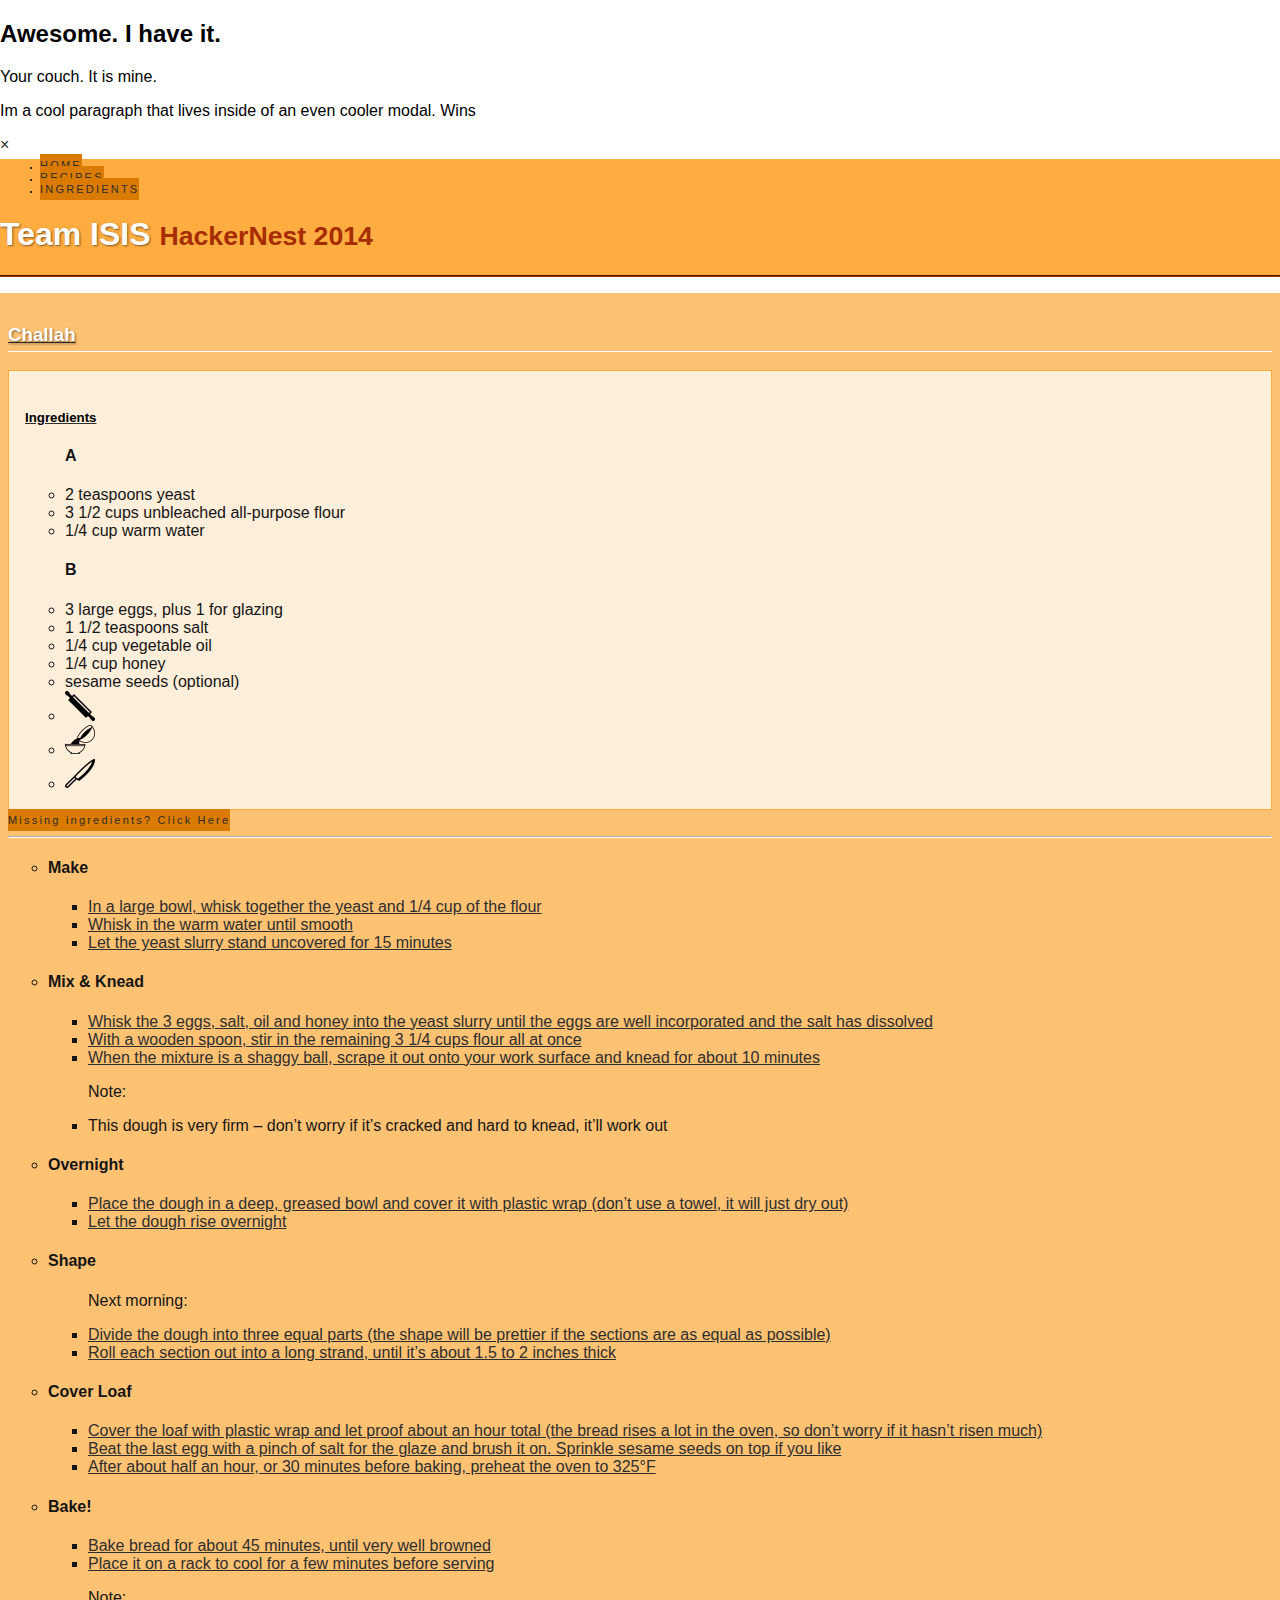
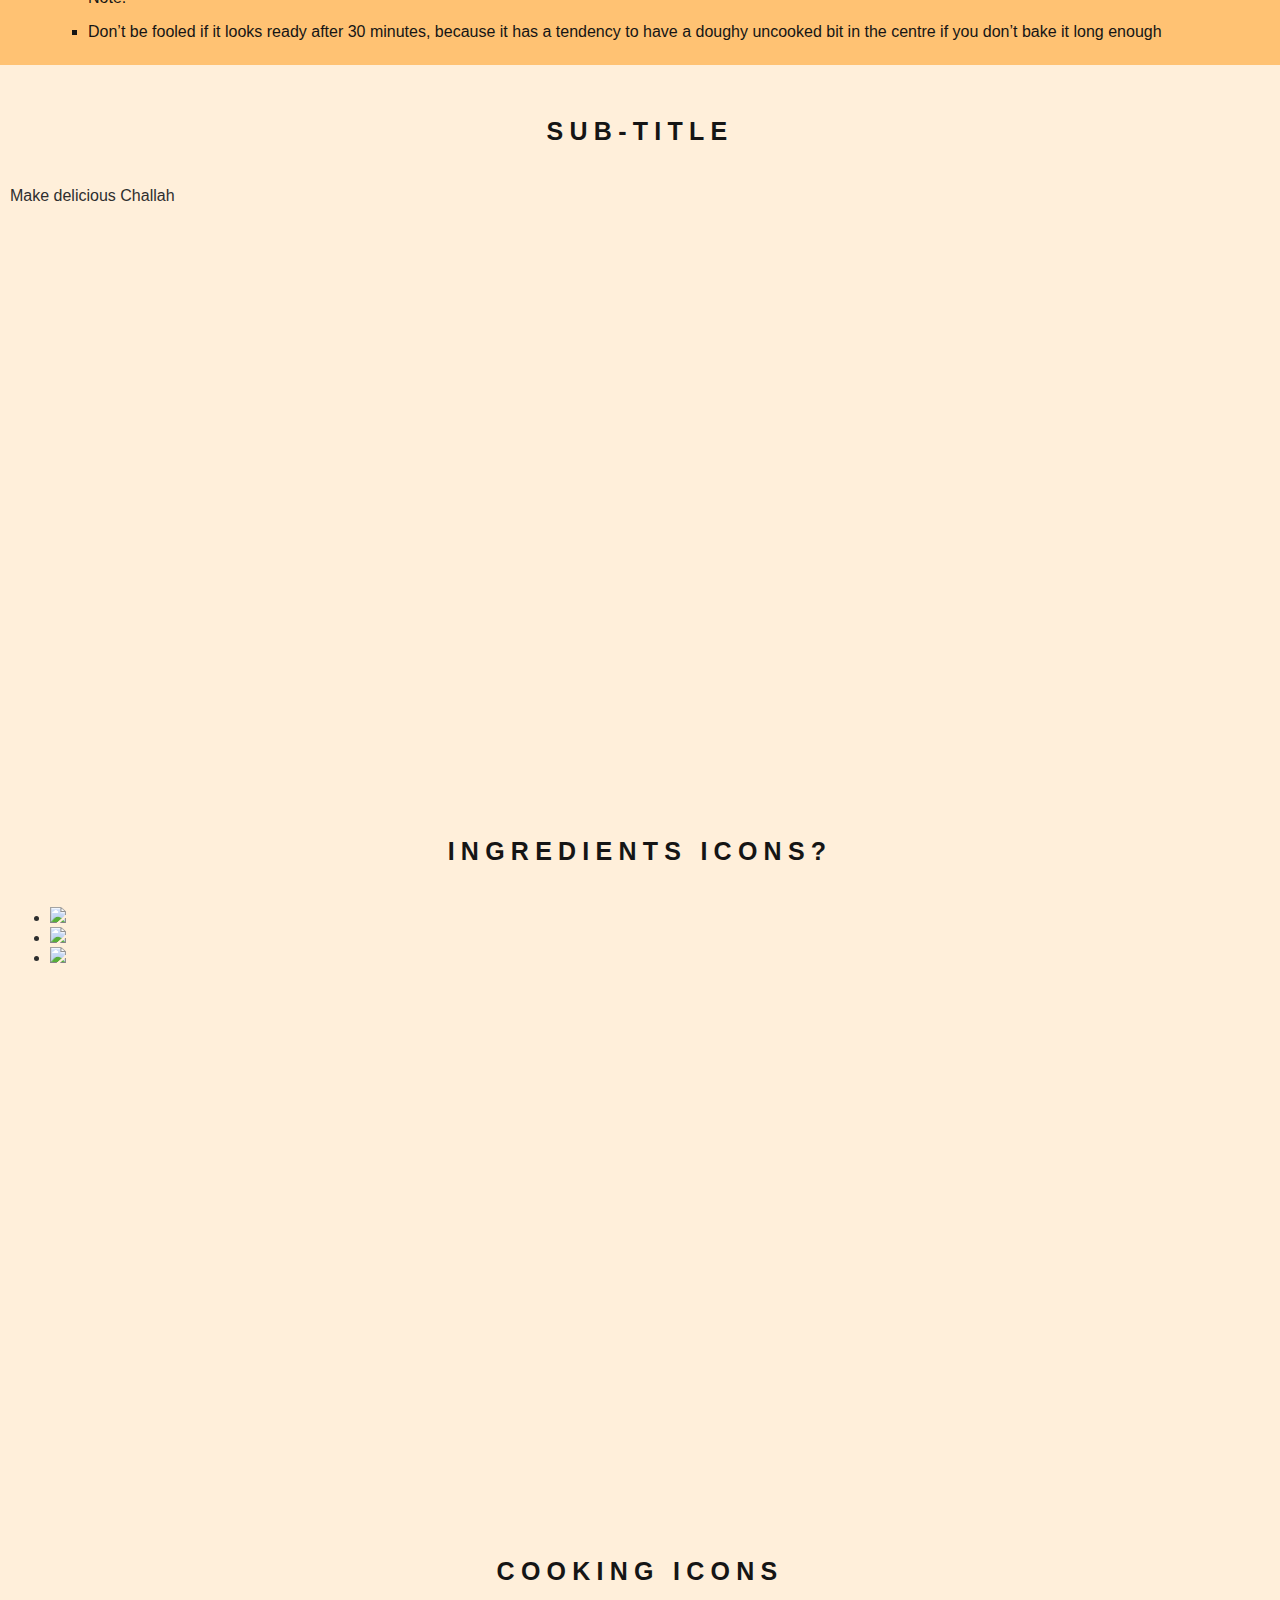
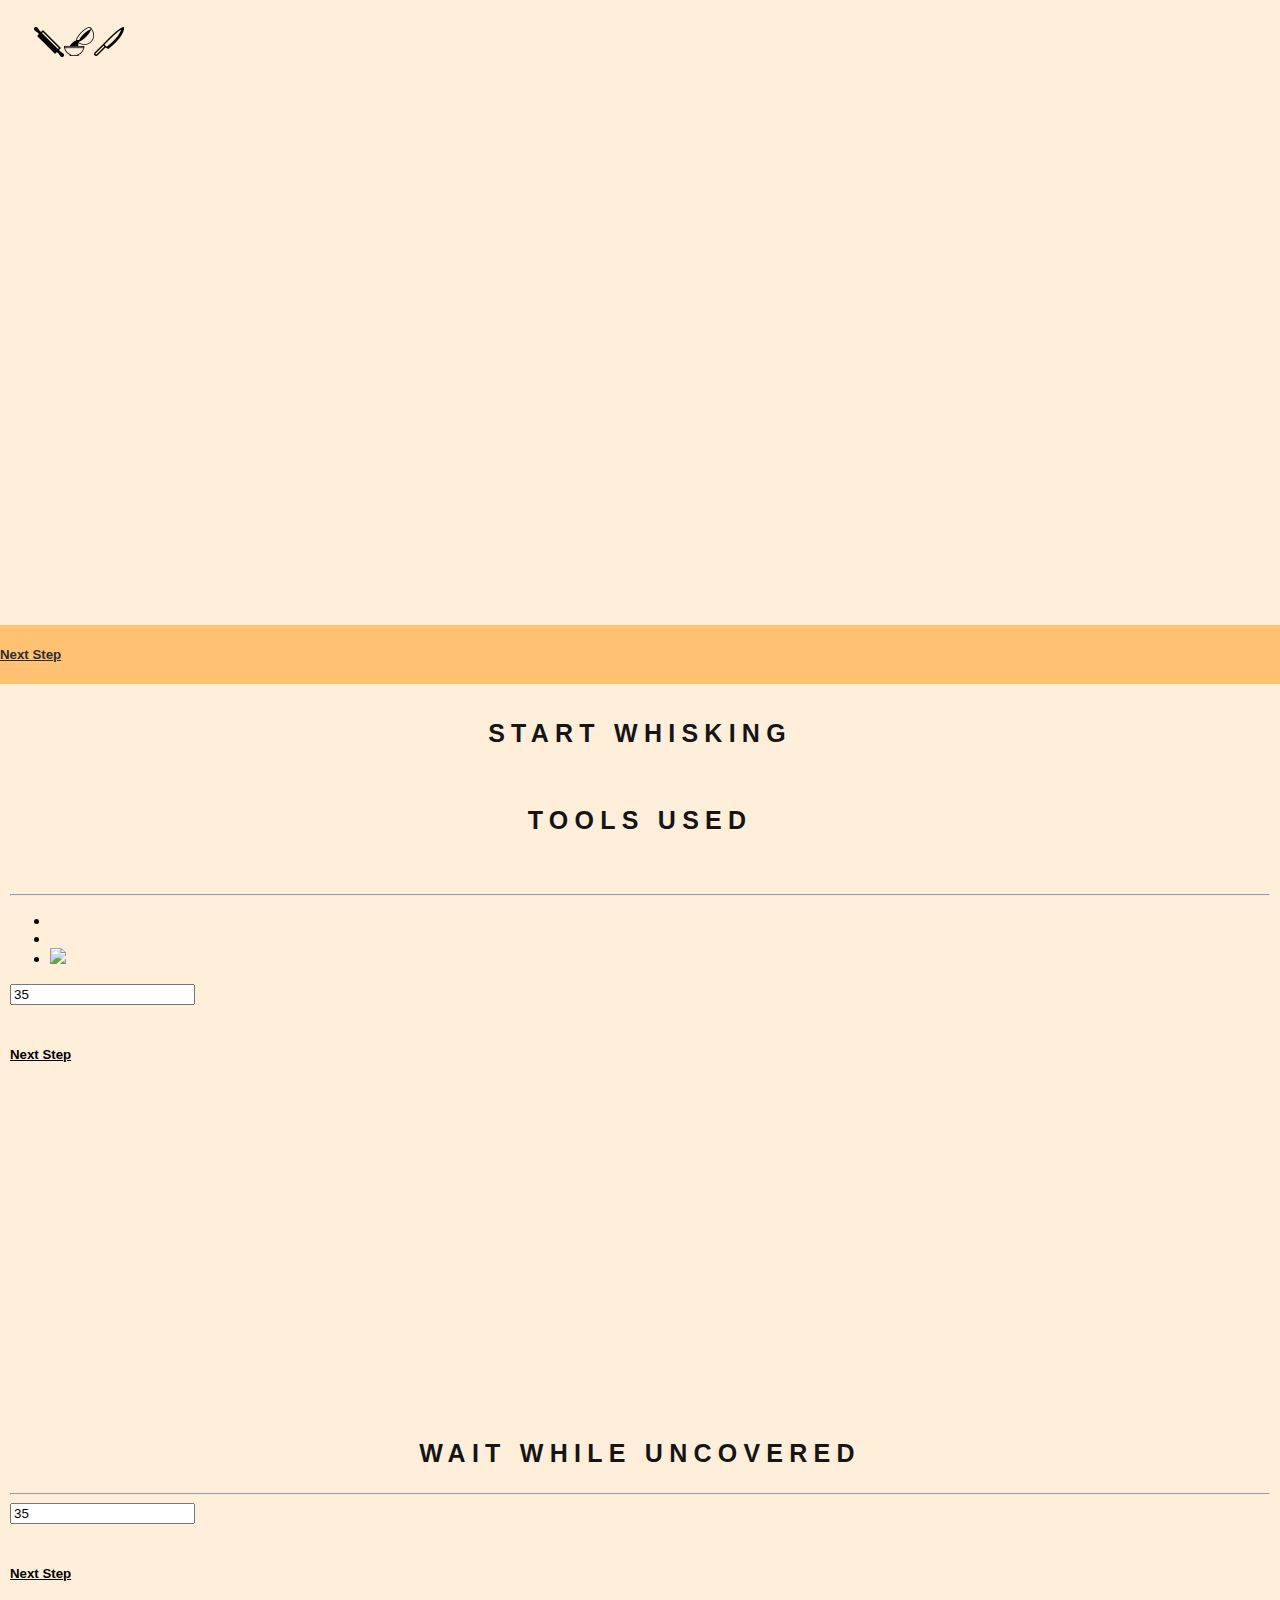
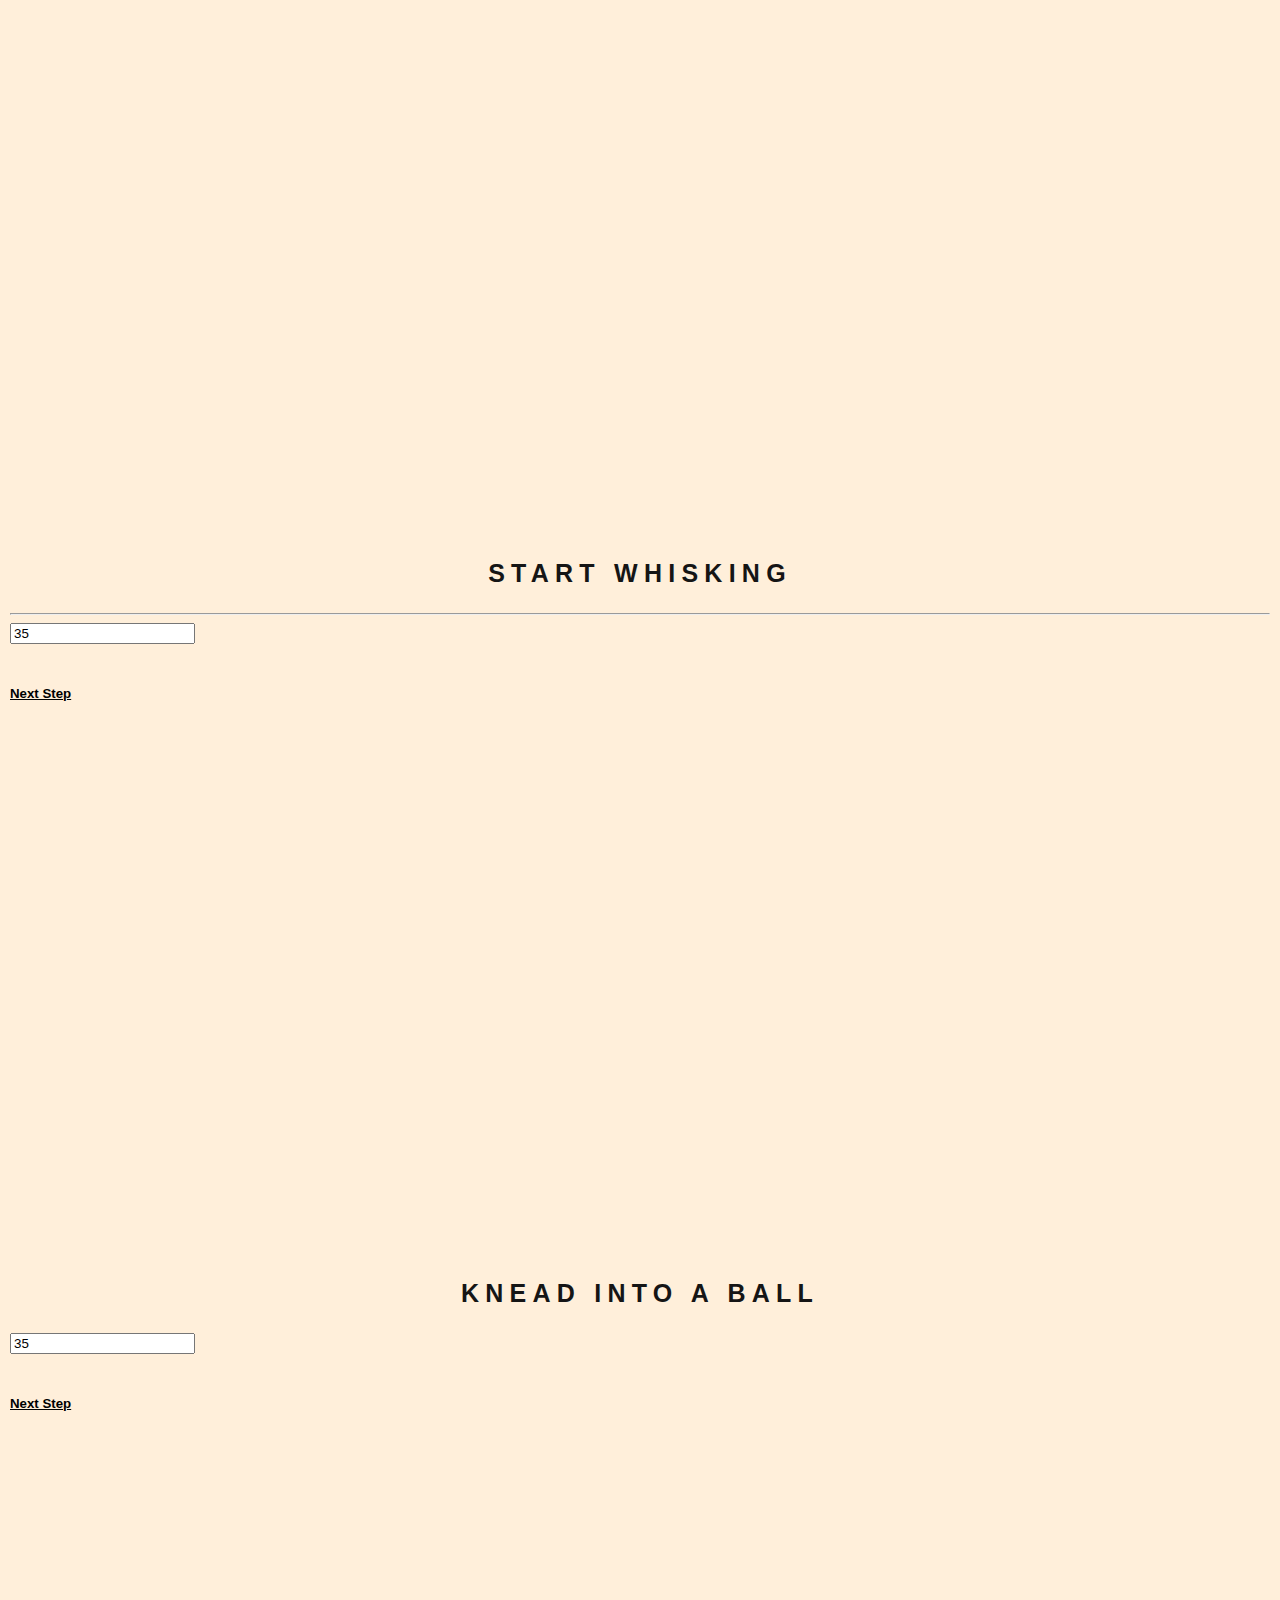
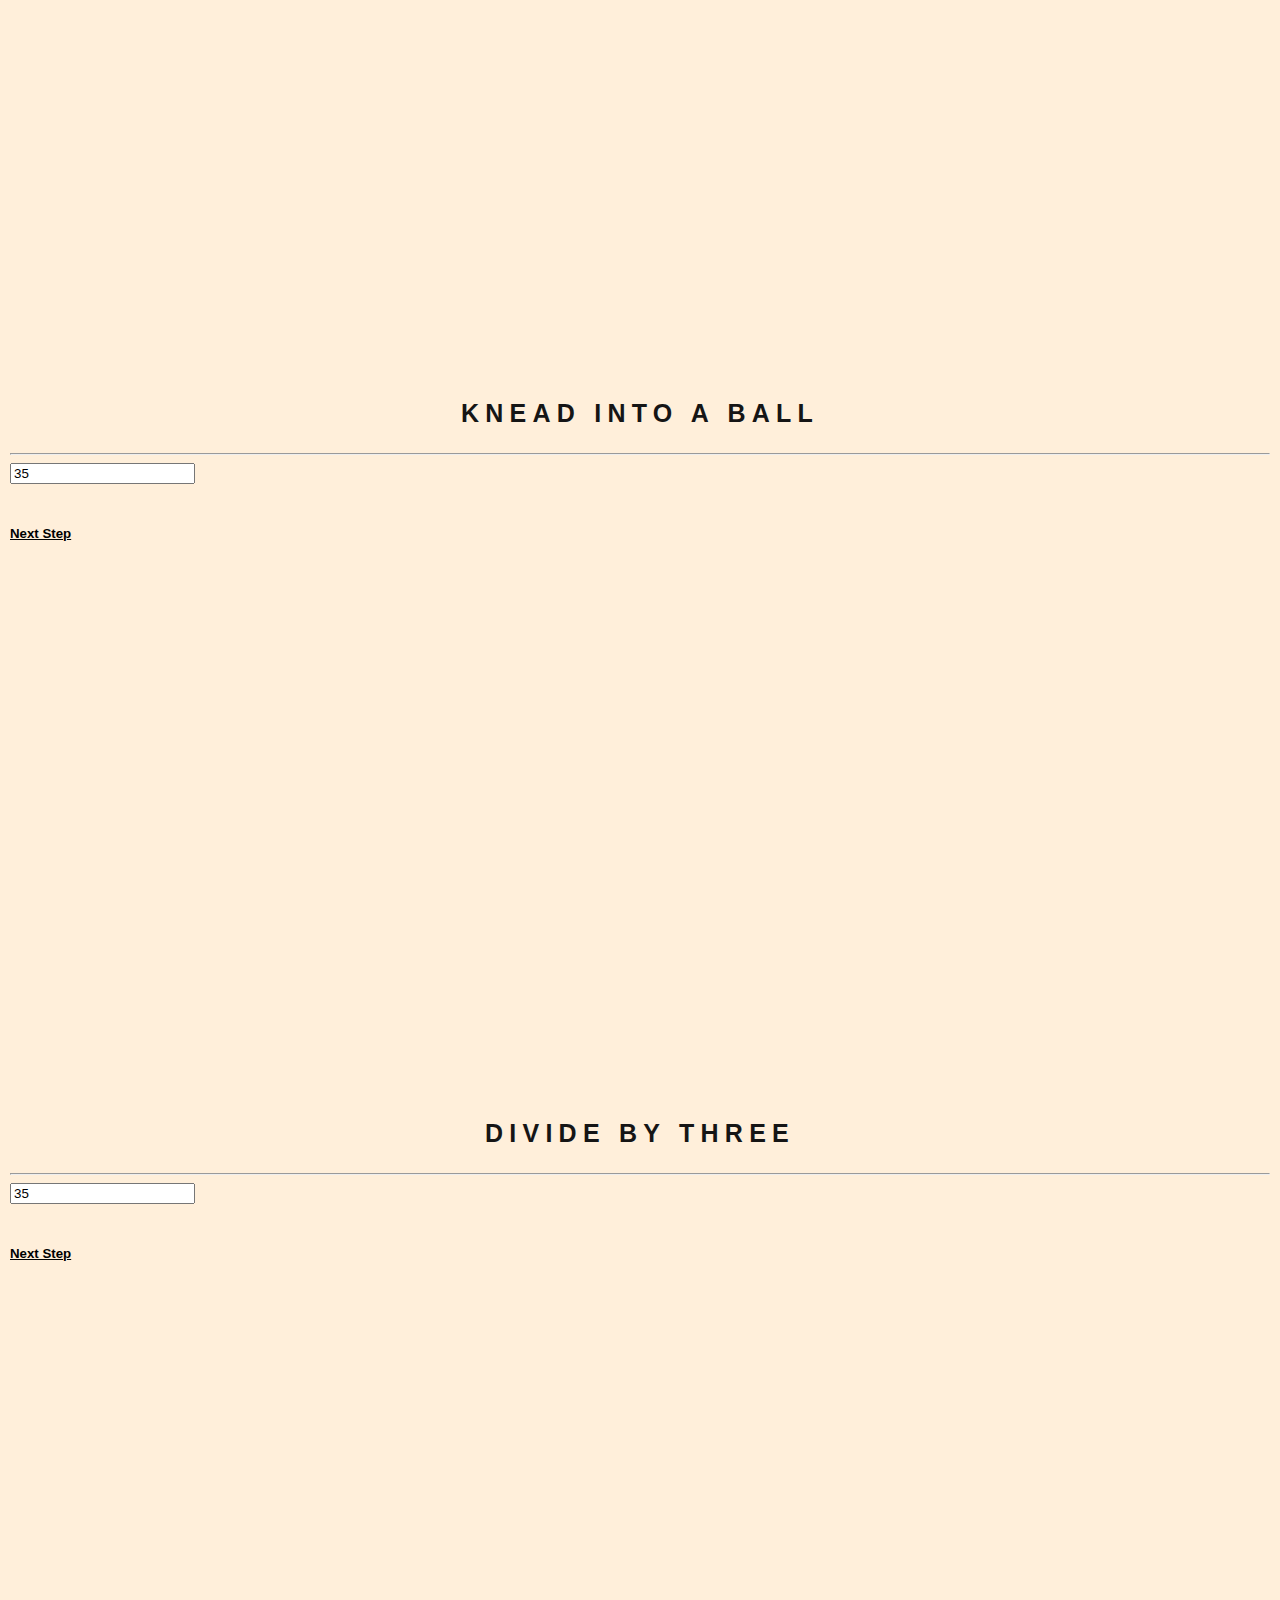
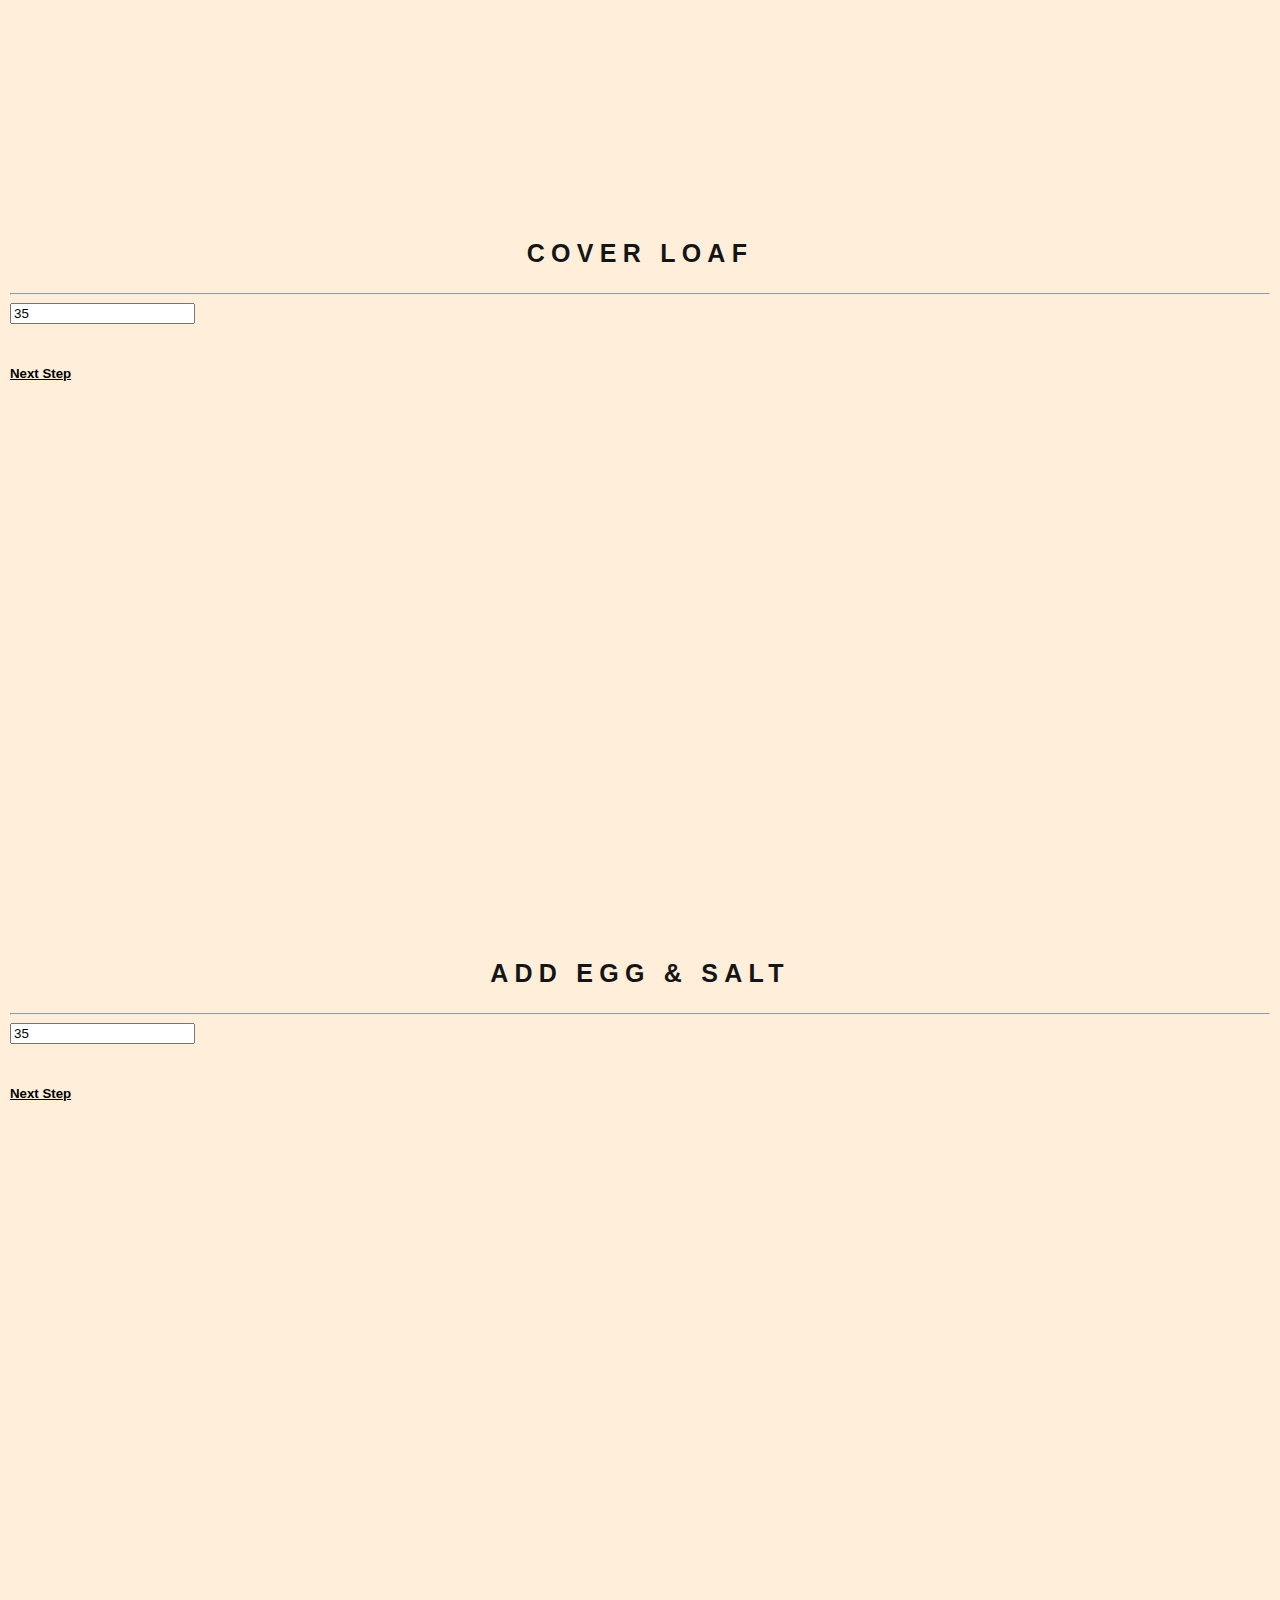
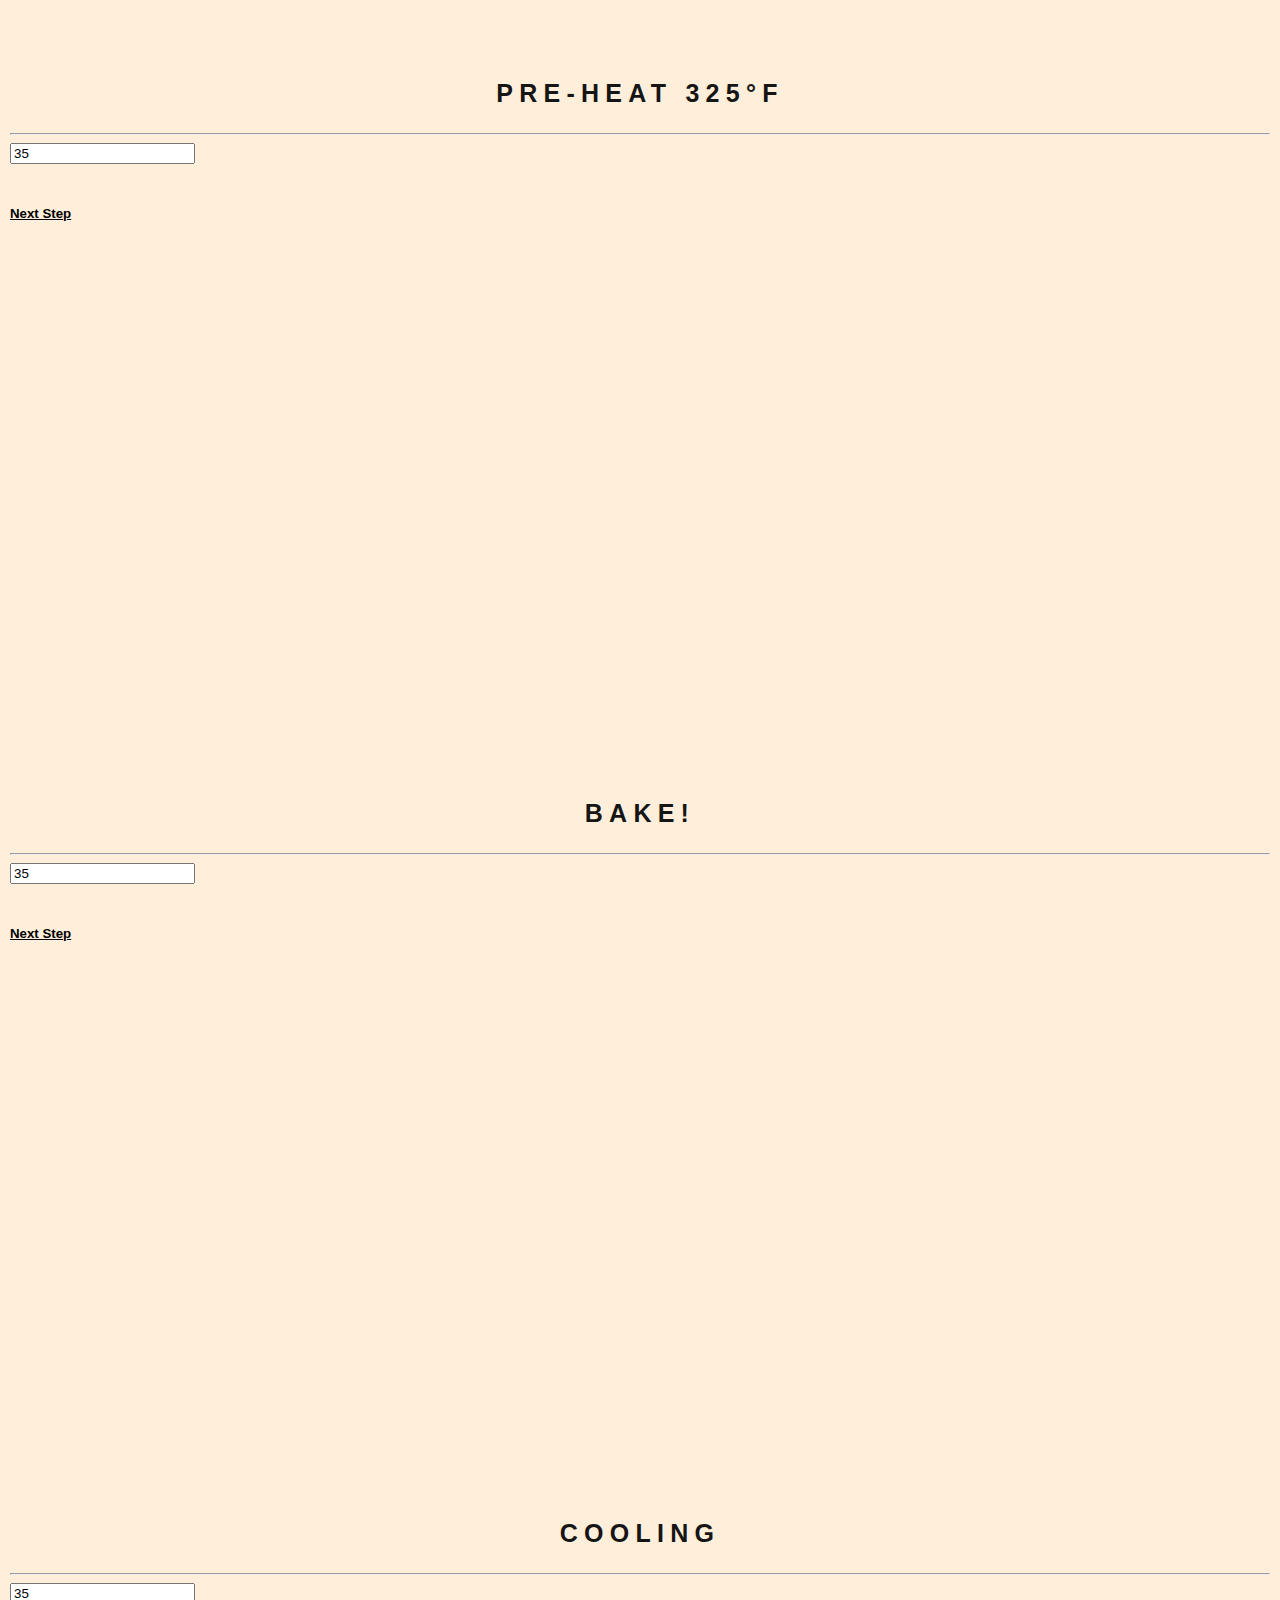
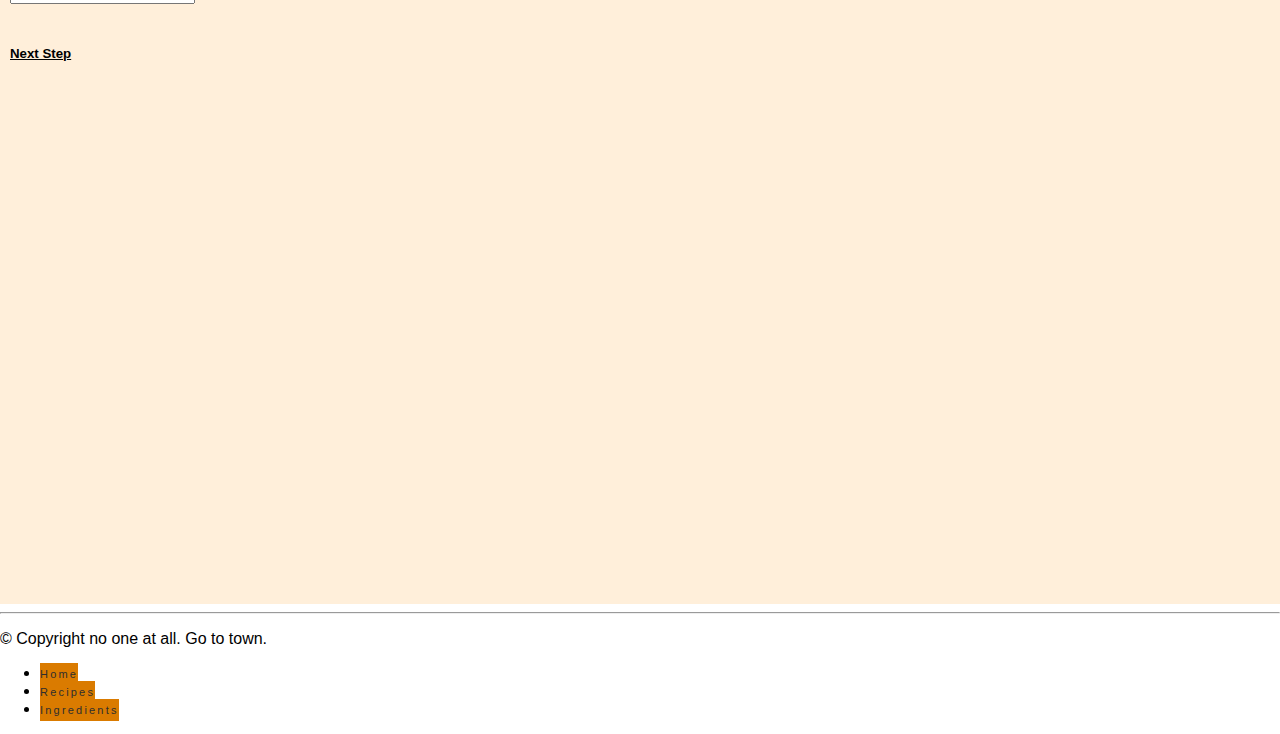
==== index.html @ 108ad9f0 "Missing Ingredients Button" ====
<!doctype html>
<html class="no-js" lang="en">
  <head>
    <meta charset="utf-8" />
    <meta http-equiv="X-UA-Compatible" content="IE=edge,chrome=1"> 
    <meta name="viewport" content="width=device-width, initial-scale=1.0" />
    <title>Team ISIS</title>
    <link rel="stylesheet" href="css/foundation.css" />
    <link rel="stylesheet" href="css/foundation.min.css" />
    <link rel="stylesheet" href="css/normalize.css" />
    <link rel="stylesheet" type="text/css" href="NestedAccordion/css/default.css" />
    <link rel="stylesheet" type="text/css" href="NestedAccordion/css/component.css" />
    <link rel="stylesheet" href="css/custom.css" />

    <script src="js/vendor/modernizr.js"></script>
  </head>
  <body>
  
  <div id="yellowpages-modal" class="reveal-modal" data-reveal>
  <h2>Awesome. I have it.</h2>
  <p class="lead">Your couch.  It is mine.</p>
  <p>Im a cool paragraph that lives inside of an even cooler modal. Wins</p>
  <a class="close-reveal-modal">&#215;</a>
  </div>

  <!-- Nav Bar -->
 
  <div class="row" id="isis-header-div">
    <a href="#top"></a>
    <div class="large-12 columns">
      <div class="nav-bar right">
       <ul class="button-group">
         <li><a href="#" class="button">Home</a></li>
         <li><a href="#" class="button">Recipes</a></li>
         <li><a href="#" class="button">Ingredients</a></li>
        </ul>
      </div>
      <h1><span class="isis-foods-nocircle-whisk-nocircle"></span> Team ISIS <small>HackerNest 2014</small></h1>
      <hr />
    </div>
  </div>
 
  <!-- End Nav -->
  
  <div class="row" id="isis-head-side">

  <!-- End Header, Body, Footer -->

    <!-- Sidebar -->
 
    <aside class="large-4 small-5 columns">

      <!-- NestedAccordion -->
      <!-- http://tympanus.net/Blueprints/NestedAccordion/ -->
      <ul id="cbp-ntaccordion" class="cbp-ntaccordion">

          <!-- Recipe Header -->

          <div class="recipe-header">
            <a href="#recipe-header"><h3>Challah</h3></a>
          </div>
          
          
          <!-- End Recipe Title -->

          <!-- Ingredients Panel -->

          <div class="ingredients-panel">
            <a href="#ingredients-panel">
              <h5>Ingredients</h5>
            </a>

              <ul class="side-nav">
                
                <section class="side-nav-part-a">
                  <h4>A</h4>
                    <li>2 teaspoons yeast</li>
                    <li>3 1/2 cups unbleached all-purpose flour</li>
                    <li>1/4 cup warm water</li>
                </section>

                <section class="side-nav-part-a">
                  <h4>B</h4>
                    <li>3 large eggs, plus 1 for glazing</li>
                    <li>1 1/2 teaspoons salt</li>
                    <li>1/4 cup vegetable oil</li>
                    <li>1/4 cup honey</li>
                    <li>sesame seeds (optional)</li>
                </section>

              </ul>
                      <!-- Cooking Tools Used -->

          <div class="cooking-tools">
              <ul>
              		<li><img src="img/rollingpin-black.png" /></li>
              		<li><img src="img/bowls-black.png" /></li>
              		<li><img src="img/knife-black.png" /></li>
              </ul>      
          </div>
          
          </div>
     
          <!-- End Ingredients Panel -->

			<div class="row">
				<div class="columns large-12 small-12">
					<a class="button" href="#" data-reveal-id="yellowpages-modal">Missing ingredients? Click Here</a>
				</div>
			</div>


          <!-- End Cooking Tools Used -->

          <hr />

          <!-- * NestedAccordion Starts * -->

            <!-- Recipe Directions / Instructions -->

            <ul class="cbp-ntsubaccordion">

            <!-- Header Tag & Detailed Directions -->

              <!-- Step 01 : Detailed Directions -->

              <li>
                <h4 class="cbp-nttrigger">Make<!-- Donut pastry --></h4>
                <div class="cbp-ntcontent">
                  <ul class="cbp-ntsubaccordion">
                    <li><a href="#start-whisking">In a large bowl, whisk together the yeast and 1/4 cup of the flour</a></li>
                    <li><a href="#start-whisking">Whisk in the warm water until smooth</a></li>
                    <li><a href="#wait-uncover">Let the yeast slurry stand uncovered for 15 minutes</a></li>
                  </ul>
                </div>
              </li>

              <!-- End Step 01 : Detailed Directions -->

              <!-- Step 02 : Detailed Directions -->

              <li>
                <h4 class="cbp-nttrigger">Mix &amp; Knead<!-- Carrot cake --></h4>
                <div class="cbp-ntcontent">
                  <ul class="cbp-ntsubaccordion">
                    <li><a href="#whisk-to-dissolve">Whisk the 3 eggs, salt, oil and honey into the yeast slurry until the eggs are well incorporated and the salt has dissolved</a></li>
                    <li><a href="#whisk-to-dissolve">With a wooden spoon, stir in the remaining 3 1/4 cups flour all at once</a></li>
                    <li><a href="#shaggy-ball">When the mixture is a shaggy ball, scrape it out onto your work surface and knead for about 10 minutes</a></li>
                    <p>Note:</p>
                    <li>This dough is very firm – don’t worry if it’s cracked and hard to knead, it’ll work out</li>
                  </ul>
                </div>
              </li>

              <!-- End Step 02 : Detailed Directions -->

              <!-- Step 03 : Detailed Directions -->

              <li>
                <h4 class="cbp-nttrigger">Overnight<!-- Carrot cake --></h4>
                <div class="cbp-ntcontent">
                  <ul class="cbp-ntsubaccordion">
                    <li><a href="#dryout-overnight">Place the dough in a deep, greased bowl and cover it with plastic wrap (don’t use a towel, it will just dry out)</a></li>
                    <li><a href="#dryout-overnight">Let the dough rise overnight</a></li>
                  </ul>
                </div>
              </li>

              <!-- End Step 03 : Detailed Directions -->

              <!-- Step 04 : Detailed Directions -->

              <li>
                <h4 class="cbp-nttrigger">Shape<!-- Donut pastry --></h4>
                <div class="cbp-ntcontent">
                  <ul class="cbp-ntsubaccordion">
                    <p>Next morning:</p>
                    <li><a href="#two-inch-divide-by-three">Divide the dough into three equal parts (the shape will be prettier if the sections are as equal as possible)</a></li>
                    <li><a href="#two-inch-divide-by-three">Roll each section out into a long strand, until it’s about 1.5 to 2 inches thick</a></li>
                  </ul>
                </div>
              </li>

              <!-- End Step 04 : Detailed Directions -->

              <!-- Step 05 : Detailed Directions -->

              <li>
                <h4 class="cbp-nttrigger">Cover Loaf<!-- Carrot cake --></h4>
                <div class="cbp-ntcontent">
                  <ul class="cbp-ntsubaccordion">
                    <li><a href="#cover-loaf">Cover the loaf with plastic wrap and let proof about an hour total (the bread rises a lot in the oven, so don’t worry if it hasn’t risen much)</a></li>
                    <li><a href="#cover-loaf-egg-salt">Beat the last egg with a pinch of salt for the glaze and brush it on. Sprinkle sesame seeds on top if you like</a></li>
                    <li><a href="#325F-preheat">After about half an hour, or 30 minutes before baking, preheat the oven to 325°F</a></li>
                    
                  </ul>
                 </div>
              </li>

              <!-- Step 05 : Detailed Directions -->

              <!-- Step 06 : Detailed Directions -->

              <li>
                <h4 class="cbp-nttrigger">Bake!<!-- Carrot cake --></h4>
                <div class="cbp-ntcontent">
                  <ul class="cbp-ntsubaccordion">
                    <li><a href="#45m-bake">Bake bread for about 45 minutes, until very well browned</a></li>
                    <li><a href="#baked-cooling">Place it on a rack to cool for a few minutes before serving</a></li>
                    <p>Note:</p>
                    <li>Don’t be fooled if it looks ready after 30 minutes, because it has a tendency to have a doughy uncooked bit in the centre if you don’t bake it long enough</a></li>
                  </ul>
                 </div>
              </li>

              <!-- Step 06 : Detailed Directions -->

            <!-- End Header Tag & Detailed Directions -->

            </ul>

            <!-- End Recipe Directions / Instructions -->
          
          <!-- * NestedAccordion Starts * -->

      </ul>
   
      <!-- End Recipe Directions / Instructions -->

    </aside>

    <!-- End NestedAccordion -->
    <!-- End Sidebar -->

    <!-- Main Page Content -->

    <div class="large-8 small-7 columns" role="content">
 
     <!-- Recipe Header -->

      <a name="recipe-header">
        <article class="article-background" class="recipe-article-header-background">   
          <div class="row">
            <div class="large-6 columns">
              <div class="panel" class="recipe-feature-text"></div>
              <h5 class="article-title">Sub-Title</h5>
              <p>Make delicious Challah</p>
            </div>
          </div>    
        </article>
      </a>

    <!-- End Recipe Header -->

    <!-- Ingredients Panel -->

      <a name="#ingredients-panel">
        <article class="article-background" class="ingredients-panel-background">
   
          <div class="panel">
            <h5 class="article-title">Ingredients Icons?</h5>
            <ul>
              <li><img src="http://placehold.it/30x30" /></li>
              <li><img src="http://placehold.it/30x30" /></li>
              <li><img src="http://placehold.it/30x30" /></li>
            </ul>   
          </div>

        </article>
      </a>
      
     <!-- End Ingredients Panel -->

    <!-- Cooking Tools -->

      <a name="#cooking-tools">
        <article class="article-background">
   
          <div class="panel cooking-tools-background">
            <h5 class="article-title">Cooking Icons</h5>
            <ul>
              <li><img src="img/rollingpin-black.png" /></li>
              <li><img src="img/bowls-black.png" /></li>
              <li><img src="img/knife-black.png" /></li>
            </ul>   
          </div>

        </article>
      </a>

      <a href="#top"><h5>Next Step</h5></a>

      
     <!-- End Ingredients Panel -->

     <!-- * Knob Counters start below -->

    <!-- Right Panel - Step 01/A : Detailed Directions -->

      <a name="#start-whisking">
        <article class="article-background" class="start-whisking-background">
   
        <h3 class="article-title">Start Whisking</h3>
        <h6 class="article-title">Tools Used</h6>
        <hr />
          <div class="row">
            <div class="large-6 columns">
              <ul>
              <li>
                <span class="isis-foods-nocircle-bowls-nocircle"></span>
                <span class="isis-foods-nocircle-bowls-nocircle"></span>
              </li>
              <li>
                <span class="isis-foods-whisk"></span>
                <span class="isis-foods-whisk"></span>
              </li>
              <li><img src="http://placehold.it/30x30" /></li>
            </ul>  
               <div class="knob-counter">
                  <!-- See http://anthonyterrien.com/knob/ for more info -->
                  <!-- need help! knob counter not working -->
                  <!-- functions: tap counter to start, pause and stop -->
                  <!-- pre-start counter time: 3s, task duration: 2m -->
                  <input type="text" class="knob" data-width="400" data-height="400" data-displayInput=false value="35" data-thickness=".4" data-fgColor="#a62d00" data-fgColor="#ff9973" data-fgColor="#fff" data-readOnly=true >
                  <!-- ding sound when time is up -->
                </div>
              </div>
          </div>
   
          <div class="panel">
            <a href="#top"><h5>Next Step</h5></a>
          </div>
        </article>
      </a>
      
    <!-- End Right Panel - Step 01/A : Start Whisking - Detailed Directions -->
 
    <!-- Right Panel - Step 01/B : Cover-up - Detailed Directions -->

      <a name="#wait-uncover">
        <article class="article-background" class="wait-uncover-background">
        <h3 class="article-title">Wait While Uncovered</h3>
        <hr />
          <div class="row">
            <div class="large-6 columns">
               <div class="knob-counter" >
                  <!-- See http://anthonyterrien.com/knob/ for more info -->
                  <!-- need help! knob counter not working -->
                  <!-- pre-start counter time: 0s, task duration: 15m -->
                  <input type="text" class="knob" data-width="500" data-displayInput=false value="35" data-thickness=".4" data-fgColor="chartreuse" data-readOnly=true >
                  <!-- ding sound when time is up -->
                </div>
              </div>
          </div>
   
          <div class="panel">
            <a href="#top"><h5>Next Step</h5></a>
          </div>
        </article>
      </a>
      
    <!-- End Right Panel - Step 01/B : Cover-up - Detailed Directions -->

    <!-- Right Panel - Step 02/A : Whisk to Dissolve - Detailed Directions -->

      <a name="#whisk-to-dissolve">
        <article class="article-background" class="whisk-to-dissolve-background">
        <h3 class="article-title">Start Whisking</h3>
        <hr />
          <div class="row">
            <div class="large-6 columns">
               <div class="knob-counter" >
                  <!-- See http://anthonyterrien.com/knob/ for more info -->
                  <!-- need help! knob counter not working -->
                  <!-- pre-start counter time: 0s, task duration: 15m -->
                  <input type="text" class="knob" data-width="500" data-displayInput=false value="35" data-thickness=".4" data-fgColor="chartreuse" data-readOnly=true >
                  <!-- ding sound when time is up -->
                </div>
              </div>
          </div>
   
          <div class="panel">
            <a href="#top"><h5>Next Step</h5></a>
          </div>
        </article>
      </a>
      
    <!-- End Right Panel - Step 02/A : Whisk to Dissolve - Detailed Directions -->

    <!-- Right Panel - Step 02/B : Knead into a Ball - Detailed Directions -->

      <a name="#shaggy-ball">
        <article class="article-background" class="shaggy-ball-background">
        <h3 class="article-title">Knead into a Ball</h3>
          <div class="row">
            <div class="large-6 columns">
               <div class="knob-counter" >
                  <!-- See http://anthonyterrien.com/knob/ for more info -->
                  <!-- need help! knob counter not working -->
                  <!-- pre-start counter time: 0s, task duration: 15m -->
                  <input type="text" class="knob" data-width="500" data-displayInput=false value="35" data-thickness=".4" data-fgColor="chartreuse" data-readOnly=true >
                  <!-- ding sound when time is up -->
                </div>
              </div>
          </div>
   
          <div class="panel">
            <a href="#top"><h5>Next Step</h5></a>
          </div>
        </article>
      </a>
      
    <!-- End Right Panel - Step 02/B : Knead into a Ball - Detailed Directions -->

    <!-- Right Panel - Step 03 : Overnight & Rise - Detailed Directions -->

      <a name="#dryout-overnight">
        <article class="article-background" class="dryout-overnight-background">
   
        <h3 class="article-title">Knead into a Ball</h3>
        <hr />
          <div class="row">
            <div class="large-6 columns">
               <div class="knob-counter" >
                  <!-- See http://anthonyterrien.com/knob/ for more info -->
                  <!-- need help! knob counter not working -->
                  <!-- pre-start counter time: 0s, task duration: 15m -->
                  <input type="text" class="knob" data-width="500" data-displayInput=false value="35" data-thickness=".4" data-fgColor="chartreuse" data-readOnly=true >
                  <!-- ding sound when time is up -->
                </div>
              </div>
          </div>
   
          <div class="panel">
            <a href="#top"><h5>Next Step</h5></a>
          </div>
        </article>
      </a>
      
    <!-- End Right Panel - Step 03 : Overnight & Rise - Detailed Directions -->

    <!-- Right Panel - Step 04 : Divide by Three - Detailed Directions -->

    <a name="#two-inch-divide-by-three">
      <article class="article-background" class="two-inch-divide-by-three-background">
 
      <h3 class="article-title">Divide by Three</h3>
      <hr />
        <div class="row">
          <div class="large-6 columns">
             <div class="knob-counter" >
                <!-- See http://anthonyterrien.com/knob/ for more info -->
                <!-- need help! knob counter not working -->
                <!-- pre-start counter time: 0s, task duration: 15m -->
                <input type="text" class="knob" data-width="500" data-displayInput=false value="35" data-thickness=".4" data-fgColor="chartreuse" data-readOnly=true >
                <!-- ding sound when time is up -->
              </div>
            </div>
        </div>
 
        <div class="panel">
          <a href="#top"><h5>Next Step</h5></a>
        </div>
      </article>
    </a>
    
    <!-- End Right Panel - Step 04 : Divide by Three - Detailed Directions -->

    <!-- Right Panel - Step 05/A : Cover Loaf - Detailed Directions -->

    <a name="#cover-loaf">
      <article class="article-background" class="cover-loaf-background">
 
      <h3 class="article-title">Cover Loaf</h3>
      <hr />
        <div class="row">
          <div class="large-6 columns">
             <div class="knob-counter" >
                <!-- See http://anthonyterrien.com/knob/ for more info -->
                <!-- need help! knob counter not working -->
                <!-- pre-start counter time: 0s, task duration: 15m -->
                <input type="text" class="knob" data-width="500" data-displayInput=false value="35" data-thickness=".4" data-fgColor="chartreuse" data-readOnly=true >
                <!-- ding sound when time is up -->
              </div>
            </div>
        </div>
 
        <div class="panel">
          <a href="#top"><h5>Next Step</h5></a>
        </div>
      </article>
    </a>
    
    <!-- End Right Panel - Step 05/A : Cover Loaf - Detailed Directions -->

        <!-- Right Panel - Step 05/B : Add Egg & Salt - Detailed Directions -->

    <a name="#cover-loaf-egg-salt">
      <article class="article-background" class="cover-loaf-egg-salt-background">
 
      <h3 class="article-title">Add Egg & Salt</h3>
      <hr />
        <div class="row">
          <div class="large-6 columns">
             <div class="knob-counter" >
                <!-- See http://anthonyterrien.com/knob/ for more info -->
                <!-- need help! knob counter not working -->
                <!-- pre-start counter time: 0s, task duration: 15m -->
                <input type="text" class="knob" data-width="500" data-displayInput=false value="35" data-thickness=".4" data-fgColor="chartreuse" data-readOnly=true >
                <!-- ding sound when time is up -->
              </div>
            </div>
        </div>
 
        <div class="panel">
          <a href="#top"><h5>Next Step</h5></a>
        </div>
      </article>
    </a>
    
    <!-- End Right Panel - Step 05/B : Add Egg & Salt - Detailed Directions -->

        <!-- Right Panel - Step 05/C : Pre-heat 325F - Detailed Directions -->

    <a name="#325F-preheat">
      <article class="article-background" class="325F-preheat-background">
 
      <h3 class="article-title">Pre-heat 325&deg;F</h3>
      <hr />
        <div class="row">
          <div class="large-6 columns">
             <div class="knob-counter" >
                <!-- See http://anthonyterrien.com/knob/ for more info -->
                <!-- need help! knob counter not working -->
                <!-- pre-start counter time: 0s, task duration: 15m -->
                <input type="text" class="knob" data-width="500" data-displayInput=false value="35" data-thickness=".4" data-fgColor="chartreuse" data-readOnly=true >
                <!-- ding sound when time is up -->
              </div>
            </div>
        </div>
 
        <div class="panel">
          <a href="#top"><h5>Next Step</h5></a>
        </div>
      </article>
    </a>
    
    <!-- End Right Panel - Step 05/C : Pre-heat 325F - Detailed Directions -->

    <!-- Right Panel - Step 06/A : Bake - Detailed Directions -->

    <a name="#45m-bake">
      <article class="article-background" class="45m-bake-background">
 
      <h3 class="article-title">Bake!</h3>
      <hr />
        <div class="row">
          <div class="large-6 columns">
             <div class="knob-counter" >
                <!-- See http://anthonyterrien.com/knob/ for more info -->
                <!-- need help! knob counter not working -->
                <!-- pre-start counter time: 0s, task duration: 15m -->
                <input type="text" class="knob" data-width="500" data-displayInput=false value="35" data-thickness=".4" data-fgColor="chartreuse" data-readOnly=true >
                <!-- ding sound when time is up -->
              </div>
            </div>
        </div>
 
        <div class="panel">
          <a href="#top"><h5>Next Step</h5></a>
        </div>
      </article>
    </a>
    
    <!-- End Right Panel - Step 06/A : Bake - Detailed Directions -->

   <!-- Right Panel - Step 06/B : Cooling - Detailed Directions -->

    <a name="#baked-cooling">
      <article class="article-background" class="baked-cooling-background">
 
      <h3 class="article-title">Cooling</h3>
      <hr />
        <div class="row">
          <div class="large-6 columns">
             <div class="knob-counter" >
                <!-- See http://anthonyterrien.com/knob/ for more info -->
                <!-- need help! knob counter not working -->
                <!-- pre-start counter time: 0s, task duration: 15m -->
                <input type="text" class="knob" data-width="500" data-displayInput=false value="35" data-thickness=".4" data-fgColor="chartreuse" data-readOnly=true >
                <!-- ding sound when time is up -->
              </div>
            </div>
        </div>
 
        <div class="panel">
          <a href="#top"><h5>Next Step</h5></a>
        </div>
      </article>
    </a>
    
    <!-- End Right Panel - Step 06/B : Cooling - Detailed Directions -->

 


    </div>
 
    <!-- End Main Content -->
 
  </div>
 
  <!-- End Main Content and Sidebar -->
 
 
  <!-- Footer -->
 
  <footer class="row">
    <div class="large-12 columns">
      <hr />
      <div class="row">
        <div class="large-6 columns">
          <p>© Copyright no one at all. Go to town.</p>
        </div>
        <div class="large-6 columns">
          <ul class="inline-list right">
         <li><a href="#" class="button">Home</a></li>
         <li><a href="#" class="button">Recipes</a></li>
         <li><a href="#" class="button">Ingredients</a></li>
          </ul>
        </div>
      </div>
    </div>
  </footer>

  <!-- End Header, Body, Footer -->

  <!-- JavaScript -->

    <!-- Zurb Foundation JS -->

    <script src="js/vendor/jquery.js"></script>
    <script src="js/foundation.min.js"></script>
  <script src="js/motion/socket.io.js"></script>
  <script src="js/motion/api.js"></script>
  <script src="js/motion/data.js"></script>
  <script src="js/motion/dtw.js"></script>
  <!--<script src="js/motion/index.js"></script>-->


    <script>
      $(document).foundation();
    </script>    

    <!-- End Zurb Foundation JS -->

    <!-- NestedAccordion JS -->

    <script src="NestedAccordion/js/jquery.cbpNTAccordion.min.js"></script>
  <script src="js/knob/jquery.knob.js"></script>
    <script>
      $( function() {
        /*
        - how to call the plugin:
        $( selector ).cbpNTAccordion( [options] );
        - destroy:
        $( selector ).cbpNTAccordion( 'destroy' );
        */

        $( '#cbp-ntaccordion' ).cbpNTAccordion();

		  $(".knob").knob();

      } );
    </script>

    <!-- * End NestedAccordion JS -->

  <!-- End JavaScript -->

  </body>
</html>
---- css/custom.css ----
html body {
	font-family: "Avant Garde", "Futura", sans-serif;
	margin: 0;
}

a {
	color: #2E2E2E;
}

article {
	height: 700px;
	padding: 10px;
}

.nav-bar {
	text-transform: uppercase;
	font-size: 5px;
}

.button {
	text-decoration: none;
	font-weight: normal;
	background-color: #da7b00;
	-webkit-transition: background-color 300ms ease-out;
	-moz-transition: background-color 300ms ease-out;
	transition: background-color 300ms ease-out;
	margin-top: 35px;
	font-size: 11px;
	letter-spacing: 0.2em;
	padding-bottom: 5px;
	padding-top: 5px;
	}

/* NestedAccordion Side Menu*/

.cbp-ntaccordion {
	color: #151515;
}

#cbp-ntaccordion {
	color: #151515;
}

.knob-counter {
	/*background-image: url('img/knob.png');*/
	background-size: 100%;
	background-position: center center;
	background-repeat: no-repeat;
	margin: 0 auto;
	display: block;
	padding-bottom: 20px;
	vertical-align: middle;
}

.article-background {
	background-position: top center;
	background-repeat: repeat;
	background-size: 500px 700px;

}

.article-title {
	text-transform: uppercase;
	text-align: center;
	font-size: 25px;
	font-weight: bolder;
	letter-spacing: 0.25em;
	color: #151515;
}

/* feature text in articles */

.recipe-feature-text {
	float: right;
	padding: 10px;
	margin-right: 10px;
	bottom: 0;
}

#recipe-article-header-background {
	background: url('http://placehold.it/300&text=[]');
}

#ingredients-panel-background {
	background: url('http://placehold.it/300&text=[Ingredients]');
}

#cooking-tools-background {
	background: url('http://placehold.it/300&text=[Cooking Tools]');
}

#start-whisking-background {
	background: url('http://placehold.it/300&text=[Start-Whisking]');
}

#wait-uncover-background {
	background: url('http://placehold.it/300&text=[Wait While Uncovered]');
}

#whisk-to-dissolve-background {
	background: url('http://placehold.it/300&text=[Whisk to Dissolve]');
}

#shaggy-ball-background {
	background: url('http://placehold.it/300&text=[Make a Shaggy Ball]');
}

/*-- Accordian CSS --*/

#cbp-ntaccordion {
	background-color: #ffc273;
	padding: 0.5em;
}

#cbp-ntaccordion > div.ingredients-panel {
	background-color: #ffefda;
	padding: 1em;
	border: 1px solid #ffac40;
}

.cbp-ntaccordion h5 {
	color: black;
}

.cbp-ntaccordion h3 {
	color: white;
	padding: 0.25em 0;
	font-weight: 600;
	border-bottom: 1px solid white;
	text-shadow: 1px 1px 2px rgba(0,0,0,0.5);
}

#cbp-ntaccordion > hr {
	border-color: white;
}

/*-- Header CSS --*/

#isis-header-div {
	background-color: #ffac40;
}

#isis-header-div hr {
	border-color: #a62d00;
}

#isis-header-div .isis-foods-nocircle-whisk-nocircle {
	color: white;
	text-shadow: 1px 1px 2px rgba(0,0,0,0.5);
}

#isis-header-div h1 {
	font-weight: 600;
	color: white;
	text-shadow: 1px 1px 2px rgba(0,0,0,0.5);
}

#isis-header-div h1 small {
	color: #a62d00;
	text-shadow: none;
}

/*-- Info Window CSS --*/

.article-background {
	background-color: #ffefda;
}

#isis-head-side {
	background-color: #ffc273;
}

.article-background a {
	color: black;
	font-weight: 600;
}

/*-- Cooking Tool List Items --*/

.panel.cooking-tools-background {
	height: 6em;
	}

.panel.cooking-tools-background li:first-child {
	margin-left: -1em;
}

.panel.cooking-tools-background li {
	float: left;
	list-style: none;
}

#cbp-ntaccordion > div.cooking-tools li:first-child {
	margin-left: 0em;
}

#cbp-ntaccordion > div.cooking-tools li {
	float: left;
	margin-right: 0.5em;
	margin-bottom: 0.5em;
	list-style: none;
}

#dryout-overnight-background {
	background: url('http://placehold.it/300&text=[Overnight & Rise]');
}

#two-inch-divide-by-three {
	background: url('http://placehold.it/300&text=[Divide by Three]');	
}

#cover-loaf-background {
	background: url();
}

.cover-loaf-egg-salt-background {

}

.325F-preheat-background {

}

.45m-bake {

}

.baked-cooling-background {

}
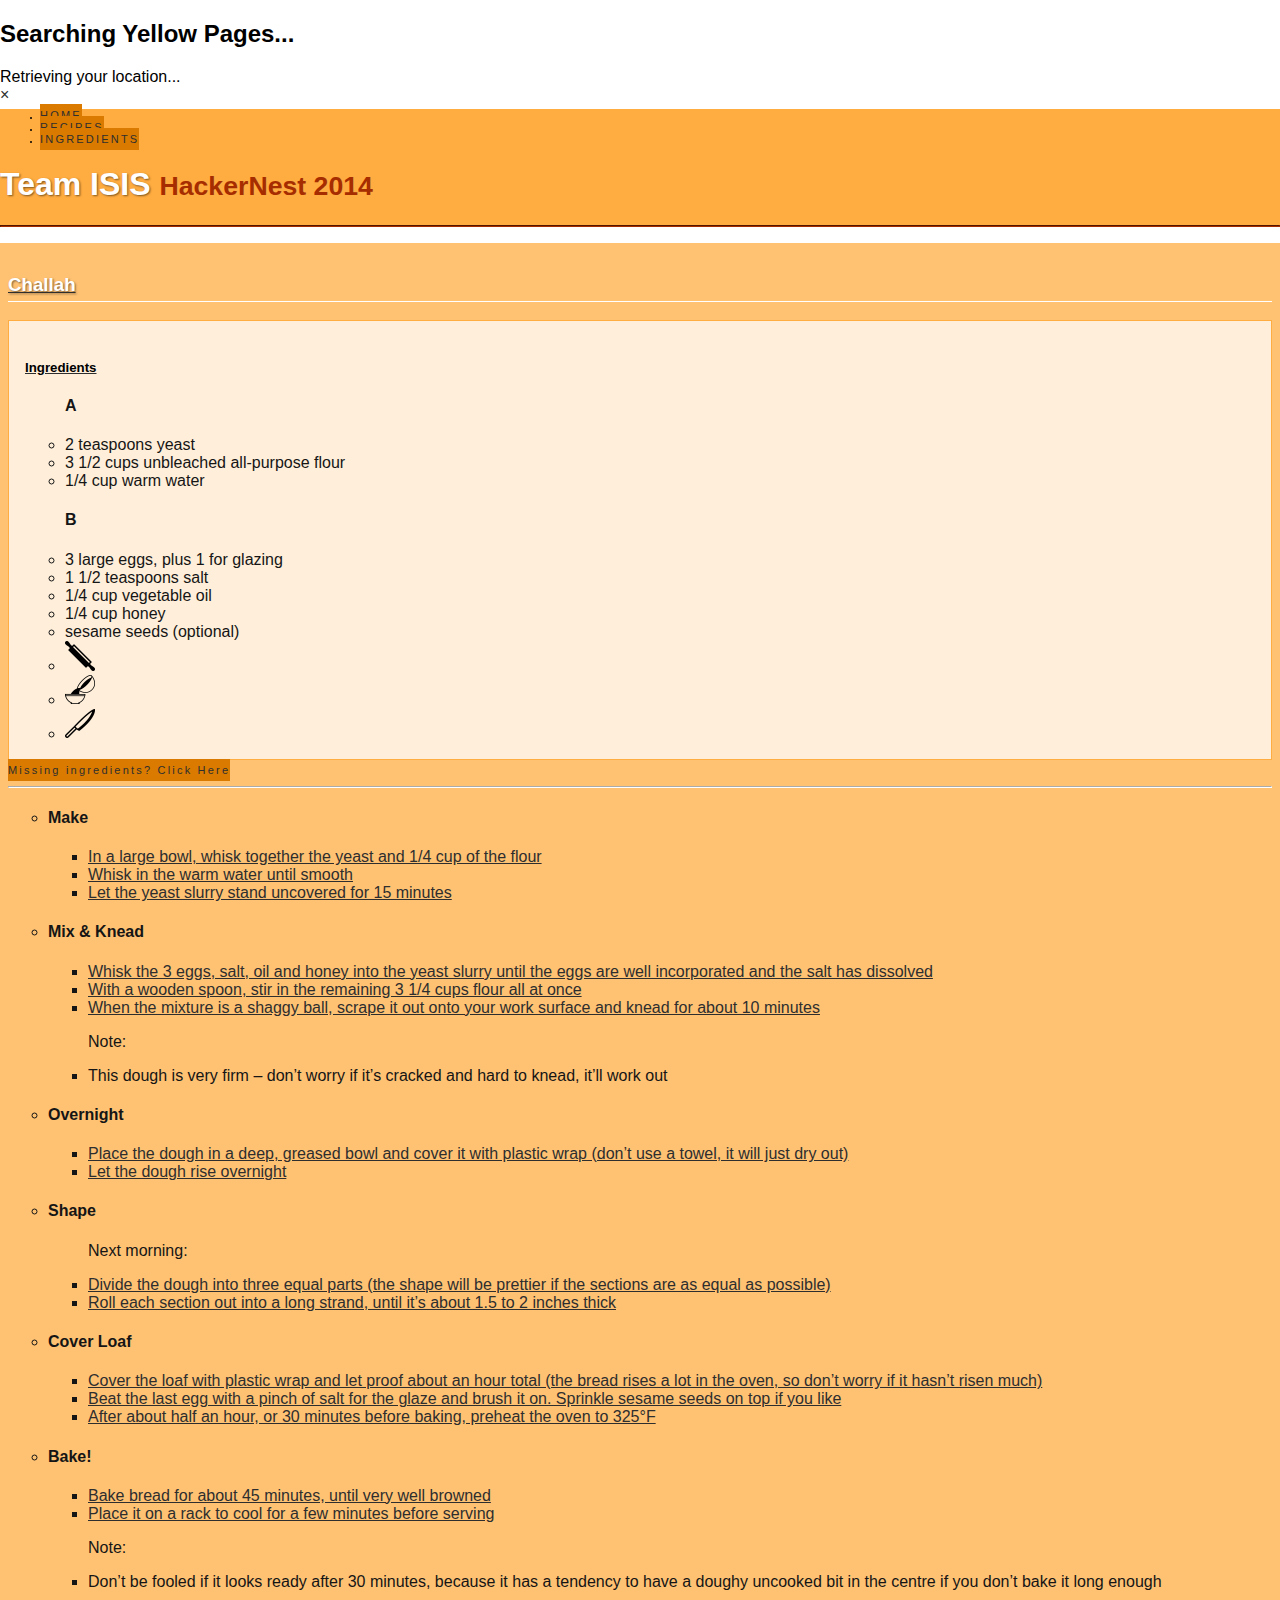
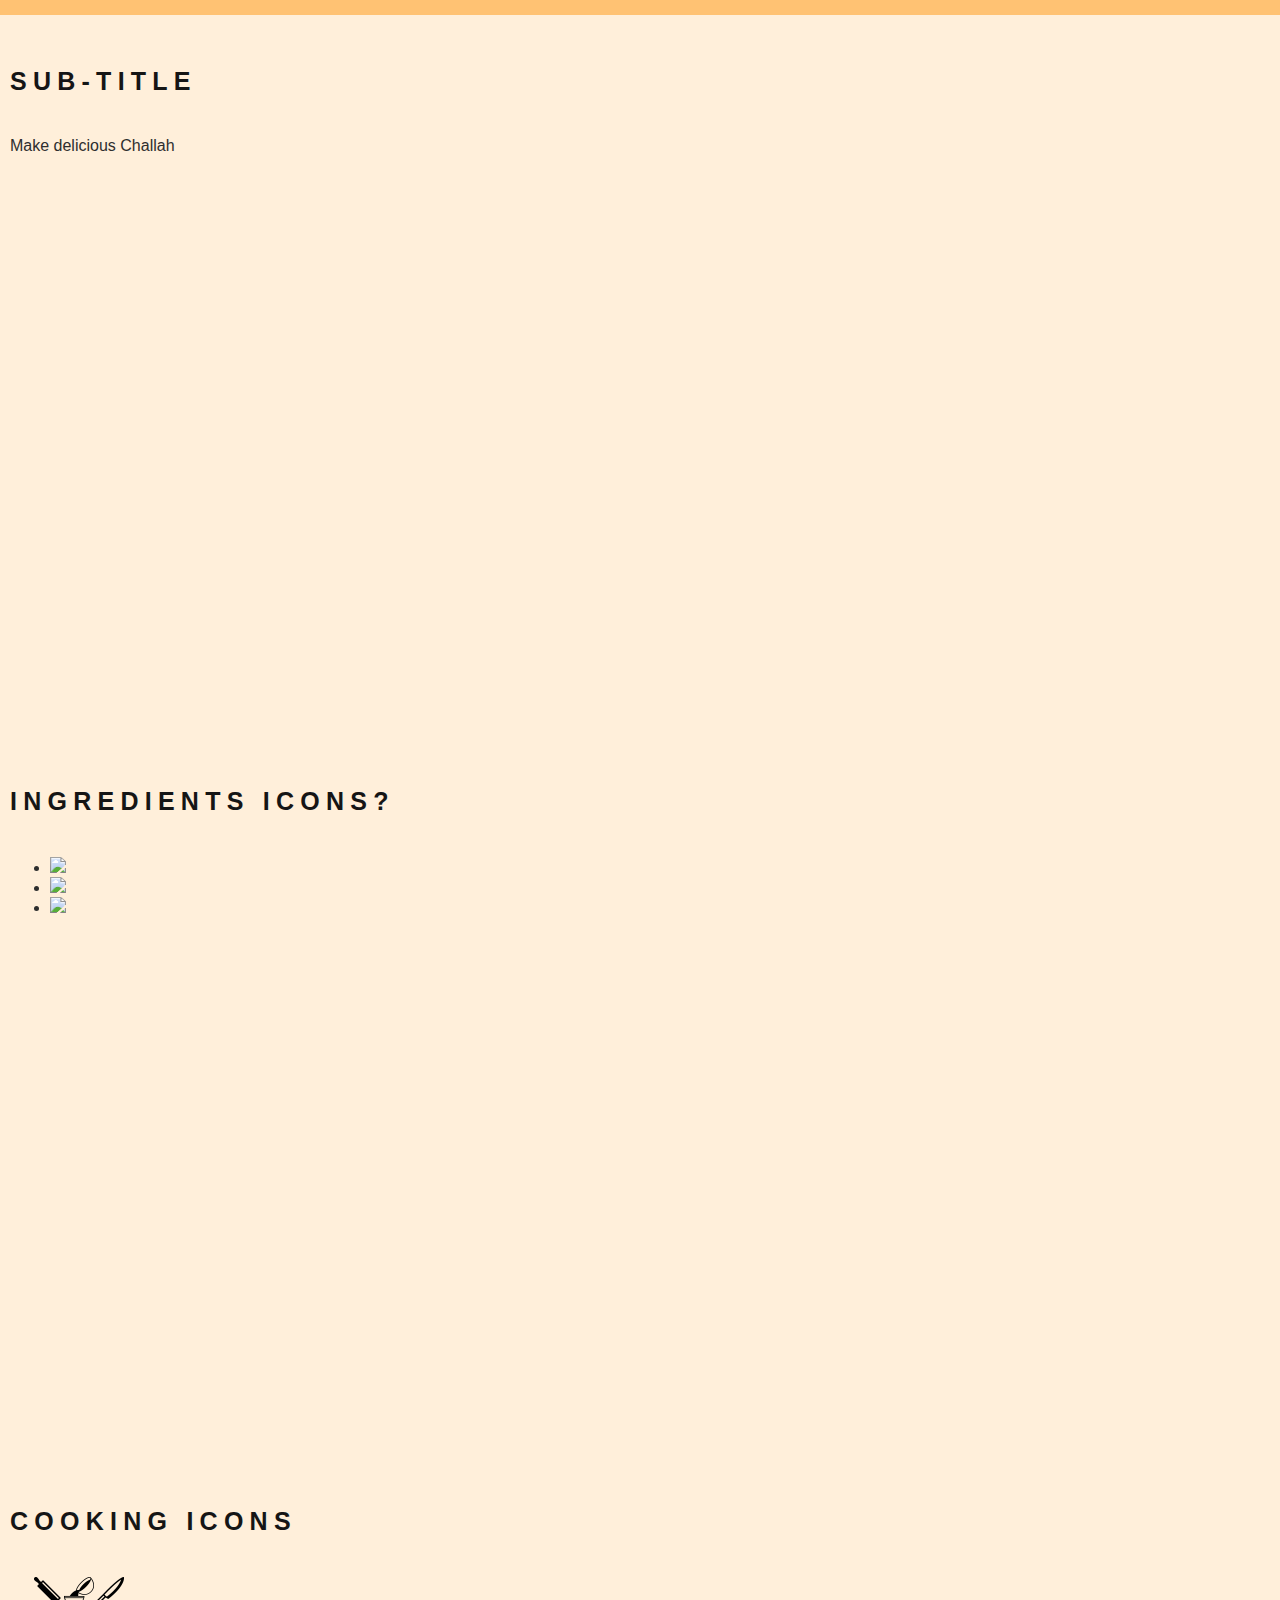
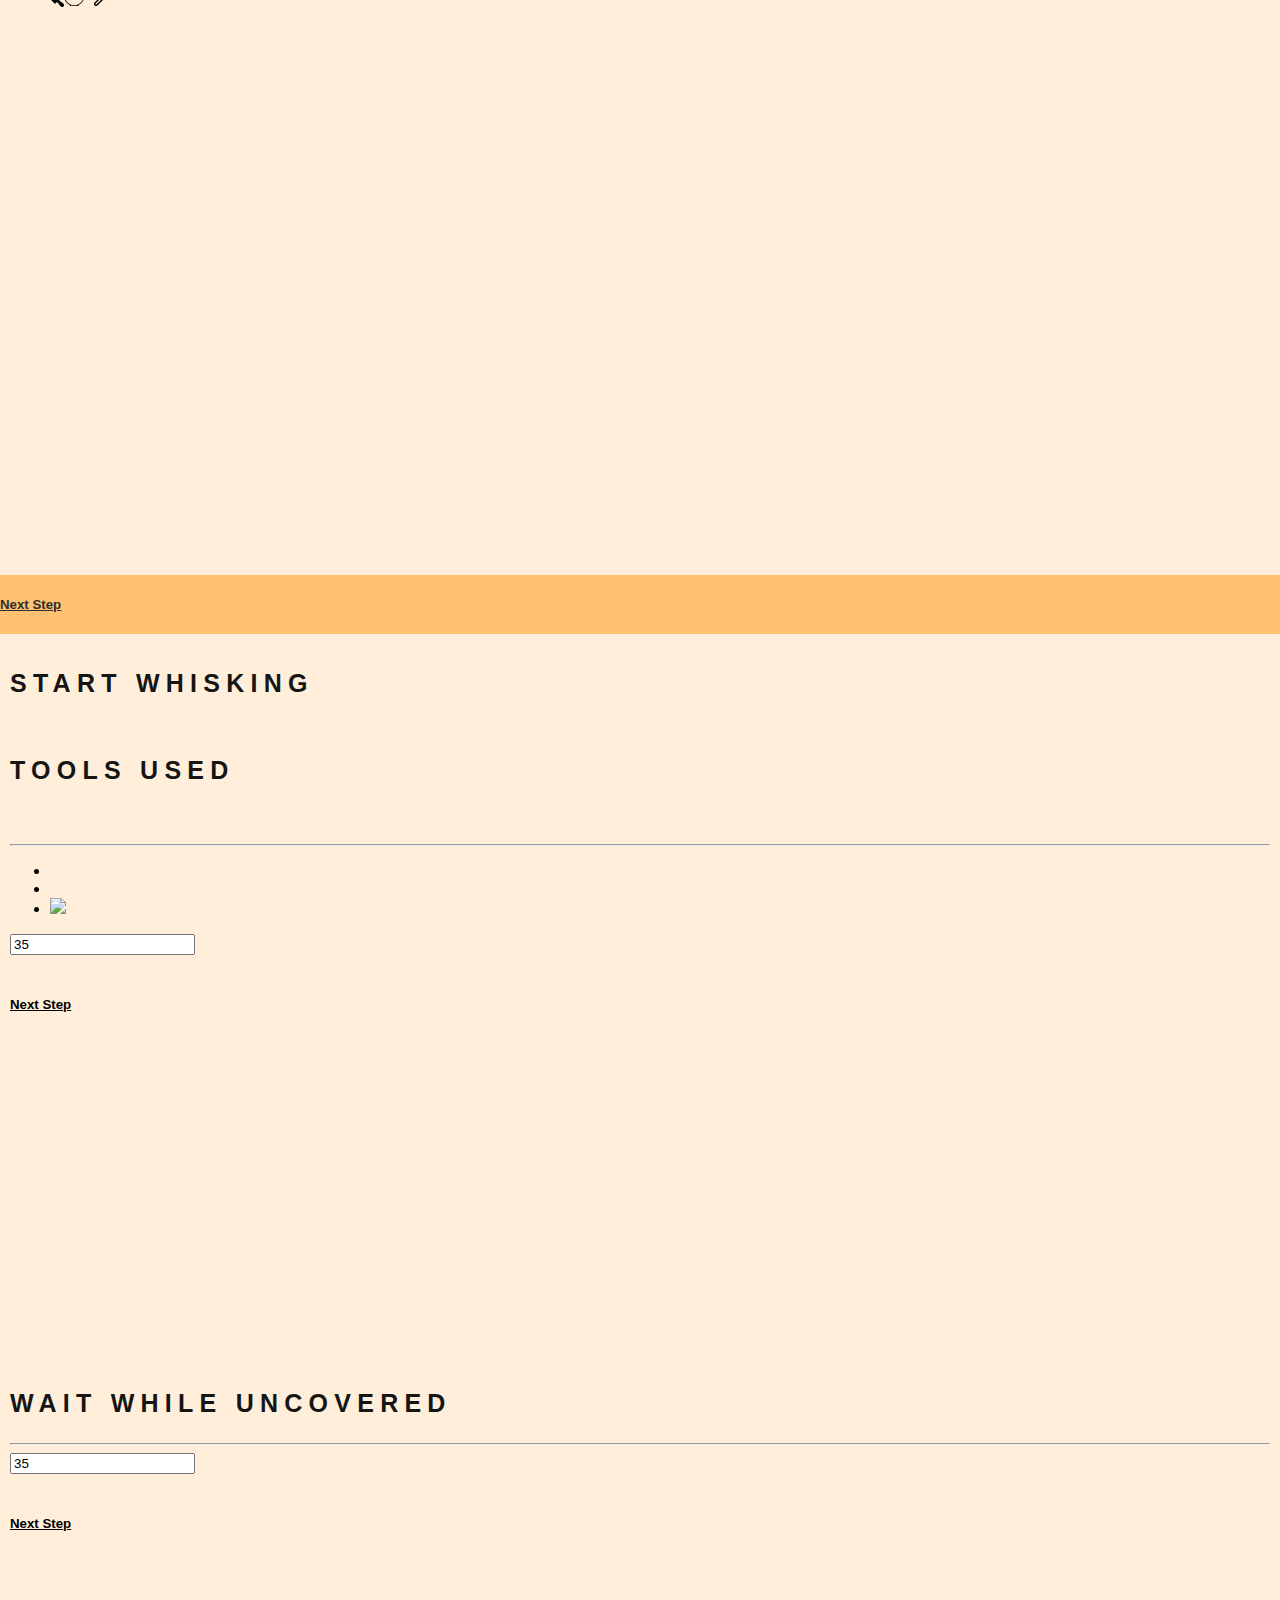
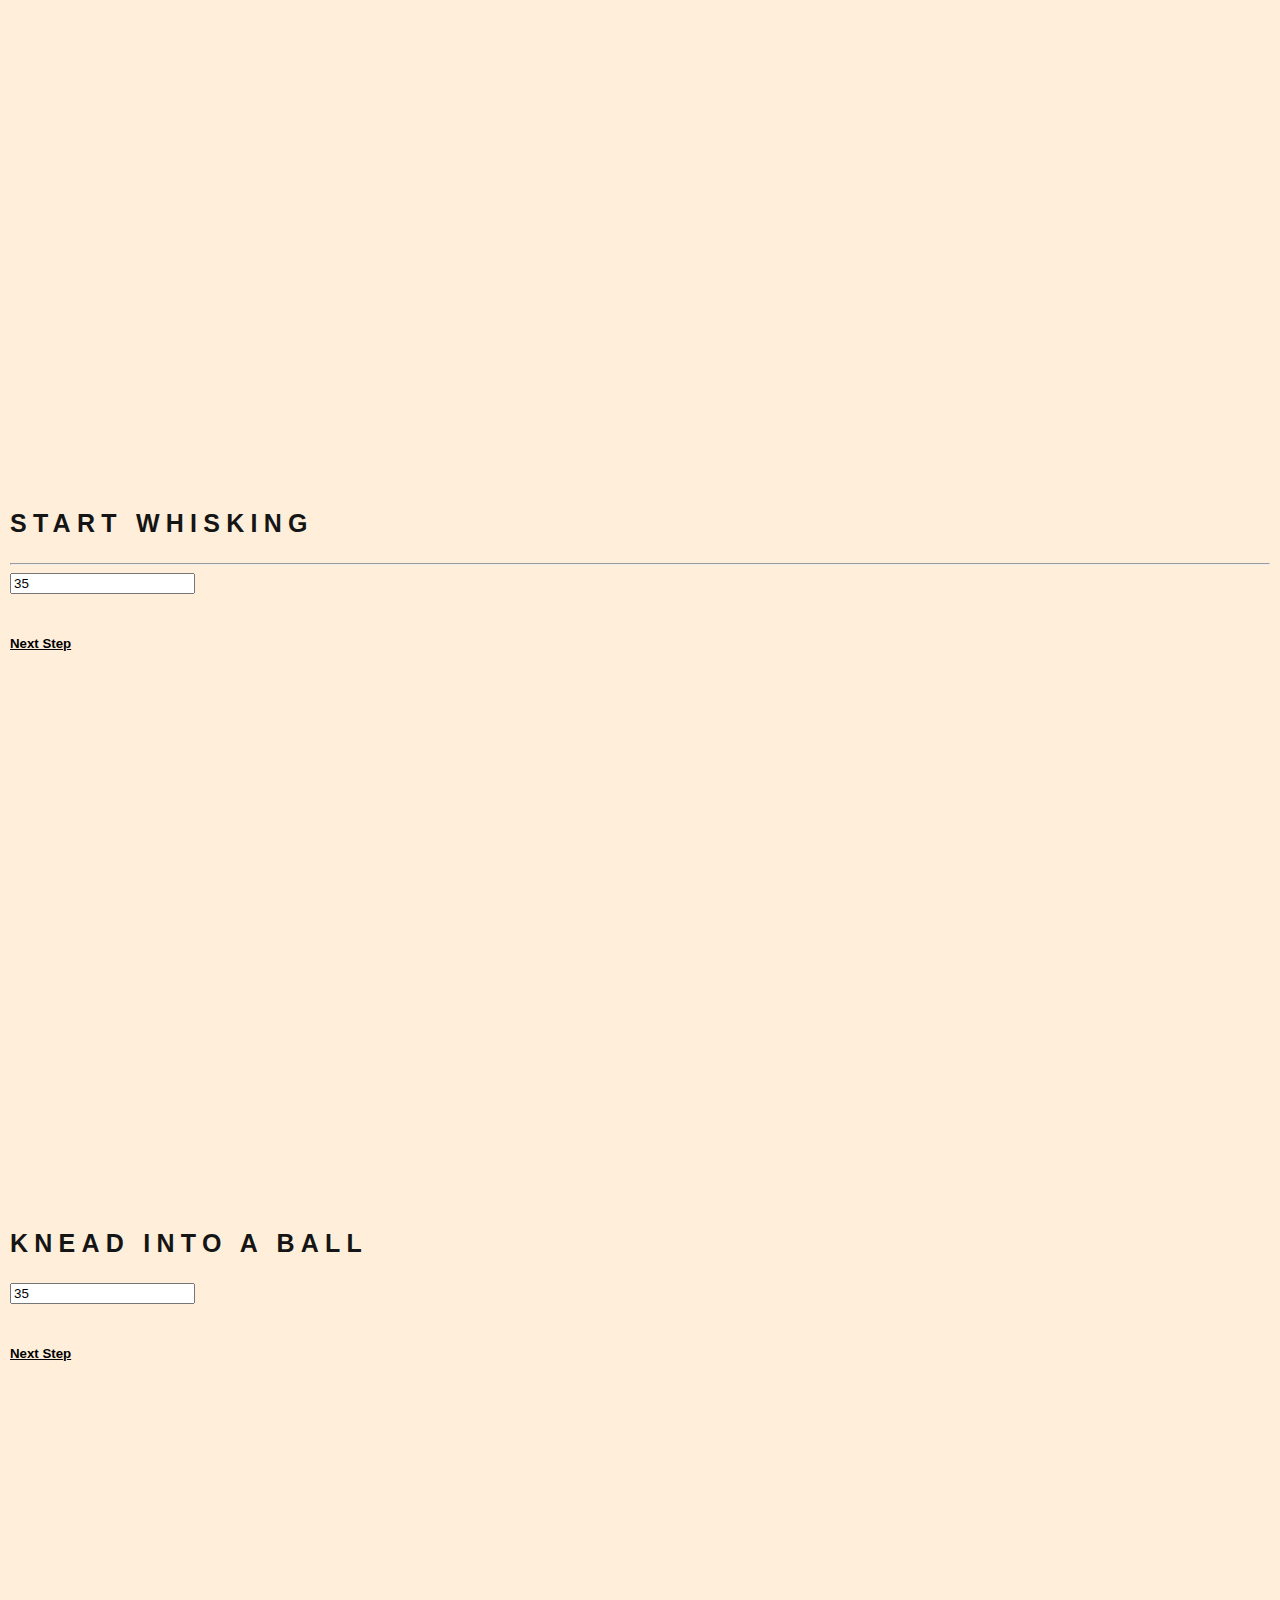
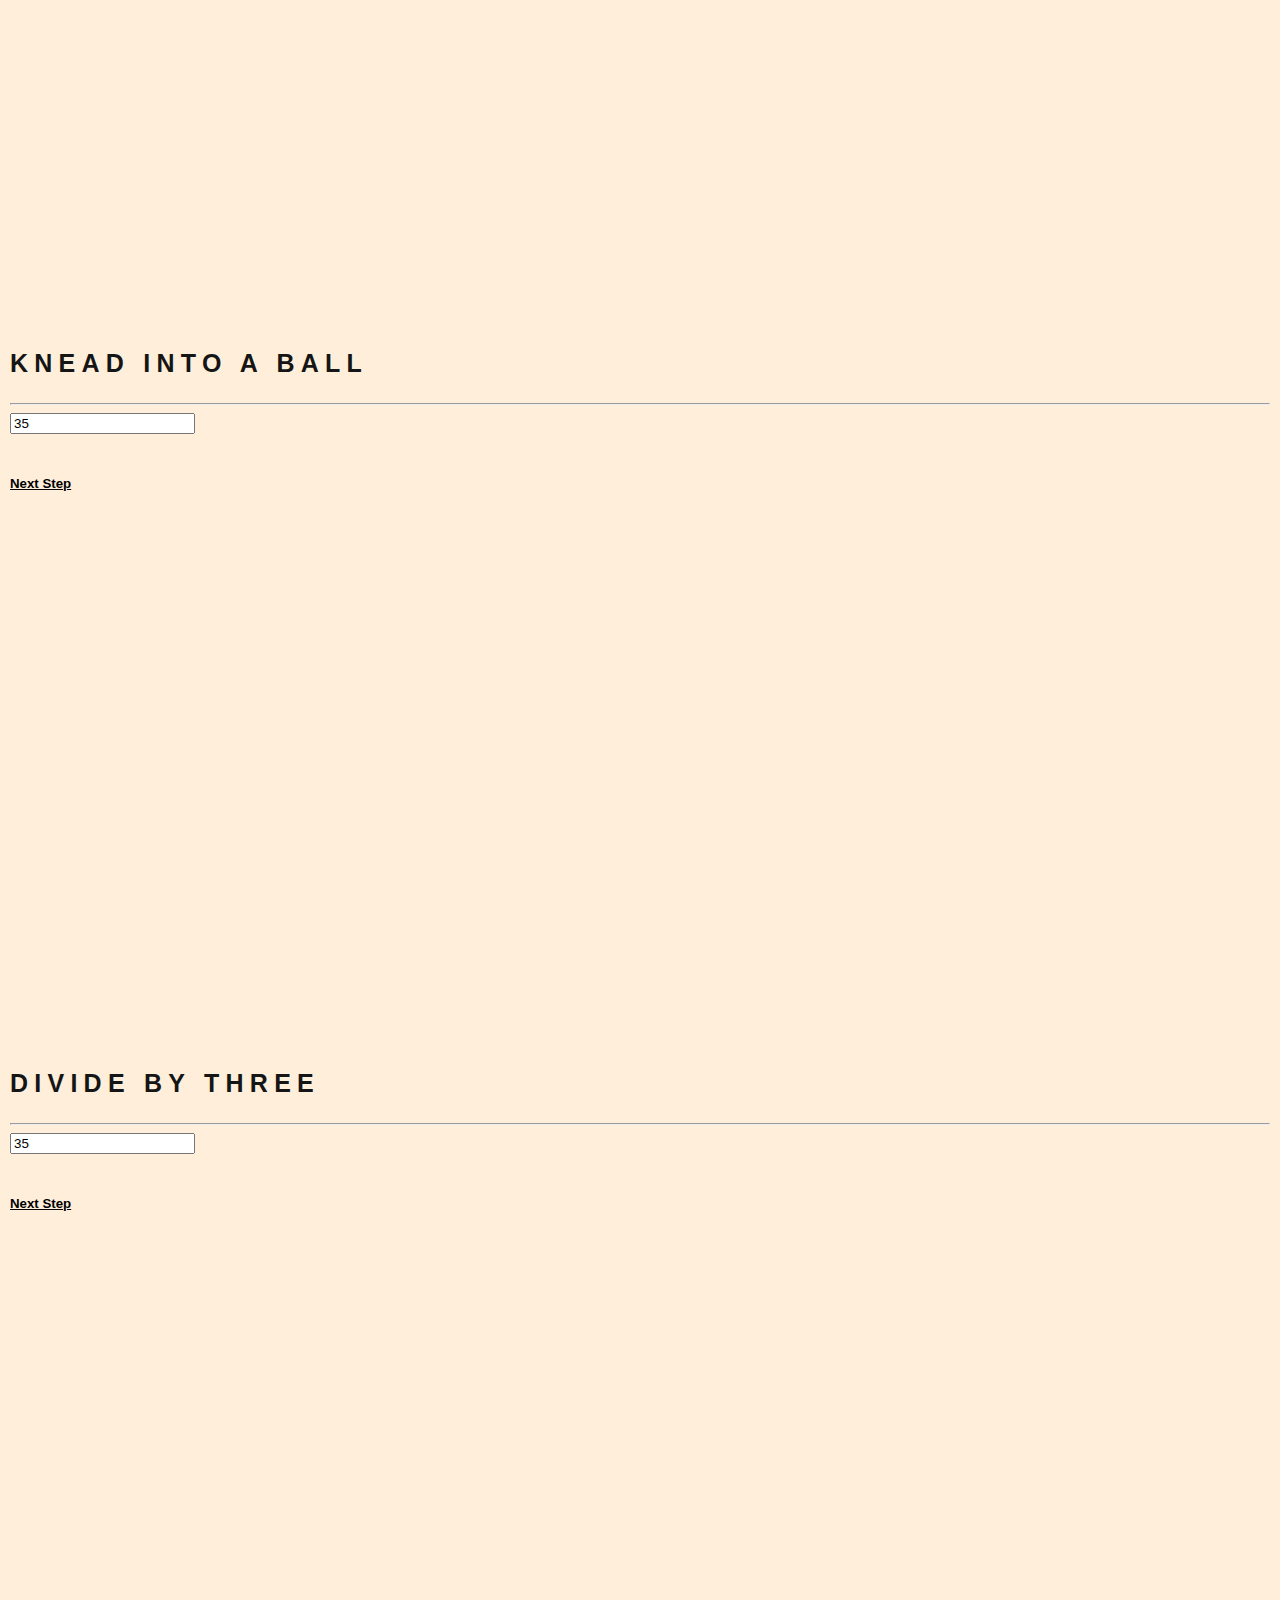
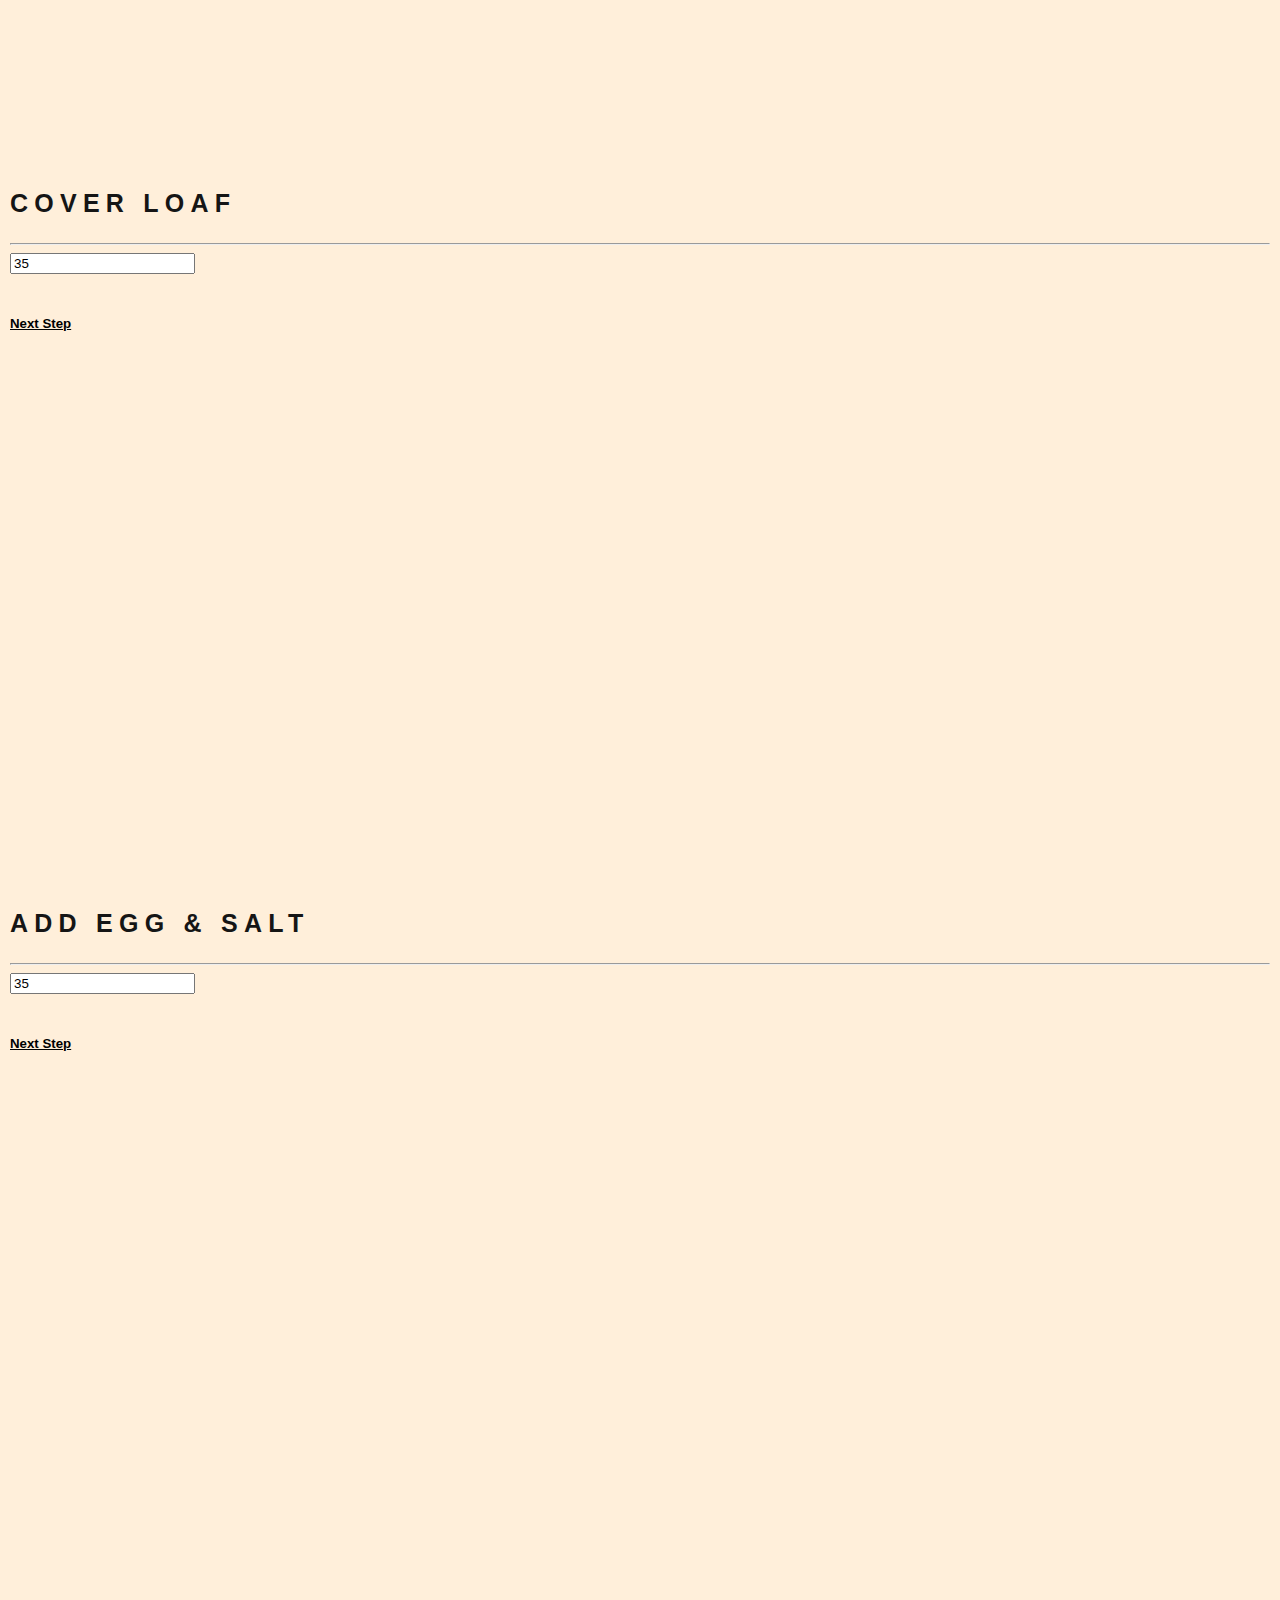
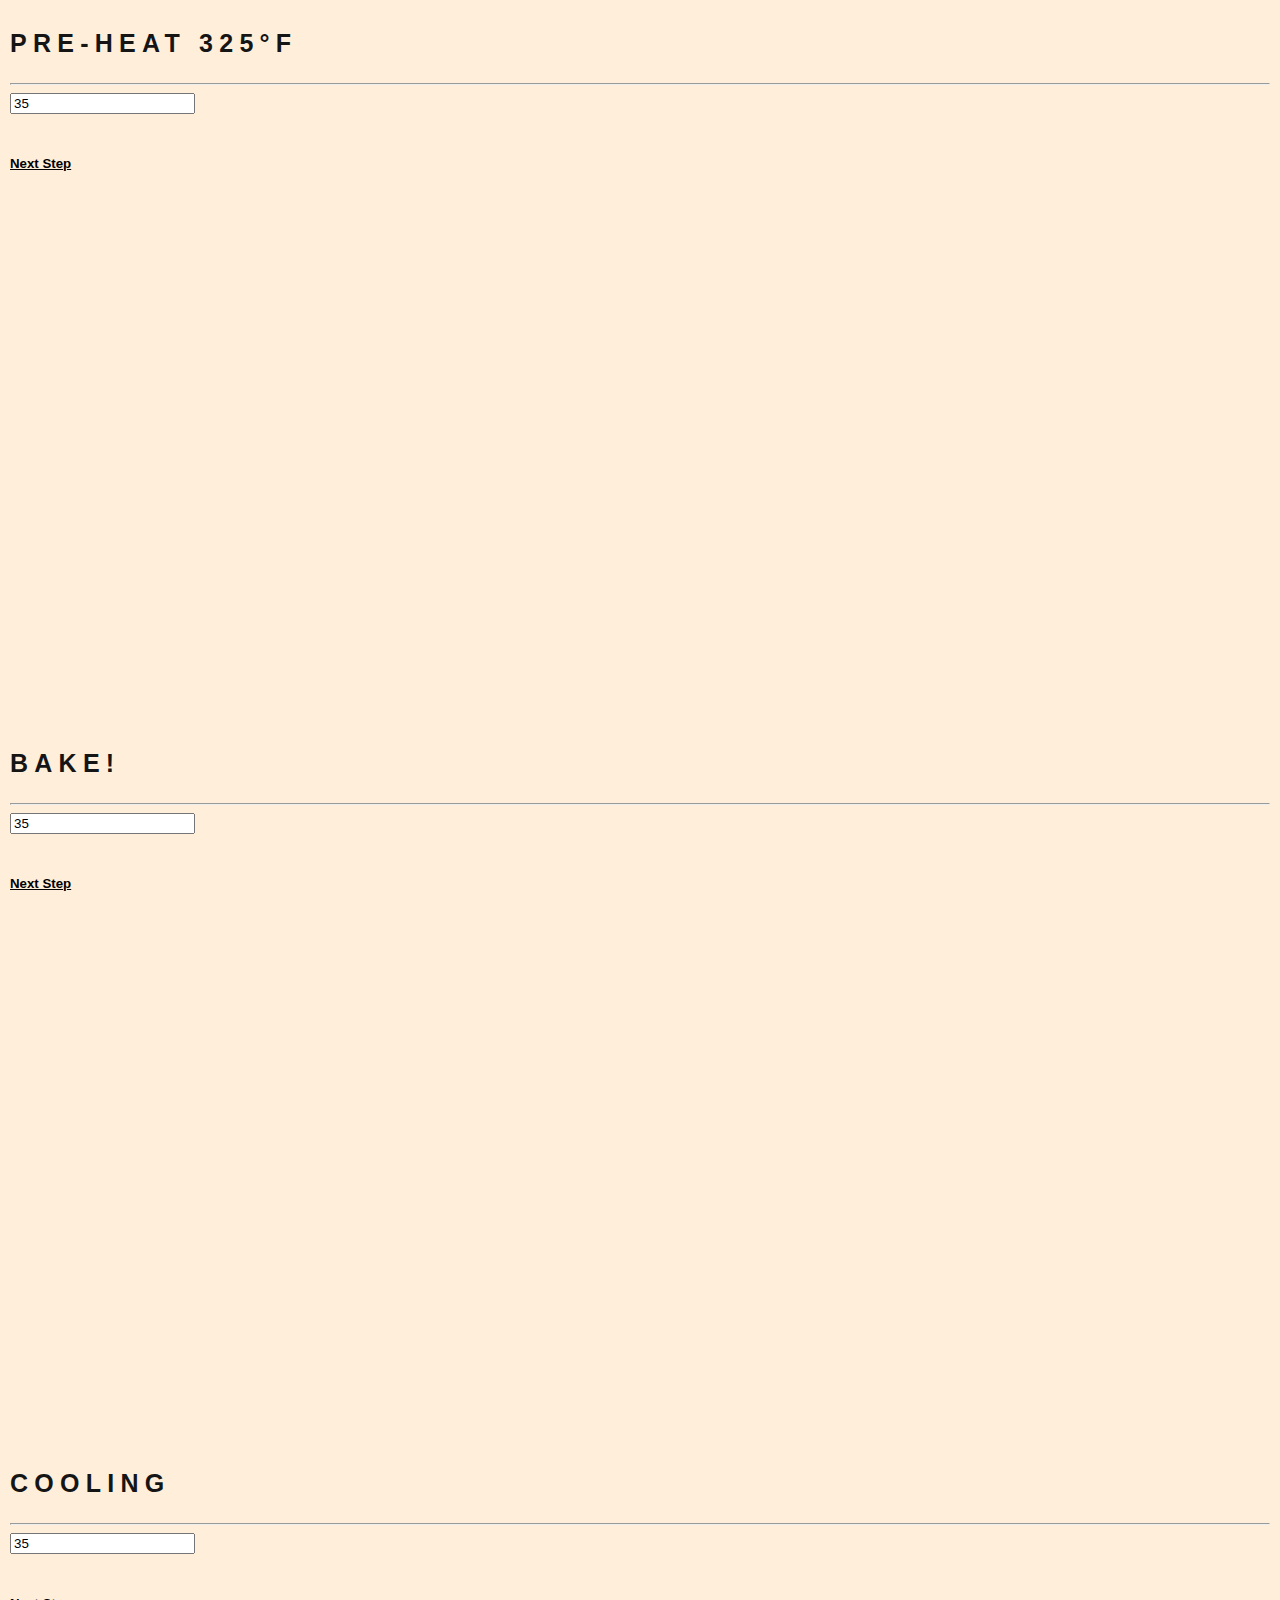
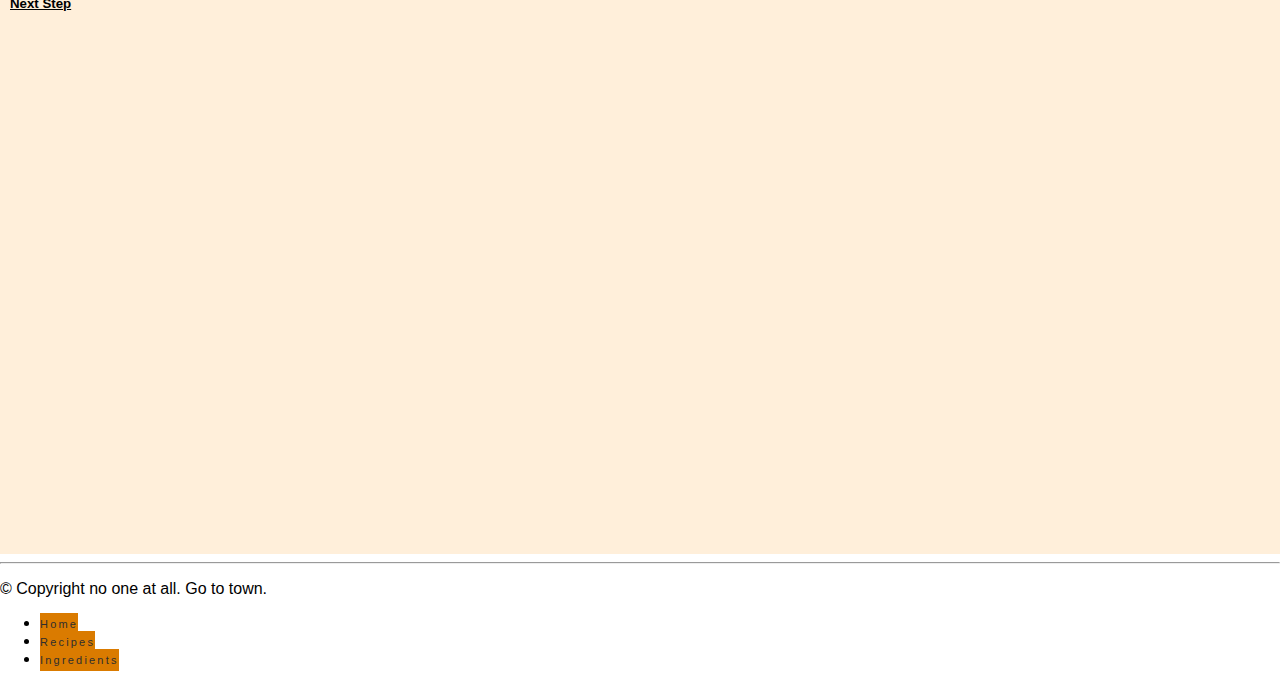
==== commit fb8865c7: "Merge branch 'master' of https://github.com/ggutenberg/isis" ====
--- a/index.html
+++ b/index.html
@@ -17,10 +17,9 @@
   <body>
   
   <div id="yellowpages-modal" class="reveal-modal" data-reveal>
-  <h2>Awesome. I have it.</h2>
-  <p class="lead">Your couch.  It is mine.</p>
-  <p>Im a cool paragraph that lives inside of an even cooler modal. Wins</p>
-  <a class="close-reveal-modal">&#215;</a>
+	  <h2>Searching Yellow Pages...</h2>
+	  <div id="yellowpages-results">Retrieving your location...</div>
+	  <a class="close-reveal-modal">&#215;</a>
   </div>
 
   <!-- Nav Bar -->
@@ -105,7 +104,7 @@
 
 			<div class="row">
 				<div class="columns large-12 small-12">
-					<a class="button" href="#" data-reveal-id="yellowpages-modal">Missing ingredients? Click Here</a>
+					<a id="missing-ingredients-button" class="button" href="#" data-reveal-id="yellowpages-modal">Missing ingredients? Click Here</a>
 				</div>
 			</div>
 
@@ -321,7 +320,23 @@
                   <!-- need help! knob counter not working -->
                   <!-- functions: tap counter to start, pause and stop -->
                   <!-- pre-start counter time: 3s, task duration: 2m -->
-                  <input type="text" class="knob" data-width="400" data-height="400" data-displayInput=false value="35" data-thickness=".4" data-fgColor="#a62d00" data-fgColor="#ff9973" data-fgColor="#fff" data-readOnly=true >
+                  <input type="text"
+                    class="knob" 
+                    data-width="400" 
+                    data-height="400" 
+                    data-displayInput=false 
+                    data-displayPrevious=true
+                    value="35" 
+                    data-min="-3"
+                    data-max="60"
+                    data-thickness=".4" 
+                    data-fgColor="#a62d00" 
+                    data-bgColor="#ff9973" 
+                    data-inputColor="#fff" 
+                    data-readOnly=true 
+                    data-stopper="true"
+                    data-step="60"
+                    data-font="Futura" >
                   <!-- ding sound when time is up -->
                 </div>
               </div>
@@ -347,7 +362,20 @@
                   <!-- See http://anthonyterrien.com/knob/ for more info -->
                   <!-- need help! knob counter not working -->
                   <!-- pre-start counter time: 0s, task duration: 15m -->
-                  <input type="text" class="knob" data-width="500" data-displayInput=false value="35" data-thickness=".4" data-fgColor="chartreuse" data-readOnly=true >
+                  <input type="text"
+                    class="knob" 
+                    data-width="400" 
+                    data-height="400" 
+                    data-displayInput=false 
+                    value="35" 
+                    data-thickness=".4" 
+                    data-fgColor="#a62d00" 
+                    data-bgColor="#ff9973" 
+                    data-inputColor="#fff" 
+                    data-readOnly=true 
+                    data-stopper="true"
+                    data-step="60"
+                    data-font="Futura" >
                   <!-- ding sound when time is up -->
                 </div>
               </div>
@@ -372,8 +400,20 @@
                <div class="knob-counter" >
                   <!-- See http://anthonyterrien.com/knob/ for more info -->
                   <!-- need help! knob counter not working -->
-                  <!-- pre-start counter time: 0s, task duration: 15m -->
-                  <input type="text" class="knob" data-width="500" data-displayInput=false value="35" data-thickness=".4" data-fgColor="chartreuse" data-readOnly=true >
+                  <input type="text"
+                    class="knob" 
+                    data-width="400" 
+                    data-height="400" 
+                    data-displayInput=false 
+                    value="35" 
+                    data-thickness=".4" 
+                    data-fgColor="#a62d00" 
+                    data-bgColor="#ff9973" 
+                    data-inputColor="#fff" 
+                    data-readOnly=true 
+                    data-stopper="true"
+                    data-step="60"
+                    data-font="Futura" >
                   <!-- ding sound when time is up -->
                 </div>
               </div>
@@ -398,7 +438,20 @@
                   <!-- See http://anthonyterrien.com/knob/ for more info -->
                   <!-- need help! knob counter not working -->
                   <!-- pre-start counter time: 0s, task duration: 15m -->
-                  <input type="text" class="knob" data-width="500" data-displayInput=false value="35" data-thickness=".4" data-fgColor="chartreuse" data-readOnly=true >
+                  <input type="text"
+                    class="knob" 
+                    data-width="400" 
+                    data-height="400" 
+                    data-displayInput=false 
+                    value="35" 
+                    data-thickness=".4" 
+                    data-fgColor="#a62d00" 
+                    data-bgColor="#ff9973" 
+                    data-inputColor="#fff" 
+                    data-readOnly=true 
+                    data-stopper="true"
+                    data-step="60"
+                    data-font="Futura" >
                   <!-- ding sound when time is up -->
                 </div>
               </div>
@@ -425,7 +478,20 @@
                   <!-- See http://anthonyterrien.com/knob/ for more info -->
                   <!-- need help! knob counter not working -->
                   <!-- pre-start counter time: 0s, task duration: 15m -->
-                  <input type="text" class="knob" data-width="500" data-displayInput=false value="35" data-thickness=".4" data-fgColor="chartreuse" data-readOnly=true >
+                  <input type="text"
+                    class="knob" 
+                    data-width="400" 
+                    data-height="400" 
+                    data-displayInput=false 
+                    value="35" 
+                    data-thickness=".4" 
+                    data-fgColor="#a62d00" 
+                    data-bgColor="#ff9973" 
+                    data-inputColor="#fff" 
+                    data-readOnly=true 
+                    data-stopper="true"
+                    data-step="60"
+                    data-font="Futura" >
                   <!-- ding sound when time is up -->
                 </div>
               </div>
@@ -452,7 +518,20 @@
                 <!-- See http://anthonyterrien.com/knob/ for more info -->
                 <!-- need help! knob counter not working -->
                 <!-- pre-start counter time: 0s, task duration: 15m -->
-                <input type="text" class="knob" data-width="500" data-displayInput=false value="35" data-thickness=".4" data-fgColor="chartreuse" data-readOnly=true >
+                  <input type="text"
+                    class="knob" 
+                    data-width="400" 
+                    data-height="400" 
+                    data-displayInput=false 
+                    value="35" 
+                    data-thickness=".4" 
+                    data-fgColor="#a62d00" 
+                    data-bgColor="#ff9973" 
+                    data-inputColor="#fff" 
+                    data-readOnly=true 
+                    data-stopper="true"
+                    data-step="60"
+                    data-font="Futura" >
                 <!-- ding sound when time is up -->
               </div>
             </div>
@@ -479,7 +558,20 @@
                 <!-- See http://anthonyterrien.com/knob/ for more info -->
                 <!-- need help! knob counter not working -->
                 <!-- pre-start counter time: 0s, task duration: 15m -->
-                <input type="text" class="knob" data-width="500" data-displayInput=false value="35" data-thickness=".4" data-fgColor="chartreuse" data-readOnly=true >
+                   <input type="text"
+                    class="knob" 
+                    data-width="400" 
+                    data-height="400" 
+                    data-displayInput=false 
+                    value="35" 
+                    data-thickness=".4" 
+                    data-fgColor="#a62d00" 
+                    data-bgColor="#ff9973" 
+                    data-inputColor="#fff" 
+                    data-readOnly=true 
+                    data-stopper="true"
+                    data-step="60"
+                    data-font="Futura" >
                 <!-- ding sound when time is up -->
               </div>
             </div>
@@ -506,7 +598,20 @@
                 <!-- See http://anthonyterrien.com/knob/ for more info -->
                 <!-- need help! knob counter not working -->
                 <!-- pre-start counter time: 0s, task duration: 15m -->
-                <input type="text" class="knob" data-width="500" data-displayInput=false value="35" data-thickness=".4" data-fgColor="chartreuse" data-readOnly=true >
+                  <input type="text"
+                    class="knob" 
+                    data-width="400" 
+                    data-height="400" 
+                    data-displayInput=false 
+                    value="35" 
+                    data-thickness=".4" 
+                    data-fgColor="#a62d00" 
+                    data-bgColor="#ff9973" 
+                    data-inputColor="#fff" 
+                    data-readOnly=true 
+                    data-stopper="true"
+                    data-step="60"
+                    data-font="Futura" >
                 <!-- ding sound when time is up -->
               </div>
             </div>
@@ -533,7 +638,20 @@
                 <!-- See http://anthonyterrien.com/knob/ for more info -->
                 <!-- need help! knob counter not working -->
                 <!-- pre-start counter time: 0s, task duration: 15m -->
-                <input type="text" class="knob" data-width="500" data-displayInput=false value="35" data-thickness=".4" data-fgColor="chartreuse" data-readOnly=true >
+                  <input type="text"
+                    class="knob" 
+                    data-width="400" 
+                    data-height="400" 
+                    data-displayInput=false 
+                    value="35" 
+                    data-thickness=".4" 
+                    data-fgColor="#a62d00" 
+                    data-bgColor="#ff9973" 
+                    data-inputColor="#fff" 
+                    data-readOnly=true 
+                    data-stopper="true"
+                    data-step="60"
+                    data-font="Futura" >
                 <!-- ding sound when time is up -->
               </div>
             </div>
@@ -560,7 +678,20 @@
                 <!-- See http://anthonyterrien.com/knob/ for more info -->
                 <!-- need help! knob counter not working -->
                 <!-- pre-start counter time: 0s, task duration: 15m -->
-                <input type="text" class="knob" data-width="500" data-displayInput=false value="35" data-thickness=".4" data-fgColor="chartreuse" data-readOnly=true >
+                  <input type="text"
+                    class="knob" 
+                    data-width="400" 
+                    data-height="400" 
+                    data-displayInput=false 
+                    value="35" 
+                    data-thickness=".4" 
+                    data-fgColor="#a62d00" 
+                    data-bgColor="#ff9973" 
+                    data-inputColor="#fff" 
+                    data-readOnly=true 
+                    data-stopper="true"
+                    data-step="60"
+                    data-font="Futura" >
                 <!-- ding sound when time is up -->
               </div>
             </div>
@@ -587,7 +718,20 @@
                 <!-- See http://anthonyterrien.com/knob/ for more info -->
                 <!-- need help! knob counter not working -->
                 <!-- pre-start counter time: 0s, task duration: 15m -->
-                <input type="text" class="knob" data-width="500" data-displayInput=false value="35" data-thickness=".4" data-fgColor="chartreuse" data-readOnly=true >
+                  <input type="text"
+                    class="knob" 
+                    data-width="400" 
+                    data-height="400" 
+                    data-displayInput=false 
+                    value="35" 
+                    data-thickness=".4" 
+                    data-fgColor="#a62d00" 
+                    data-bgColor="#ff9973" 
+                    data-inputColor="#fff" 
+                    data-readOnly=true 
+                    data-stopper="true"
+                    data-step="60"
+                    data-font="Futura" >
                 <!-- ding sound when time is up -->
               </div>
             </div>
--- a/css/custom.css
+++ b/css/custom.css
@@ -61,7 +61,6 @@
 
 .article-title {
 	text-transform: uppercase;
-	text-align: center;
 	font-size: 25px;
 	font-weight: bolder;
 	letter-spacing: 0.25em;
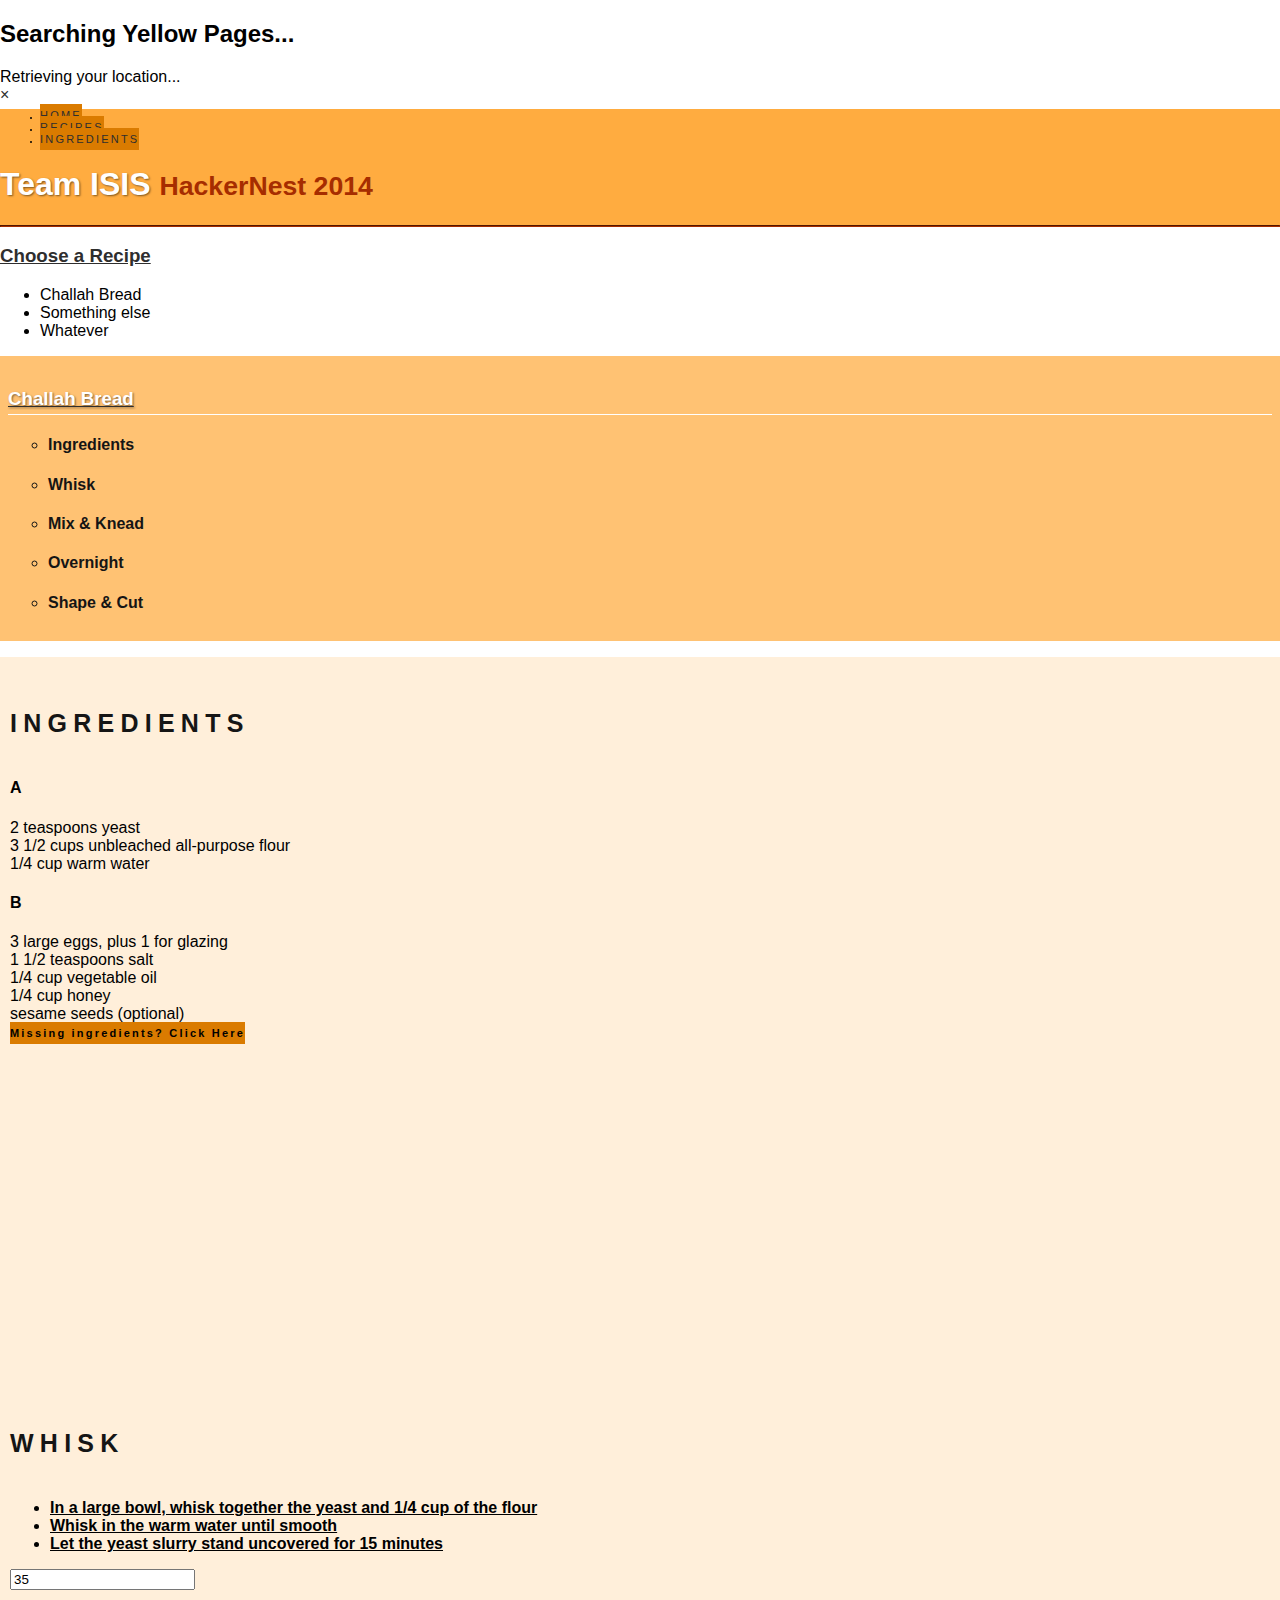
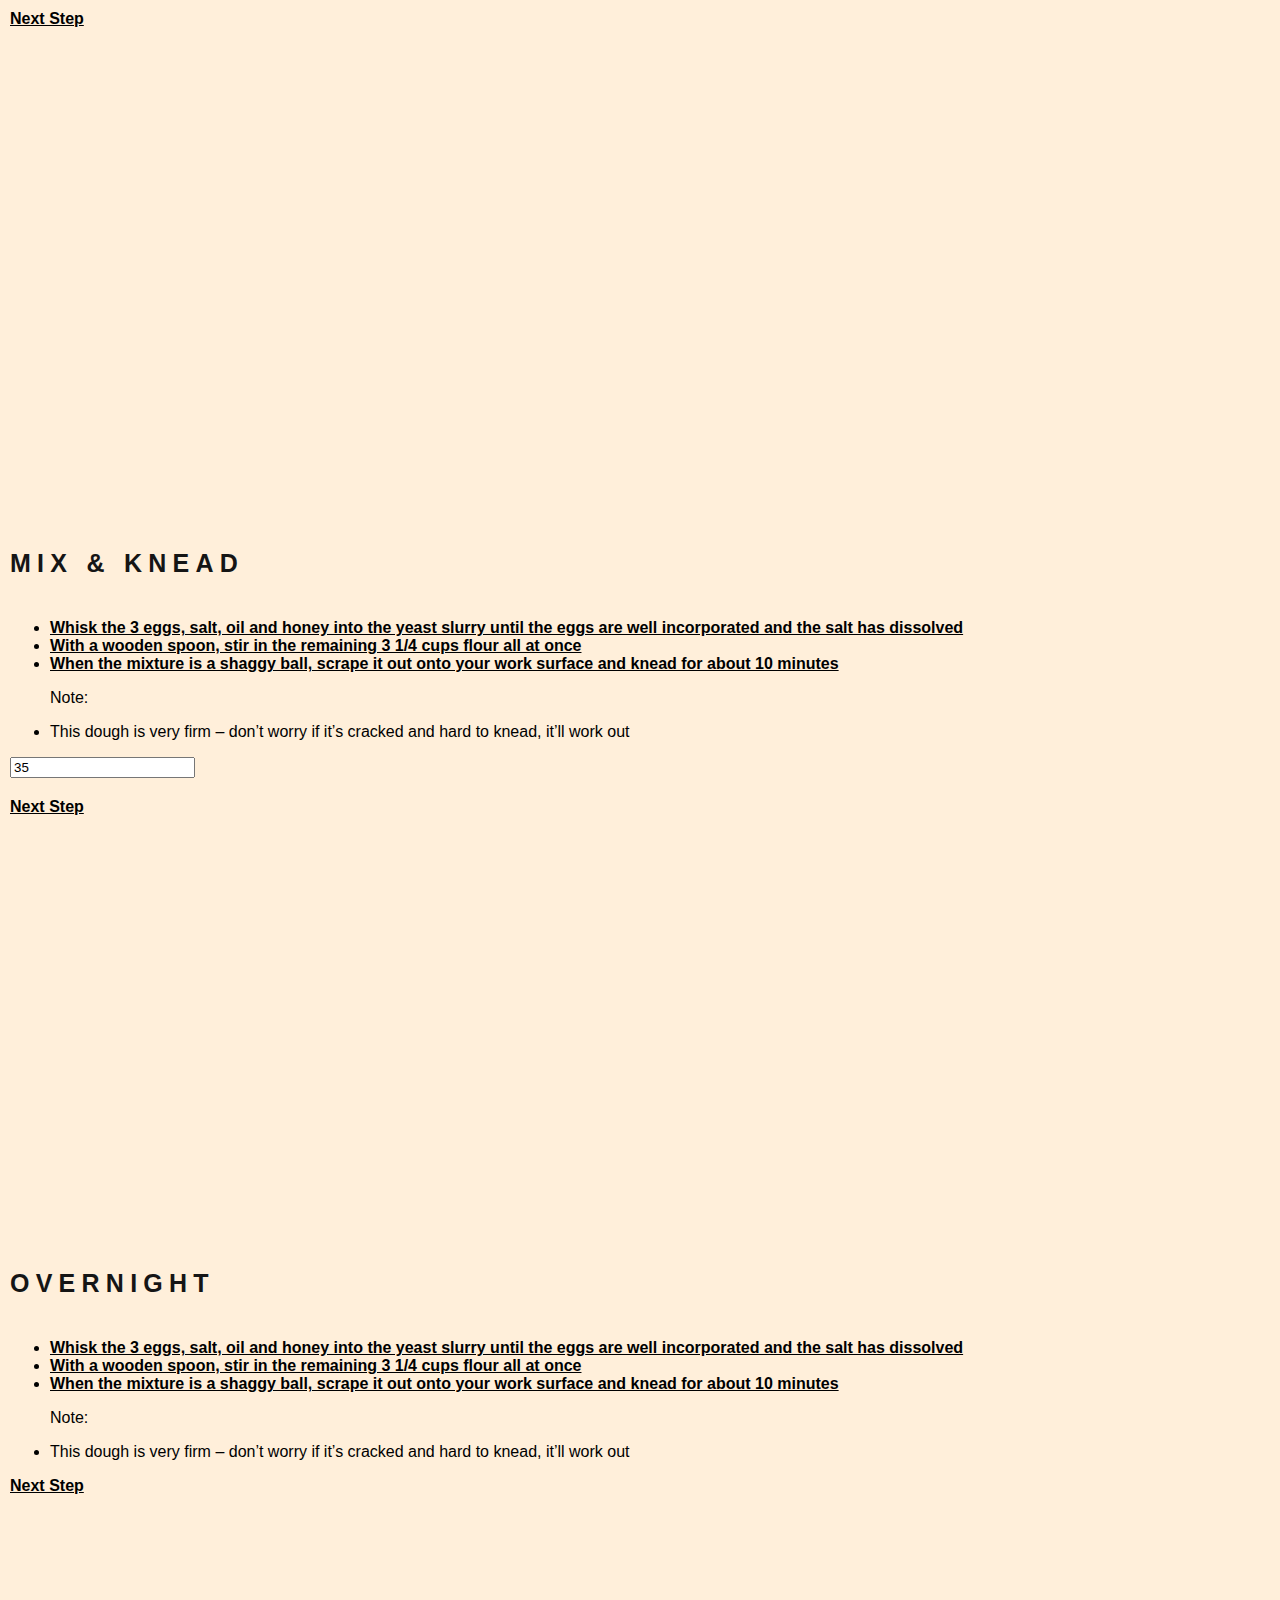
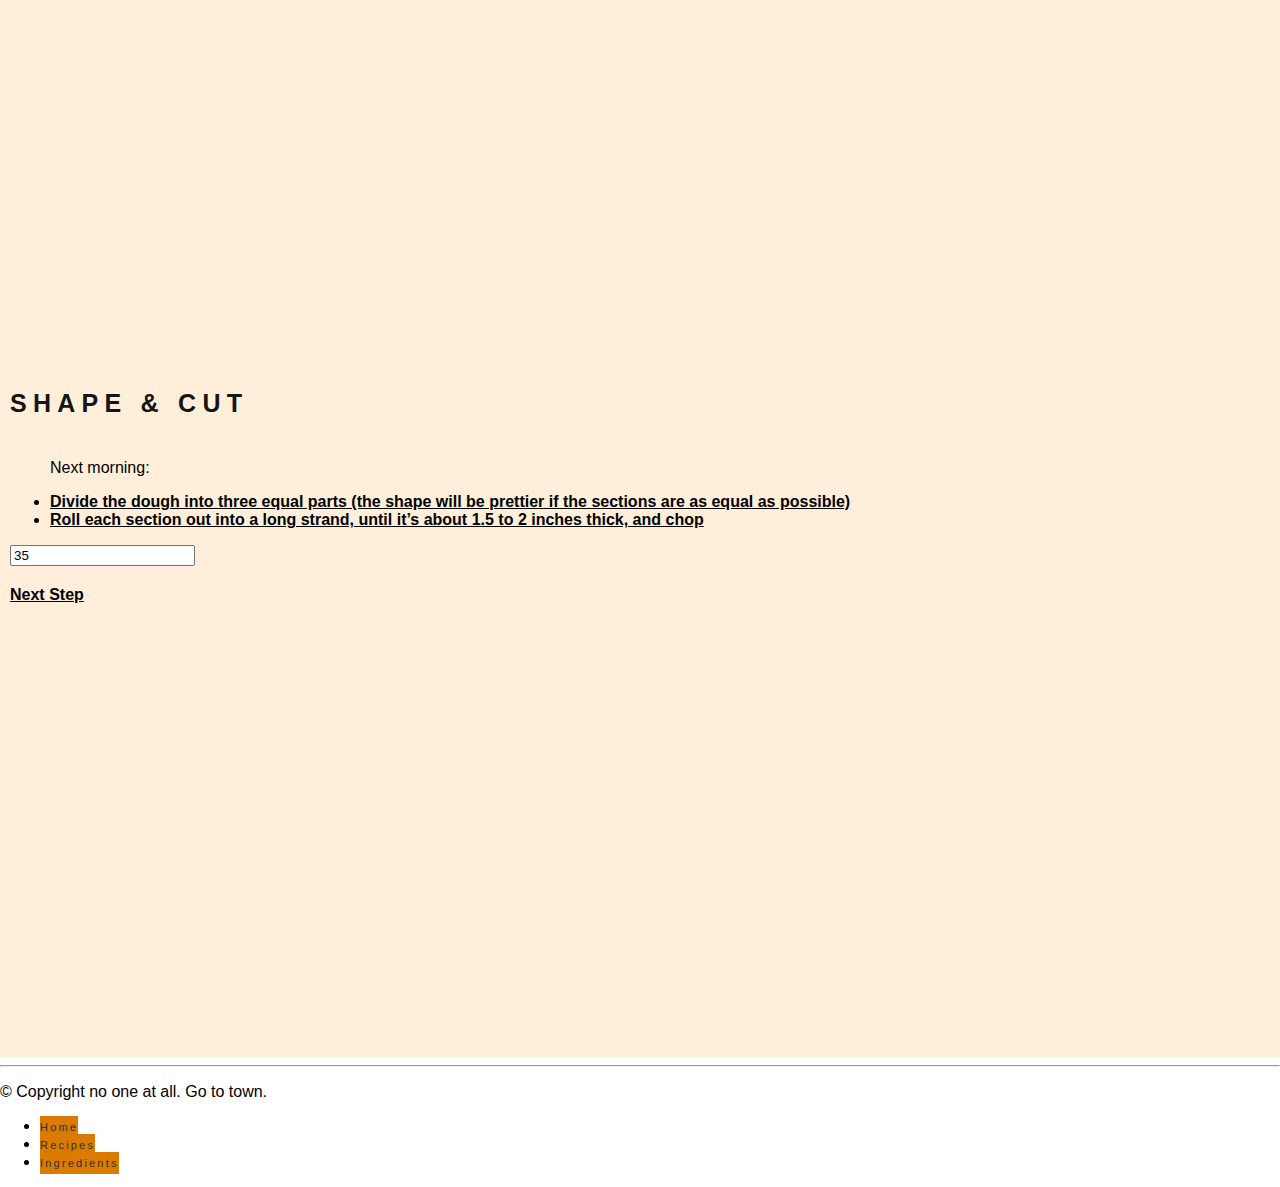
==== commit 1d4b767c: "Big restructure of the html" ====
--- a/index.html
+++ b/index.html
@@ -1,8 +1,8 @@
 <!doctype html>
 <html class="no-js" lang="en">
-  <head>
+<head>
     <meta charset="utf-8" />
-    <meta http-equiv="X-UA-Compatible" content="IE=edge,chrome=1"> 
+    <meta http-equiv="X-UA-Compatible" content="IE=edge,chrome=1">
     <meta name="viewport" content="width=device-width, initial-scale=1.0" />
     <title>Team ISIS</title>
     <link rel="stylesheet" href="css/foundation.css" />
@@ -13,814 +13,386 @@
     <link rel="stylesheet" href="css/custom.css" />
 
     <script src="js/vendor/modernizr.js"></script>
-  </head>
-  <body>
-  
-  <div id="yellowpages-modal" class="reveal-modal" data-reveal>
-	  <h2>Searching Yellow Pages...</h2>
-	  <div id="yellowpages-results">Retrieving your location...</div>
-	  <a class="close-reveal-modal">&#215;</a>
-  </div>
-
-  <!-- Nav Bar -->
- 
-  <div class="row" id="isis-header-div">
+</head>
+<body>
+
+<div id="yellowpages-modal" class="reveal-modal" data-reveal>
+    <h2>Searching Yellow Pages...</h2>
+    <div id="yellowpages-results">Retrieving your location...</div>
+    <a class="close-reveal-modal">&#215;</a>
+</div>
+
+<!-- Nav Bar -->
+
+<div class="row" id="isis-header-div">
     <a href="#top"></a>
     <div class="large-12 columns">
-      <div class="nav-bar right">
-       <ul class="button-group">
-         <li><a href="#" class="button">Home</a></li>
-         <li><a href="#" class="button">Recipes</a></li>
-         <li><a href="#" class="button">Ingredients</a></li>
+        <div class="nav-bar right">
+            <ul class="button-group">
+                <li><a href="#" class="button">Home</a></li>
+                <li><a href="#" class="button">Recipes</a></li>
+                <li><a href="#" class="button">Ingredients</a></li>
+            </ul>
+        </div>
+        <h1><span class="isis-foods-nocircle-whisk-nocircle"></span> Team ISIS <small>HackerNest 2014</small></h1>
+        <hr />
+    </div>
+</div>
+
+<!-- End Nav -->
+
+<div class="row isis">
+    <aside class="large-12">
+
+        <div class="recipe-header">
+            <a href="#recipe-header"><h3>Choose a Recipe</h3></a>
+        </div>
+
+        <div>
+            <ul>
+                <li>Challah Bread</li>
+                <li>Something else</li>
+                <li>Whatever</li>
+            </ul>
+        </div>
+    </aside>
+</div>
+
+<div class="row isis" id="main-content">
+
+<!-- End Header, Body, Footer -->
+
+<!-- Sidebar -->
+
+<aside class="large-4 small-5 columns">
+
+    <!-- NestedAccordion -->
+    <!-- http://tympanus.net/Blueprints/NestedAccordion/ -->
+    <ul id="cbp-ntaccordion" class="cbp-ntaccordion">
+
+        <!-- Recipe Header -->
+
+        <div class="recipe-header">
+            <a href="#recipe-header"><h3>Challah Bread</h3></a>
+        </div>
+
+
+        <!-- End Recipe Title -->
+
+        <!-- Ingredients Panel -->
+        <!-- End Ingredients Panel -->
+
+
+
+        <!-- * NestedAccordion Starts * -->
+
+        <!-- Recipe Directions / Instructions -->
+
+        <ul class="cbp-ntsubaccordion">
+            <li data-panel="ingredients">
+                <h4 class="cbp-nttrigger">Ingredients</h4>
+            </li>
+            <li data-panel="whisk">
+                <h4 class="cbp-nttrigger">Whisk</h4>
+            </li>
+            <li data-panel="knead">
+                <h4 class="cbp-nttrigger">Mix &amp; Knead</h4>
+            </li>
+            <li data-panel="overnight">
+                <h4 class="cbp-nttrigger">Overnight</h4>
+            </li>
+            <li data-panel="chop">
+                <h4 class="cbp-nttrigger">Shape &amp; Cut</h4>
+            </li>
         </ul>
-      </div>
-      <h1><span class="isis-foods-nocircle-whisk-nocircle"></span> Team ISIS <small>HackerNest 2014</small></h1>
-      <hr />
-    </div>
-  </div>
- 
-  <!-- End Nav -->
-  
-  <div class="row" id="isis-head-side">
-
-  <!-- End Header, Body, Footer -->
-
-    <!-- Sidebar -->
- 
-    <aside class="large-4 small-5 columns">
-
-      <!-- NestedAccordion -->
-      <!-- http://tympanus.net/Blueprints/NestedAccordion/ -->
-      <ul id="cbp-ntaccordion" class="cbp-ntaccordion">
-
-          <!-- Recipe Header -->
-
-          <div class="recipe-header">
-            <a href="#recipe-header"><h3>Challah</h3></a>
-          </div>
-          
-          
-          <!-- End Recipe Title -->
-
-          <!-- Ingredients Panel -->
-
-          <div class="ingredients-panel">
-            <a href="#ingredients-panel">
-              <h5>Ingredients</h5>
-            </a>
-
-              <ul class="side-nav">
-                
+
+        <!-- End Recipe Directions / Instructions -->
+
+        <!-- * NestedAccordion Starts * -->
+
+    </ul>
+
+    <!-- End Recipe Directions / Instructions -->
+
+</aside>
+
+<!-- End NestedAccordion -->
+<!-- End Sidebar -->
+
+<!-- Main Page Content -->
+
+<div class="large-8 small-7 columns" role="content">
+
+    <!-- Recipe Header -->
+
+    <article class="article-background recipe-article-header-background panel-ingredients">
+        <div class="row">
+            <div class="large-6 columns">
+                <div class="panel" class="recipe-feature-text"></div>
+                <h5 class="article-title">Ingredients</h5>
                 <section class="side-nav-part-a">
-                  <h4>A</h4>
+                    <h4>A</h4>
                     <li>2 teaspoons yeast</li>
                     <li>3 1/2 cups unbleached all-purpose flour</li>
                     <li>1/4 cup warm water</li>
                 </section>
 
                 <section class="side-nav-part-a">
-                  <h4>B</h4>
+                    <h4>B</h4>
                     <li>3 large eggs, plus 1 for glazing</li>
                     <li>1 1/2 teaspoons salt</li>
                     <li>1/4 cup vegetable oil</li>
                     <li>1/4 cup honey</li>
                     <li>sesame seeds (optional)</li>
                 </section>
-
-              </ul>
-                      <!-- Cooking Tools Used -->
-
-          <div class="cooking-tools">
-              <ul>
-              		<li><img src="img/rollingpin-black.png" /></li>
-              		<li><img src="img/bowls-black.png" /></li>
-              		<li><img src="img/knife-black.png" /></li>
-              </ul>      
-          </div>
-          
-          </div>
-     
-          <!-- End Ingredients Panel -->
-
-			<div class="row">
-				<div class="columns large-12 small-12">
-					<a id="missing-ingredients-button" class="button" href="#" data-reveal-id="yellowpages-modal">Missing ingredients? Click Here</a>
-				</div>
-			</div>
-
-
-          <!-- End Cooking Tools Used -->
-
-          <hr />
-
-          <!-- * NestedAccordion Starts * -->
-
-            <!-- Recipe Directions / Instructions -->
-
-            <ul class="cbp-ntsubaccordion">
-
-            <!-- Header Tag & Detailed Directions -->
-
-              <!-- Step 01 : Detailed Directions -->
-
-              <li>
-                <h4 class="cbp-nttrigger">Make<!-- Donut pastry --></h4>
-                <div class="cbp-ntcontent">
-                  <ul class="cbp-ntsubaccordion">
-                    <li><a href="#start-whisking">In a large bowl, whisk together the yeast and 1/4 cup of the flour</a></li>
-                    <li><a href="#start-whisking">Whisk in the warm water until smooth</a></li>
-                    <li><a href="#wait-uncover">Let the yeast slurry stand uncovered for 15 minutes</a></li>
-                  </ul>
-                </div>
-              </li>
-
-              <!-- End Step 01 : Detailed Directions -->
-
-              <!-- Step 02 : Detailed Directions -->
-
-              <li>
-                <h4 class="cbp-nttrigger">Mix &amp; Knead<!-- Carrot cake --></h4>
-                <div class="cbp-ntcontent">
-                  <ul class="cbp-ntsubaccordion">
-                    <li><a href="#whisk-to-dissolve">Whisk the 3 eggs, salt, oil and honey into the yeast slurry until the eggs are well incorporated and the salt has dissolved</a></li>
-                    <li><a href="#whisk-to-dissolve">With a wooden spoon, stir in the remaining 3 1/4 cups flour all at once</a></li>
-                    <li><a href="#shaggy-ball">When the mixture is a shaggy ball, scrape it out onto your work surface and knead for about 10 minutes</a></li>
-                    <p>Note:</p>
-                    <li>This dough is very firm – don’t worry if it’s cracked and hard to knead, it’ll work out</li>
-                  </ul>
-                </div>
-              </li>
-
-              <!-- End Step 02 : Detailed Directions -->
-
-              <!-- Step 03 : Detailed Directions -->
-
-              <li>
-                <h4 class="cbp-nttrigger">Overnight<!-- Carrot cake --></h4>
-                <div class="cbp-ntcontent">
-                  <ul class="cbp-ntsubaccordion">
-                    <li><a href="#dryout-overnight">Place the dough in a deep, greased bowl and cover it with plastic wrap (don’t use a towel, it will just dry out)</a></li>
-                    <li><a href="#dryout-overnight">Let the dough rise overnight</a></li>
-                  </ul>
-                </div>
-              </li>
-
-              <!-- End Step 03 : Detailed Directions -->
-
-              <!-- Step 04 : Detailed Directions -->
-
-              <li>
-                <h4 class="cbp-nttrigger">Shape<!-- Donut pastry --></h4>
-                <div class="cbp-ntcontent">
-                  <ul class="cbp-ntsubaccordion">
-                    <p>Next morning:</p>
-                    <li><a href="#two-inch-divide-by-three">Divide the dough into three equal parts (the shape will be prettier if the sections are as equal as possible)</a></li>
-                    <li><a href="#two-inch-divide-by-three">Roll each section out into a long strand, until it’s about 1.5 to 2 inches thick</a></li>
-                  </ul>
-                </div>
-              </li>
-
-              <!-- End Step 04 : Detailed Directions -->
-
-              <!-- Step 05 : Detailed Directions -->
-
-              <li>
-                <h4 class="cbp-nttrigger">Cover Loaf<!-- Carrot cake --></h4>
-                <div class="cbp-ntcontent">
-                  <ul class="cbp-ntsubaccordion">
-                    <li><a href="#cover-loaf">Cover the loaf with plastic wrap and let proof about an hour total (the bread rises a lot in the oven, so don’t worry if it hasn’t risen much)</a></li>
-                    <li><a href="#cover-loaf-egg-salt">Beat the last egg with a pinch of salt for the glaze and brush it on. Sprinkle sesame seeds on top if you like</a></li>
-                    <li><a href="#325F-preheat">After about half an hour, or 30 minutes before baking, preheat the oven to 325°F</a></li>
-                    
-                  </ul>
-                 </div>
-              </li>
-
-              <!-- Step 05 : Detailed Directions -->
-
-              <!-- Step 06 : Detailed Directions -->
-
-              <li>
-                <h4 class="cbp-nttrigger">Bake!<!-- Carrot cake --></h4>
-                <div class="cbp-ntcontent">
-                  <ul class="cbp-ntsubaccordion">
-                    <li><a href="#45m-bake">Bake bread for about 45 minutes, until very well browned</a></li>
-                    <li><a href="#baked-cooling">Place it on a rack to cool for a few minutes before serving</a></li>
-                    <p>Note:</p>
-                    <li>Don’t be fooled if it looks ready after 30 minutes, because it has a tendency to have a doughy uncooked bit in the centre if you don’t bake it long enough</a></li>
-                  </ul>
-                 </div>
-              </li>
-
-              <!-- Step 06 : Detailed Directions -->
-
-            <!-- End Header Tag & Detailed Directions -->
-
-            </ul>
-
-            <!-- End Recipe Directions / Instructions -->
-          
-          <!-- * NestedAccordion Starts * -->
-
-      </ul>
-   
-      <!-- End Recipe Directions / Instructions -->
-
-    </aside>
-
-    <!-- End NestedAccordion -->
-    <!-- End Sidebar -->
-
-    <!-- Main Page Content -->
-
-    <div class="large-8 small-7 columns" role="content">
- 
-     <!-- Recipe Header -->
-
-      <a name="recipe-header">
-        <article class="article-background" class="recipe-article-header-background">   
-          <div class="row">
+                <div class="row">
+                    <div class="columns large-12 small-12">
+                        <a class="button" href="#" data-reveal-id="yellowpages-modal">Missing ingredients? Click Here</a>
+                    </div>
+                </div>
+
+            </div>
+        </div>
+    </article>
+
+    <article class="article-background recipe-article-header-background panel-whisk">
+        <div class="row">
+            <div class="large-12 columns">
+                <div class="panel" class="recipe-feature-text">
+                    <h5 class="article-title">Whisk</h5>
+                    <div class="columns large-6">
+                        <div class="cbp-ntcontent">
+                            <ul class="cbp-ntsubaccordion">
+                                <li><a href="#start-whisking">In a large bowl, whisk together the yeast and 1/4 cup of the flour</a></li>
+                                <li><a href="#start-whisking">Whisk in the warm water until smooth</a></li>
+                                <li><a href="#wait-uncover">Let the yeast slurry stand uncovered for 15 minutes</a></li>
+                            </ul>
+                        </div>
+                    </div>
+                    <div class="columns large-6">
+                        <div class="knob-counter">
+                            <!-- See http://anthonyterrien.com/knob/ for more info -->
+                            <!-- need help! knob counter not working -->
+                            <!-- functions: tap counter to start, pause and stop -->
+                            <!-- pre-start counter time: 3s, task duration: 2m -->
+                            <input type="text"
+                                   class="knob"
+                                   data-width="200"
+                                   data-height="200"
+                                   data-displayInput=false
+                                   data-displayPrevious=true
+                                   value="35"
+                                   data-min="-3"
+                                   data-max="60"
+                                   data-thickness=".4"
+                                   data-fgColor="#a62d00"
+                                   data-bgColor="#ff9973"
+                                   data-inputColor="#fff"
+                                   data-readOnly=true
+                                   data-stopper="true"
+                                   data-step="60"
+                                   data-font="Futura" >
+                            <!-- ding sound when time is up -->
+                        </div>
+                    </div>
+                    <a class="next" href="#top">Next Step</a>
+                </div>
+            </div>
+        </div>
+    </article>
+
+
+    <article class="article-background recipe-article-header-background panel-knead">
+        <div class="row">
+            <div class="large-12 columns">
+                <div class="panel" class="recipe-feature-text">
+                    <div class="columns large-6">
+                        <h5 class="article-title">Mix &amp; Knead</h5>
+                        <div class="cbp-ntcontent">
+                            <ul class="cbp-ntsubaccordion">
+                                <li><a href="#whisk-to-dissolve">Whisk the 3 eggs, salt, oil and honey into the yeast slurry until the eggs are well incorporated and the salt has dissolved</a></li>
+                                <li><a href="#whisk-to-dissolve">With a wooden spoon, stir in the remaining 3 1/4 cups flour all at once</a></li>
+                                <li><a href="#shaggy-ball">When the mixture is a shaggy ball, scrape it out onto your work surface and knead for about 10 minutes</a></li>
+                                <p>Note:</p>
+                                <li>This dough is very firm – don’t worry if it’s cracked and hard to knead, it’ll work out</li>
+                            </ul>
+                        </div>
+                    </div>
+                    <div class="columns large-6">
+                        <div class="knob-counter">
+                            <!-- See http://anthonyterrien.com/knob/ for more info -->
+                            <!-- need help! knob counter not working -->
+                            <!-- functions: tap counter to start, pause and stop -->
+                            <!-- pre-start counter time: 3s, task duration: 2m -->
+                            <input type="text"
+                                   class="knob"
+                                   data-width="200"
+                                   data-height="200"
+                                   data-displayInput=false
+                                   data-displayPrevious=true
+                                   value="35"
+                                   data-min="-3"
+                                   data-max="60"
+                                   data-thickness=".4"
+                                   data-fgColor="#a62d00"
+                                   data-bgColor="#ff9973"
+                                   data-inputColor="#fff"
+                                   data-readOnly=true
+                                   data-stopper="true"
+                                   data-step="60"
+                                   data-font="Futura" >
+                            <!-- ding sound when time is up -->
+                        </div>
+                    </div>
+                    <a class="next" href="#top">Next Step</a>
+                </div>
+            </div>
+        </div>
+    </article>
+
+    <article class="article-background recipe-article-header-background panel-overnight">
+        <div class="row">
+            <div class="large-12 columns">
+                <div class="panel" class="recipe-feature-text">
+                    <h5 class="article-title">Overnight</h5>
+                    <div class="cbp-ntcontent">
+                        <ul class="cbp-ntsubaccordion">
+                            <li><a href="#whisk-to-dissolve">Whisk the 3 eggs, salt, oil and honey into the yeast slurry until the eggs are well incorporated and the salt has dissolved</a></li>
+                            <li><a href="#whisk-to-dissolve">With a wooden spoon, stir in the remaining 3 1/4 cups flour all at once</a></li>
+                            <li><a href="#shaggy-ball">When the mixture is a shaggy ball, scrape it out onto your work surface and knead for about 10 minutes</a></li>
+                            <p>Note:</p>
+                            <li>This dough is very firm – don’t worry if it’s cracked and hard to knead, it’ll work out</li>
+                        </ul>
+                    </div>
+                    <a class="next" href="#top">Next Step</a>
+                </div>
+            </div>
+        </div>
+    </article>
+
+
+
+    <article class="article-background recipe-article-header-background panel-chop">
+        <div class="row">
+            <div class="large-12 columns">
+                <div class="panel" class="recipe-feature-text">
+                    <div class="columns large-6">
+                        <h5 class="article-title">Shape &amp; Cut</h5>
+                        <div class="cbp-ntcontent">
+                            <ul class="cbp-ntsubaccordion">
+                                <p>Next morning:</p>
+                                <li><a href="#two-inch-divide-by-three">Divide the dough into three equal parts (the shape will be prettier if the sections are as equal as possible)</a></li>
+                                <li><a href="#two-inch-divide-by-three">Roll each section out into a long strand, until it’s about 1.5 to 2 inches thick, and chop</a></li>
+                            </ul>
+                        </div>
+                    </div>
+                    <div class="columns large-6">
+                        <div class="knob-counter">
+                            <!-- See http://anthonyterrien.com/knob/ for more info -->
+                            <!-- need help! knob counter not working -->
+                            <!-- functions: tap counter to start, pause and stop -->
+                            <!-- pre-start counter time: 3s, task duration: 2m -->
+                            <input type="text"
+                                   class="knob"
+                                   data-width="200"
+                                   data-height="200"
+                                   data-displayInput=false
+                                   data-displayPrevious=true
+                                   value="35"
+                                   data-min="-3"
+                                   data-max="60"
+                                   data-thickness=".4"
+                                   data-fgColor="#a62d00"
+                                   data-bgColor="#ff9973"
+                                   data-inputColor="#fff"
+                                   data-readOnly=true
+                                   data-stopper="true"
+                                   data-step="60"
+                                   data-font="Futura" >
+                            <!-- ding sound when time is up -->
+                        </div>
+                    </div>
+                    <a class="next" href="#top">Next Step</a>
+                </div>
+            </div>
+        </div>
+    </article>
+
+
+
+</div>
+
+<!-- End Main Content -->
+
+</div>
+
+<!-- End Main Content and Sidebar -->
+
+
+<!-- Footer -->
+
+<footer class="row">
+    <div class="large-12 columns">
+        <hr />
+        <div class="row">
             <div class="large-6 columns">
-              <div class="panel" class="recipe-feature-text"></div>
-              <h5 class="article-title">Sub-Title</h5>
-              <p>Make delicious Challah</p>
-            </div>
-          </div>    
-        </article>
-      </a>
-
-    <!-- End Recipe Header -->
-
-    <!-- Ingredients Panel -->
-
-      <a name="#ingredients-panel">
-        <article class="article-background" class="ingredients-panel-background">
-   
-          <div class="panel">
-            <h5 class="article-title">Ingredients Icons?</h5>
-            <ul>
-              <li><img src="http://placehold.it/30x30" /></li>
-              <li><img src="http://placehold.it/30x30" /></li>
-              <li><img src="http://placehold.it/30x30" /></li>
-            </ul>   
-          </div>
-
-        </article>
-      </a>
-      
-     <!-- End Ingredients Panel -->
-
-    <!-- Cooking Tools -->
-
-      <a name="#cooking-tools">
-        <article class="article-background">
-   
-          <div class="panel cooking-tools-background">
-            <h5 class="article-title">Cooking Icons</h5>
-            <ul>
-              <li><img src="img/rollingpin-black.png" /></li>
-              <li><img src="img/bowls-black.png" /></li>
-              <li><img src="img/knife-black.png" /></li>
-            </ul>   
-          </div>
-
-        </article>
-      </a>
-
-      <a href="#top"><h5>Next Step</h5></a>
-
-      
-     <!-- End Ingredients Panel -->
-
-     <!-- * Knob Counters start below -->
-
-    <!-- Right Panel - Step 01/A : Detailed Directions -->
-
-      <a name="#start-whisking">
-        <article class="article-background" class="start-whisking-background">
-   
-        <h3 class="article-title">Start Whisking</h3>
-        <h6 class="article-title">Tools Used</h6>
-        <hr />
-          <div class="row">
+                <p>© Copyright no one at all. Go to town.</p>
+            </div>
             <div class="large-6 columns">
-              <ul>
-              <li>
-                <span class="isis-foods-nocircle-bowls-nocircle"></span>
-                <span class="isis-foods-nocircle-bowls-nocircle"></span>
-              </li>
-              <li>
-                <span class="isis-foods-whisk"></span>
-                <span class="isis-foods-whisk"></span>
-              </li>
-              <li><img src="http://placehold.it/30x30" /></li>
-            </ul>  
-               <div class="knob-counter">
-                  <!-- See http://anthonyterrien.com/knob/ for more info -->
-                  <!-- need help! knob counter not working -->
-                  <!-- functions: tap counter to start, pause and stop -->
-                  <!-- pre-start counter time: 3s, task duration: 2m -->
-                  <input type="text"
-                    class="knob" 
-                    data-width="400" 
-                    data-height="400" 
-                    data-displayInput=false 
-                    data-displayPrevious=true
-                    value="35" 
-                    data-min="-3"
-                    data-max="60"
-                    data-thickness=".4" 
-                    data-fgColor="#a62d00" 
-                    data-bgColor="#ff9973" 
-                    data-inputColor="#fff" 
-                    data-readOnly=true 
-                    data-stopper="true"
-                    data-step="60"
-                    data-font="Futura" >
-                  <!-- ding sound when time is up -->
-                </div>
-              </div>
-          </div>
-   
-          <div class="panel">
-            <a href="#top"><h5>Next Step</h5></a>
-          </div>
-        </article>
-      </a>
-      
-    <!-- End Right Panel - Step 01/A : Start Whisking - Detailed Directions -->
- 
-    <!-- Right Panel - Step 01/B : Cover-up - Detailed Directions -->
-
-      <a name="#wait-uncover">
-        <article class="article-background" class="wait-uncover-background">
-        <h3 class="article-title">Wait While Uncovered</h3>
-        <hr />
-          <div class="row">
-            <div class="large-6 columns">
-               <div class="knob-counter" >
-                  <!-- See http://anthonyterrien.com/knob/ for more info -->
-                  <!-- need help! knob counter not working -->
-                  <!-- pre-start counter time: 0s, task duration: 15m -->
-                  <input type="text"
-                    class="knob" 
-                    data-width="400" 
-                    data-height="400" 
-                    data-displayInput=false 
-                    value="35" 
-                    data-thickness=".4" 
-                    data-fgColor="#a62d00" 
-                    data-bgColor="#ff9973" 
-                    data-inputColor="#fff" 
-                    data-readOnly=true 
-                    data-stopper="true"
-                    data-step="60"
-                    data-font="Futura" >
-                  <!-- ding sound when time is up -->
-                </div>
-              </div>
-          </div>
-   
-          <div class="panel">
-            <a href="#top"><h5>Next Step</h5></a>
-          </div>
-        </article>
-      </a>
-      
-    <!-- End Right Panel - Step 01/B : Cover-up - Detailed Directions -->
-
-    <!-- Right Panel - Step 02/A : Whisk to Dissolve - Detailed Directions -->
-
-      <a name="#whisk-to-dissolve">
-        <article class="article-background" class="whisk-to-dissolve-background">
-        <h3 class="article-title">Start Whisking</h3>
-        <hr />
-          <div class="row">
-            <div class="large-6 columns">
-               <div class="knob-counter" >
-                  <!-- See http://anthonyterrien.com/knob/ for more info -->
-                  <!-- need help! knob counter not working -->
-                  <input type="text"
-                    class="knob" 
-                    data-width="400" 
-                    data-height="400" 
-                    data-displayInput=false 
-                    value="35" 
-                    data-thickness=".4" 
-                    data-fgColor="#a62d00" 
-                    data-bgColor="#ff9973" 
-                    data-inputColor="#fff" 
-                    data-readOnly=true 
-                    data-stopper="true"
-                    data-step="60"
-                    data-font="Futura" >
-                  <!-- ding sound when time is up -->
-                </div>
-              </div>
-          </div>
-   
-          <div class="panel">
-            <a href="#top"><h5>Next Step</h5></a>
-          </div>
-        </article>
-      </a>
-      
-    <!-- End Right Panel - Step 02/A : Whisk to Dissolve - Detailed Directions -->
-
-    <!-- Right Panel - Step 02/B : Knead into a Ball - Detailed Directions -->
-
-      <a name="#shaggy-ball">
-        <article class="article-background" class="shaggy-ball-background">
-        <h3 class="article-title">Knead into a Ball</h3>
-          <div class="row">
-            <div class="large-6 columns">
-               <div class="knob-counter" >
-                  <!-- See http://anthonyterrien.com/knob/ for more info -->
-                  <!-- need help! knob counter not working -->
-                  <!-- pre-start counter time: 0s, task duration: 15m -->
-                  <input type="text"
-                    class="knob" 
-                    data-width="400" 
-                    data-height="400" 
-                    data-displayInput=false 
-                    value="35" 
-                    data-thickness=".4" 
-                    data-fgColor="#a62d00" 
-                    data-bgColor="#ff9973" 
-                    data-inputColor="#fff" 
-                    data-readOnly=true 
-                    data-stopper="true"
-                    data-step="60"
-                    data-font="Futura" >
-                  <!-- ding sound when time is up -->
-                </div>
-              </div>
-          </div>
-   
-          <div class="panel">
-            <a href="#top"><h5>Next Step</h5></a>
-          </div>
-        </article>
-      </a>
-      
-    <!-- End Right Panel - Step 02/B : Knead into a Ball - Detailed Directions -->
-
-    <!-- Right Panel - Step 03 : Overnight & Rise - Detailed Directions -->
-
-      <a name="#dryout-overnight">
-        <article class="article-background" class="dryout-overnight-background">
-   
-        <h3 class="article-title">Knead into a Ball</h3>
-        <hr />
-          <div class="row">
-            <div class="large-6 columns">
-               <div class="knob-counter" >
-                  <!-- See http://anthonyterrien.com/knob/ for more info -->
-                  <!-- need help! knob counter not working -->
-                  <!-- pre-start counter time: 0s, task duration: 15m -->
-                  <input type="text"
-                    class="knob" 
-                    data-width="400" 
-                    data-height="400" 
-                    data-displayInput=false 
-                    value="35" 
-                    data-thickness=".4" 
-                    data-fgColor="#a62d00" 
-                    data-bgColor="#ff9973" 
-                    data-inputColor="#fff" 
-                    data-readOnly=true 
-                    data-stopper="true"
-                    data-step="60"
-                    data-font="Futura" >
-                  <!-- ding sound when time is up -->
-                </div>
-              </div>
-          </div>
-   
-          <div class="panel">
-            <a href="#top"><h5>Next Step</h5></a>
-          </div>
-        </article>
-      </a>
-      
-    <!-- End Right Panel - Step 03 : Overnight & Rise - Detailed Directions -->
-
-    <!-- Right Panel - Step 04 : Divide by Three - Detailed Directions -->
-
-    <a name="#two-inch-divide-by-three">
-      <article class="article-background" class="two-inch-divide-by-three-background">
- 
-      <h3 class="article-title">Divide by Three</h3>
-      <hr />
-        <div class="row">
-          <div class="large-6 columns">
-             <div class="knob-counter" >
-                <!-- See http://anthonyterrien.com/knob/ for more info -->
-                <!-- need help! knob counter not working -->
-                <!-- pre-start counter time: 0s, task duration: 15m -->
-                  <input type="text"
-                    class="knob" 
-                    data-width="400" 
-                    data-height="400" 
-                    data-displayInput=false 
-                    value="35" 
-                    data-thickness=".4" 
-                    data-fgColor="#a62d00" 
-                    data-bgColor="#ff9973" 
-                    data-inputColor="#fff" 
-                    data-readOnly=true 
-                    data-stopper="true"
-                    data-step="60"
-                    data-font="Futura" >
-                <!-- ding sound when time is up -->
-              </div>
-            </div>
-        </div>
- 
-        <div class="panel">
-          <a href="#top"><h5>Next Step</h5></a>
-        </div>
-      </article>
-    </a>
-    
-    <!-- End Right Panel - Step 04 : Divide by Three - Detailed Directions -->
-
-    <!-- Right Panel - Step 05/A : Cover Loaf - Detailed Directions -->
-
-    <a name="#cover-loaf">
-      <article class="article-background" class="cover-loaf-background">
- 
-      <h3 class="article-title">Cover Loaf</h3>
-      <hr />
-        <div class="row">
-          <div class="large-6 columns">
-             <div class="knob-counter" >
-                <!-- See http://anthonyterrien.com/knob/ for more info -->
-                <!-- need help! knob counter not working -->
-                <!-- pre-start counter time: 0s, task duration: 15m -->
-                   <input type="text"
-                    class="knob" 
-                    data-width="400" 
-                    data-height="400" 
-                    data-displayInput=false 
-                    value="35" 
-                    data-thickness=".4" 
-                    data-fgColor="#a62d00" 
-                    data-bgColor="#ff9973" 
-                    data-inputColor="#fff" 
-                    data-readOnly=true 
-                    data-stopper="true"
-                    data-step="60"
-                    data-font="Futura" >
-                <!-- ding sound when time is up -->
-              </div>
-            </div>
-        </div>
- 
-        <div class="panel">
-          <a href="#top"><h5>Next Step</h5></a>
-        </div>
-      </article>
-    </a>
-    
-    <!-- End Right Panel - Step 05/A : Cover Loaf - Detailed Directions -->
-
-        <!-- Right Panel - Step 05/B : Add Egg & Salt - Detailed Directions -->
-
-    <a name="#cover-loaf-egg-salt">
-      <article class="article-background" class="cover-loaf-egg-salt-background">
- 
-      <h3 class="article-title">Add Egg & Salt</h3>
-      <hr />
-        <div class="row">
-          <div class="large-6 columns">
-             <div class="knob-counter" >
-                <!-- See http://anthonyterrien.com/knob/ for more info -->
-                <!-- need help! knob counter not working -->
-                <!-- pre-start counter time: 0s, task duration: 15m -->
-                  <input type="text"
-                    class="knob" 
-                    data-width="400" 
-                    data-height="400" 
-                    data-displayInput=false 
-                    value="35" 
-                    data-thickness=".4" 
-                    data-fgColor="#a62d00" 
-                    data-bgColor="#ff9973" 
-                    data-inputColor="#fff" 
-                    data-readOnly=true 
-                    data-stopper="true"
-                    data-step="60"
-                    data-font="Futura" >
-                <!-- ding sound when time is up -->
-              </div>
-            </div>
-        </div>
- 
-        <div class="panel">
-          <a href="#top"><h5>Next Step</h5></a>
-        </div>
-      </article>
-    </a>
-    
-    <!-- End Right Panel - Step 05/B : Add Egg & Salt - Detailed Directions -->
-
-        <!-- Right Panel - Step 05/C : Pre-heat 325F - Detailed Directions -->
-
-    <a name="#325F-preheat">
-      <article class="article-background" class="325F-preheat-background">
- 
-      <h3 class="article-title">Pre-heat 325&deg;F</h3>
-      <hr />
-        <div class="row">
-          <div class="large-6 columns">
-             <div class="knob-counter" >
-                <!-- See http://anthonyterrien.com/knob/ for more info -->
-                <!-- need help! knob counter not working -->
-                <!-- pre-start counter time: 0s, task duration: 15m -->
-                  <input type="text"
-                    class="knob" 
-                    data-width="400" 
-                    data-height="400" 
-                    data-displayInput=false 
-                    value="35" 
-                    data-thickness=".4" 
-                    data-fgColor="#a62d00" 
-                    data-bgColor="#ff9973" 
-                    data-inputColor="#fff" 
-                    data-readOnly=true 
-                    data-stopper="true"
-                    data-step="60"
-                    data-font="Futura" >
-                <!-- ding sound when time is up -->
-              </div>
-            </div>
-        </div>
- 
-        <div class="panel">
-          <a href="#top"><h5>Next Step</h5></a>
-        </div>
-      </article>
-    </a>
-    
-    <!-- End Right Panel - Step 05/C : Pre-heat 325F - Detailed Directions -->
-
-    <!-- Right Panel - Step 06/A : Bake - Detailed Directions -->
-
-    <a name="#45m-bake">
-      <article class="article-background" class="45m-bake-background">
- 
-      <h3 class="article-title">Bake!</h3>
-      <hr />
-        <div class="row">
-          <div class="large-6 columns">
-             <div class="knob-counter" >
-                <!-- See http://anthonyterrien.com/knob/ for more info -->
-                <!-- need help! knob counter not working -->
-                <!-- pre-start counter time: 0s, task duration: 15m -->
-                  <input type="text"
-                    class="knob" 
-                    data-width="400" 
-                    data-height="400" 
-                    data-displayInput=false 
-                    value="35" 
-                    data-thickness=".4" 
-                    data-fgColor="#a62d00" 
-                    data-bgColor="#ff9973" 
-                    data-inputColor="#fff" 
-                    data-readOnly=true 
-                    data-stopper="true"
-                    data-step="60"
-                    data-font="Futura" >
-                <!-- ding sound when time is up -->
-              </div>
-            </div>
-        </div>
- 
-        <div class="panel">
-          <a href="#top"><h5>Next Step</h5></a>
-        </div>
-      </article>
-    </a>
-    
-    <!-- End Right Panel - Step 06/A : Bake - Detailed Directions -->
-
-   <!-- Right Panel - Step 06/B : Cooling - Detailed Directions -->
-
-    <a name="#baked-cooling">
-      <article class="article-background" class="baked-cooling-background">
- 
-      <h3 class="article-title">Cooling</h3>
-      <hr />
-        <div class="row">
-          <div class="large-6 columns">
-             <div class="knob-counter" >
-                <!-- See http://anthonyterrien.com/knob/ for more info -->
-                <!-- need help! knob counter not working -->
-                <!-- pre-start counter time: 0s, task duration: 15m -->
-                  <input type="text"
-                    class="knob" 
-                    data-width="400" 
-                    data-height="400" 
-                    data-displayInput=false 
-                    value="35" 
-                    data-thickness=".4" 
-                    data-fgColor="#a62d00" 
-                    data-bgColor="#ff9973" 
-                    data-inputColor="#fff" 
-                    data-readOnly=true 
-                    data-stopper="true"
-                    data-step="60"
-                    data-font="Futura" >
-                <!-- ding sound when time is up -->
-              </div>
-            </div>
-        </div>
- 
-        <div class="panel">
-          <a href="#top"><h5>Next Step</h5></a>
-        </div>
-      </article>
-    </a>
-    
-    <!-- End Right Panel - Step 06/B : Cooling - Detailed Directions -->
-
- 
-
-
+                <ul class="inline-list right">
+                    <li><a href="#" class="button">Home</a></li>
+                    <li><a href="#" class="button">Recipes</a></li>
+                    <li><a href="#" class="button">Ingredients</a></li>
+                </ul>
+            </div>
+        </div>
     </div>
- 
-    <!-- End Main Content -->
- 
-  </div>
- 
-  <!-- End Main Content and Sidebar -->
- 
- 
-  <!-- Footer -->
- 
-  <footer class="row">
-    <div class="large-12 columns">
-      <hr />
-      <div class="row">
-        <div class="large-6 columns">
-          <p>© Copyright no one at all. Go to town.</p>
-        </div>
-        <div class="large-6 columns">
-          <ul class="inline-list right">
-         <li><a href="#" class="button">Home</a></li>
-         <li><a href="#" class="button">Recipes</a></li>
-         <li><a href="#" class="button">Ingredients</a></li>
-          </ul>
-        </div>
-      </div>
-    </div>
-  </footer>
-
-  <!-- End Header, Body, Footer -->
-
-  <!-- JavaScript -->
-
-    <!-- Zurb Foundation JS -->
-
-    <script src="js/vendor/jquery.js"></script>
-    <script src="js/foundation.min.js"></script>
-  <script src="js/motion/socket.io.js"></script>
-  <script src="js/motion/api.js"></script>
-  <script src="js/motion/data.js"></script>
-  <script src="js/motion/dtw.js"></script>
-  <!--<script src="js/motion/index.js"></script>-->
-
-
-    <script>
-      $(document).foundation();
-    </script>    
-
-    <!-- End Zurb Foundation JS -->
-
-    <!-- NestedAccordion JS -->
-
-    <script src="NestedAccordion/js/jquery.cbpNTAccordion.min.js"></script>
-  <script src="js/knob/jquery.knob.js"></script>
-    <script>
-      $( function() {
+</footer>
+
+<!-- End Header, Body, Footer -->
+
+<!-- JavaScript -->
+
+<!-- Zurb Foundation JS -->
+
+<script src="js/vendor/jquery.js"></script>
+<script src="js/foundation.min.js"></script>
+<script src="js/motion/socket.io.js"></script>
+<script src="js/motion/api.js"></script>
+<script src="js/motion/data.js"></script>
+<script src="js/motion/dtw.js"></script>
+<!--<script src="js/motion/index.js"></script>-->
+
+
+<script>
+    $(document).foundation();
+</script>
+
+<!-- End Zurb Foundation JS -->
+
+<!-- NestedAccordion JS -->
+
+<script src="NestedAccordion/js/jquery.cbpNTAccordion.min.js"></script>
+<script src="js/knob/jquery.knob.js"></script>
+<script>
+    $( function() {
         /*
-        - how to call the plugin:
-        $( selector ).cbpNTAccordion( [options] );
-        - destroy:
-        $( selector ).cbpNTAccordion( 'destroy' );
-        */
+         - how to call the plugin:
+         $( selector ).cbpNTAccordion( [options] );
+         - destroy:
+         $( selector ).cbpNTAccordion( 'destroy' );
+         */
 
         $( '#cbp-ntaccordion' ).cbpNTAccordion();
 
-		  $(".knob").knob();
-
-      } );
-    </script>
-
-    <!-- * End NestedAccordion JS -->
-
-  <!-- End JavaScript -->
-
-  </body>
+        $(".knob").knob();
+
+    } );
+</script>
+
+<!-- * End NestedAccordion JS -->
+
+<!-- End JavaScript -->
+
+</body>
 </html>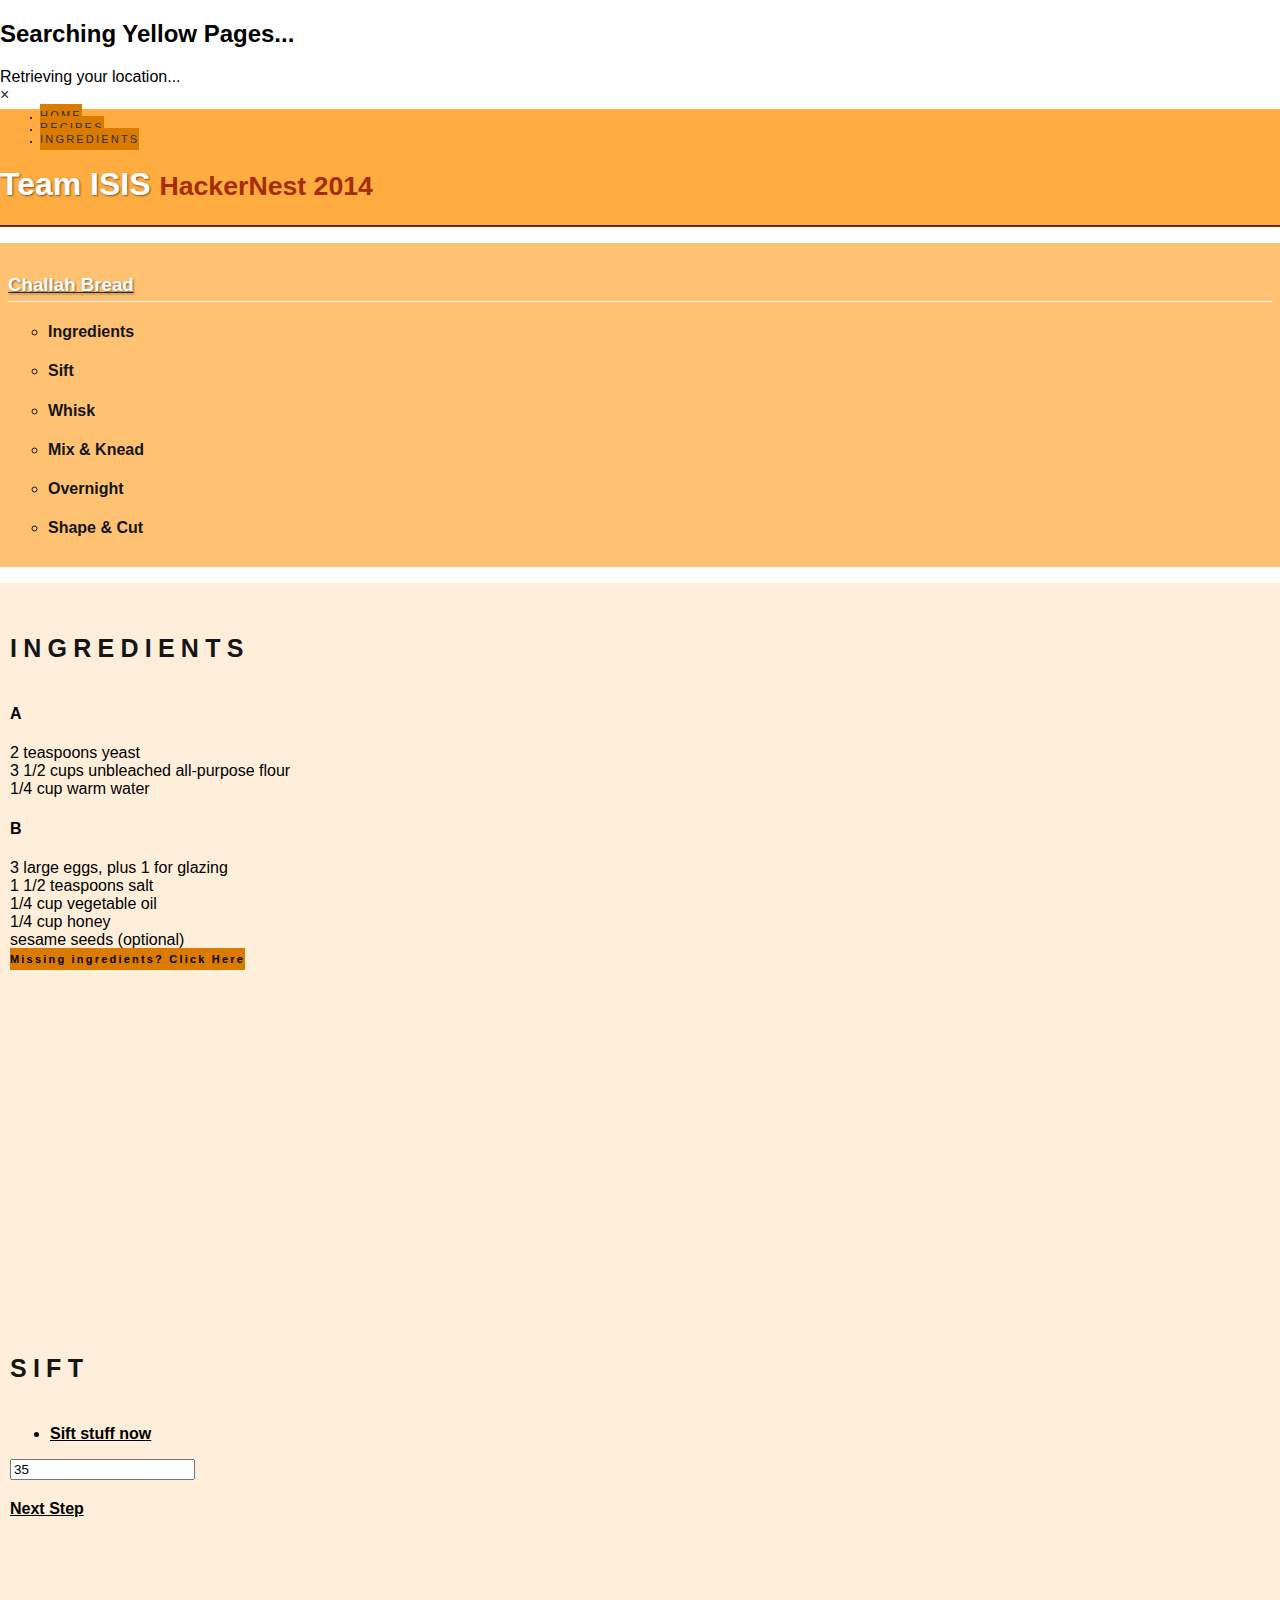
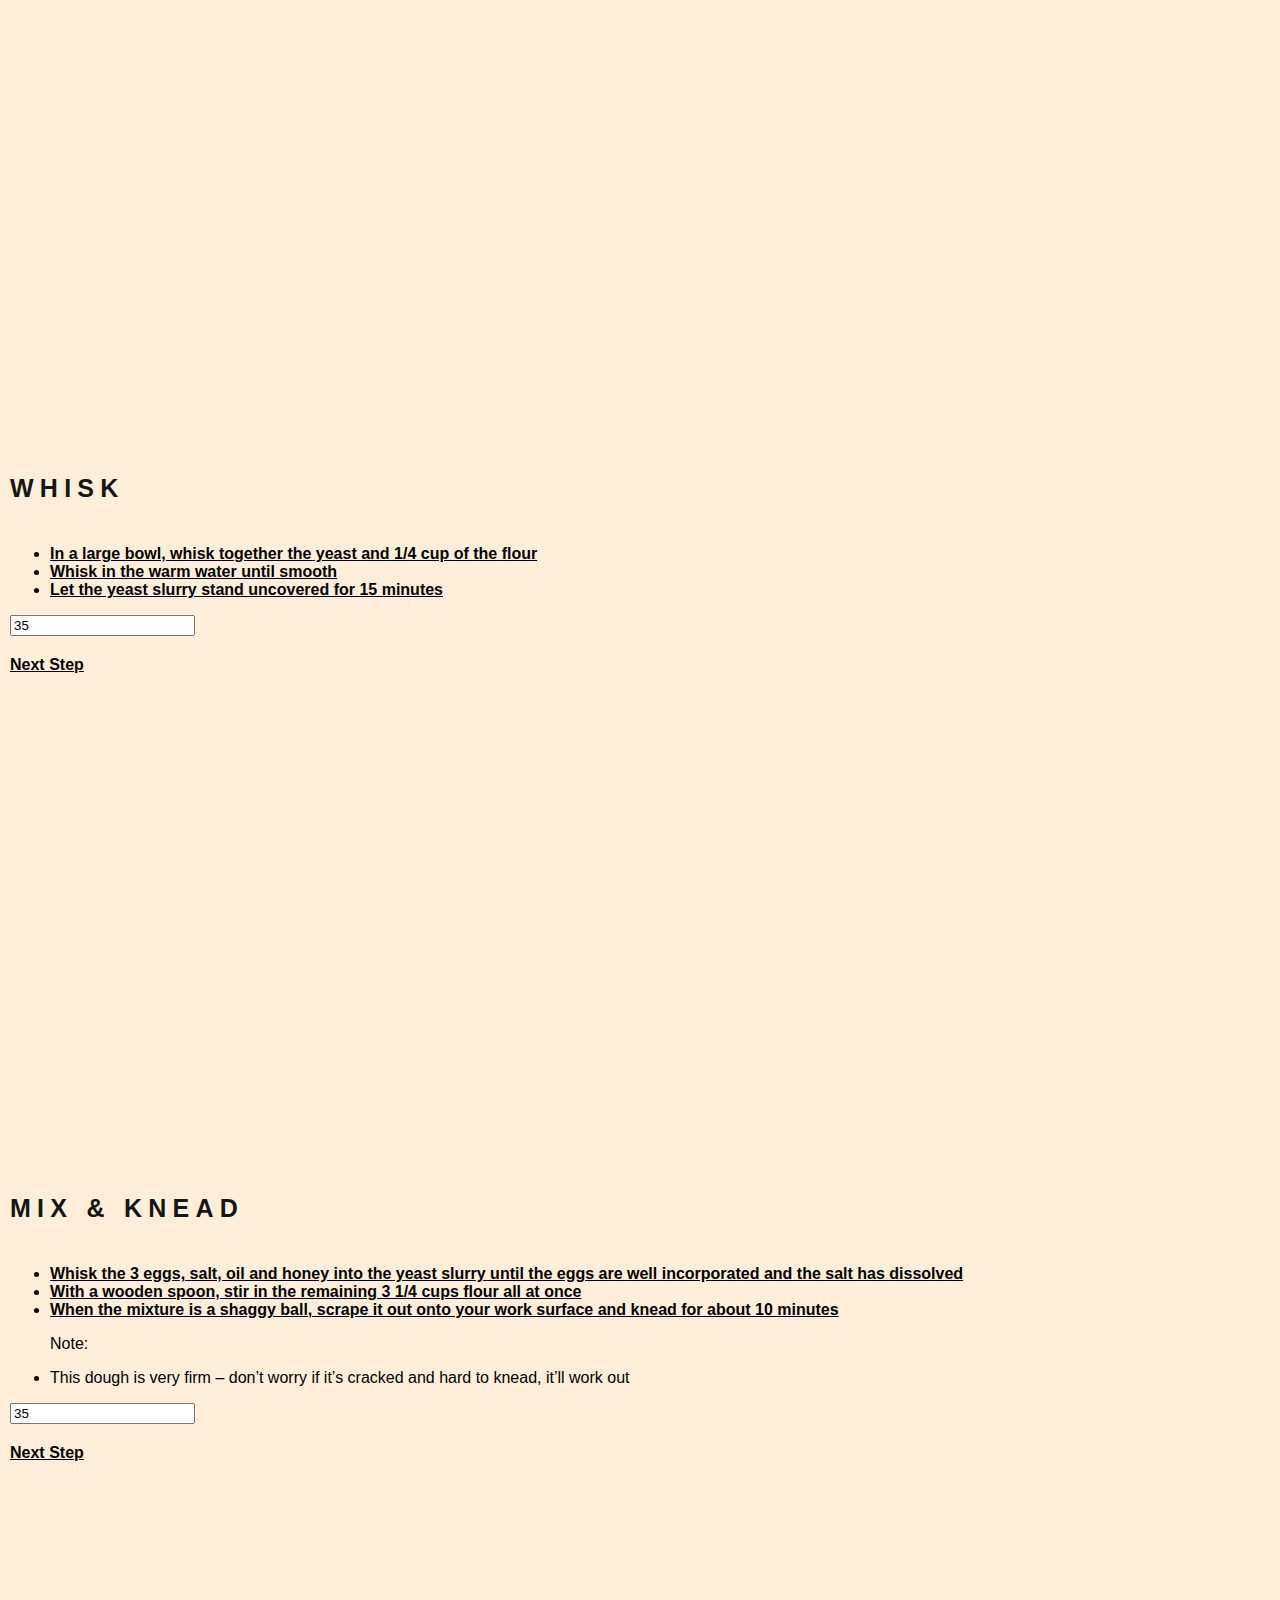
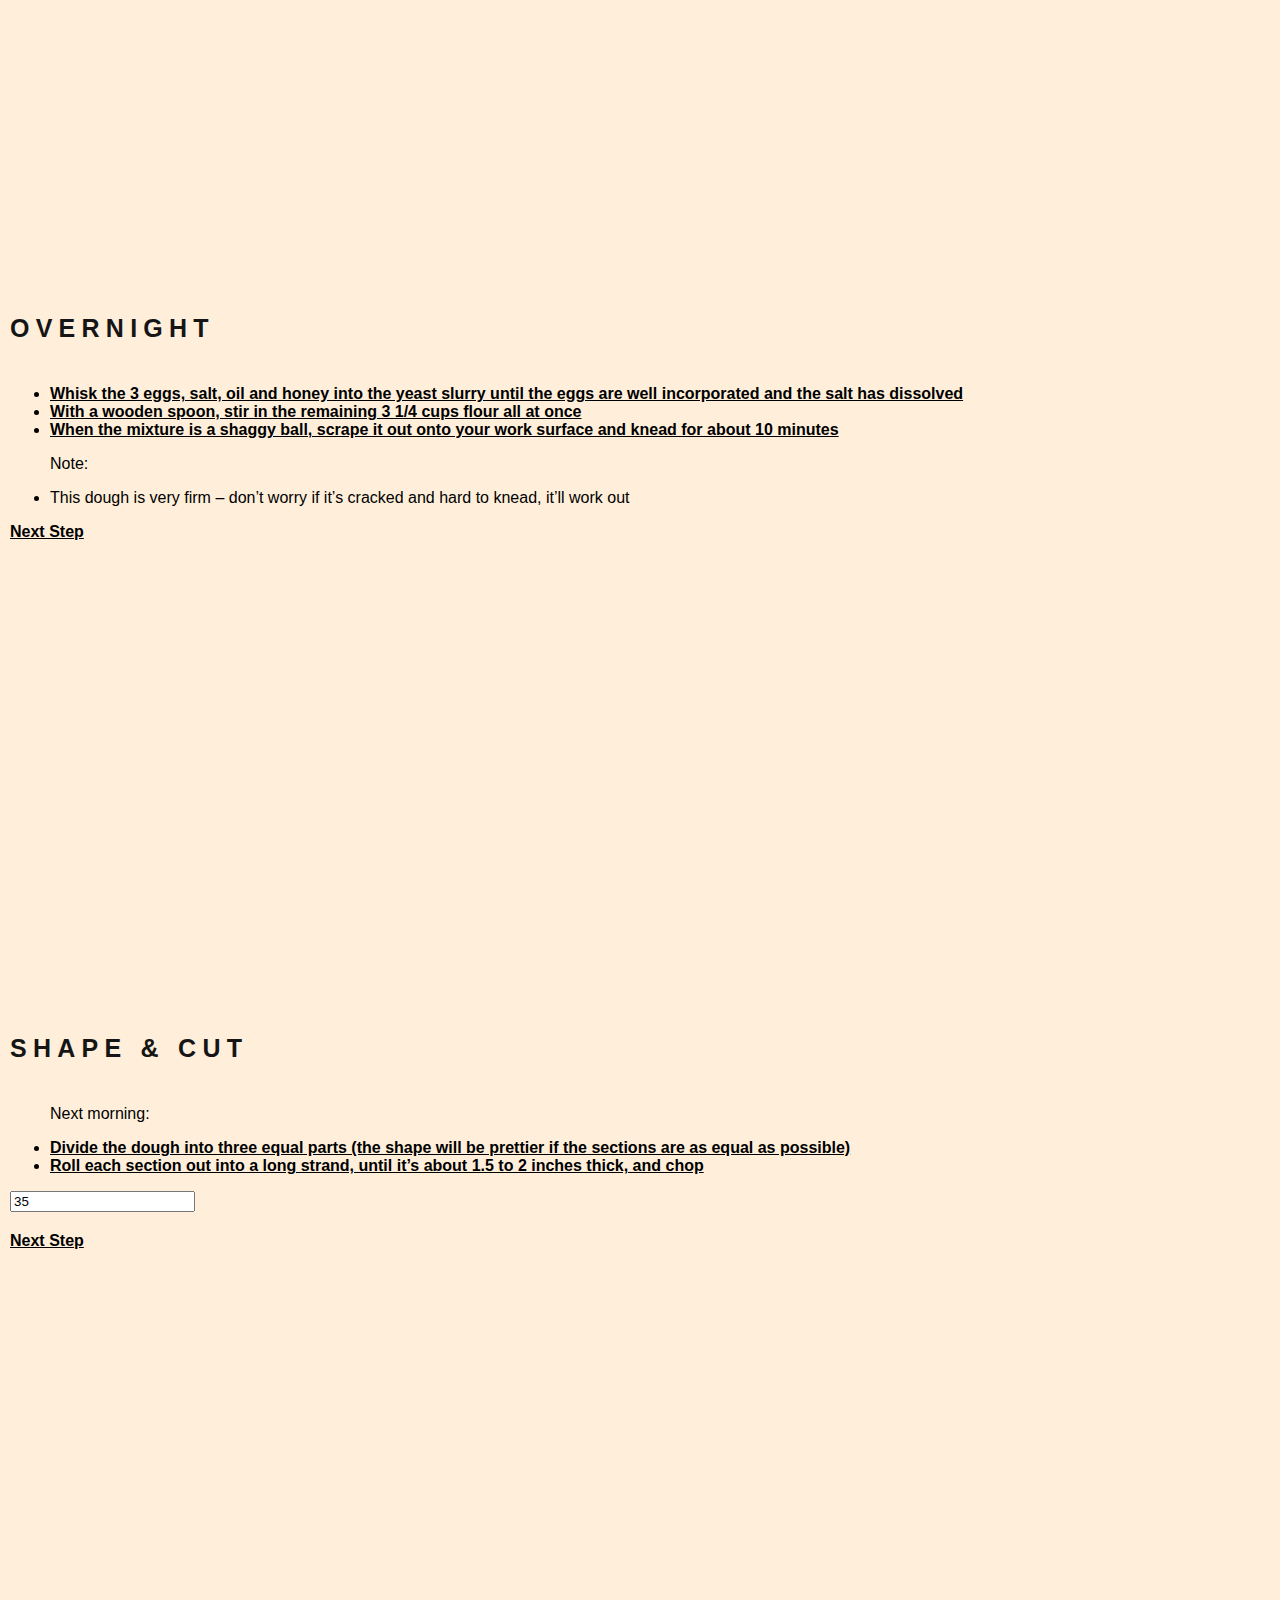
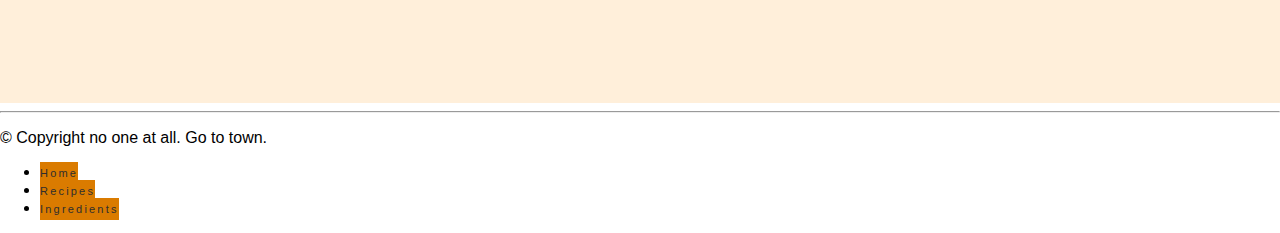
==== commit 6a75dc53: "Nav bar" ====
--- a/index.html
+++ b/index.html
@@ -41,22 +41,6 @@
 
 <!-- End Nav -->
 
-<div class="row isis">
-    <aside class="large-12">
-
-        <div class="recipe-header">
-            <a href="#recipe-header"><h3>Choose a Recipe</h3></a>
-        </div>
-
-        <div>
-            <ul>
-                <li>Challah Bread</li>
-                <li>Something else</li>
-                <li>Whatever</li>
-            </ul>
-        </div>
-    </aside>
-</div>
 
 <div class="row isis" id="main-content">
 
@@ -65,33 +49,19 @@
 <!-- Sidebar -->
 
 <aside class="large-4 small-5 columns">
-
-    <!-- NestedAccordion -->
-    <!-- http://tympanus.net/Blueprints/NestedAccordion/ -->
     <ul id="cbp-ntaccordion" class="cbp-ntaccordion">
-
-        <!-- Recipe Header -->
 
         <div class="recipe-header">
             <a href="#recipe-header"><h3>Challah Bread</h3></a>
         </div>
-
-
-        <!-- End Recipe Title -->
-
-        <!-- Ingredients Panel -->
-        <!-- End Ingredients Panel -->
-
-
-
-        <!-- * NestedAccordion Starts * -->
-
-        <!-- Recipe Directions / Instructions -->
 
         <ul class="cbp-ntsubaccordion">
             <li data-panel="ingredients">
                 <h4 class="cbp-nttrigger">Ingredients</h4>
             </li>
+            <li data-panel="sift">
+                <h4 class="cbp-nttrigger">Sift</h4>
+            </li>
             <li data-panel="whisk">
                 <h4 class="cbp-nttrigger">Whisk</h4>
             </li>
@@ -105,67 +75,51 @@
                 <h4 class="cbp-nttrigger">Shape &amp; Cut</h4>
             </li>
         </ul>
-
-        <!-- End Recipe Directions / Instructions -->
-
-        <!-- * NestedAccordion Starts * -->
-
     </ul>
-
-    <!-- End Recipe Directions / Instructions -->
-
 </aside>
 
-<!-- End NestedAccordion -->
-<!-- End Sidebar -->
-
-<!-- Main Page Content -->
-
 <div class="large-8 small-7 columns" role="content">
 
-    <!-- Recipe Header -->
-
-    <article class="article-background recipe-article-header-background panel-ingredients">
-        <div class="row">
-            <div class="large-6 columns">
-                <div class="panel" class="recipe-feature-text"></div>
-                <h5 class="article-title">Ingredients</h5>
-                <section class="side-nav-part-a">
-                    <h4>A</h4>
-                    <li>2 teaspoons yeast</li>
-                    <li>3 1/2 cups unbleached all-purpose flour</li>
-                    <li>1/4 cup warm water</li>
-                </section>
-
-                <section class="side-nav-part-a">
-                    <h4>B</h4>
-                    <li>3 large eggs, plus 1 for glazing</li>
-                    <li>1 1/2 teaspoons salt</li>
-                    <li>1/4 cup vegetable oil</li>
-                    <li>1/4 cup honey</li>
-                    <li>sesame seeds (optional)</li>
-                </section>
-                <div class="row">
-                    <div class="columns large-12 small-12">
-                        <a class="button" href="#" data-reveal-id="yellowpages-modal">Missing ingredients? Click Here</a>
-                    </div>
-                </div>
-
-            </div>
-        </div>
-    </article>
-
-    <article class="article-background recipe-article-header-background panel-whisk">
-        <div class="row">
-            <div class="large-12 columns">
-                <div class="panel" class="recipe-feature-text">
-                    <h5 class="article-title">Whisk</h5>
+    <article class="article-background panel recipe-article-header-background panel-ingredients">
+        <div class="row">
+            <div class="large-12 columns">
+                <div class="panel" class="recipe-feature-text">
+                    <h5 class="article-title">Ingredients</h5>
+                    <section class="side-nav-part-a">
+                        <h4>A</h4>
+                        <li>2 teaspoons yeast</li>
+                        <li>3 1/2 cups unbleached all-purpose flour</li>
+                        <li>1/4 cup warm water</li>
+                    </section>
+
+                    <section class="side-nav-part-a">
+                        <h4>B</h4>
+                        <li>3 large eggs, plus 1 for glazing</li>
+                        <li>1 1/2 teaspoons salt</li>
+                        <li>1/4 cup vegetable oil</li>
+                        <li>1/4 cup honey</li>
+                        <li>sesame seeds (optional)</li>
+                    </section>
+                    <div class="row">
+                        <div class="columns large-12 small-12">
+                            <a class="button" href="#" id="missing-ingredients-button" data-reveal-id="yellowpages-modal">Missing ingredients? Click Here</a>
+                        </div>
+                    </div>
+                </div>
+            </div>
+        </div>
+    </article>
+
+
+    <article class="article-background panel recipe-article-header-background panel-sift">
+        <div class="row">
+            <div class="large-12 columns">
+                <div class="panel" class="recipe-feature-text">
+                    <h5 class="article-title">Sift</h5>
                     <div class="columns large-6">
                         <div class="cbp-ntcontent">
                             <ul class="cbp-ntsubaccordion">
-                                <li><a href="#start-whisking">In a large bowl, whisk together the yeast and 1/4 cup of the flour</a></li>
-                                <li><a href="#start-whisking">Whisk in the warm water until smooth</a></li>
-                                <li><a href="#wait-uncover">Let the yeast slurry stand uncovered for 15 minutes</a></li>
+                                <li><a href="#start-whisking">Sift stuff now</a></li>
                             </ul>
                         </div>
                     </div>
@@ -202,19 +156,18 @@
     </article>
 
 
-    <article class="article-background recipe-article-header-background panel-knead">
-        <div class="row">
-            <div class="large-12 columns">
-                <div class="panel" class="recipe-feature-text">
-                    <div class="columns large-6">
-                        <h5 class="article-title">Mix &amp; Knead</h5>
+
+    <article class="article-background panel recipe-article-header-background panel-whisk">
+        <div class="row">
+            <div class="large-12 columns">
+                <div class="panel" class="recipe-feature-text">
+                    <h5 class="article-title">Whisk</h5>
+                    <div class="columns large-6">
                         <div class="cbp-ntcontent">
                             <ul class="cbp-ntsubaccordion">
-                                <li><a href="#whisk-to-dissolve">Whisk the 3 eggs, salt, oil and honey into the yeast slurry until the eggs are well incorporated and the salt has dissolved</a></li>
-                                <li><a href="#whisk-to-dissolve">With a wooden spoon, stir in the remaining 3 1/4 cups flour all at once</a></li>
-                                <li><a href="#shaggy-ball">When the mixture is a shaggy ball, scrape it out onto your work surface and knead for about 10 minutes</a></li>
-                                <p>Note:</p>
-                                <li>This dough is very firm – don’t worry if it’s cracked and hard to knead, it’ll work out</li>
+                                <li><a href="#start-whisking">In a large bowl, whisk together the yeast and 1/4 cup of the flour</a></li>
+                                <li><a href="#start-whisking">Whisk in the warm water until smooth</a></li>
+                                <li><a href="#wait-uncover">Let the yeast slurry stand uncovered for 15 minutes</a></li>
                             </ul>
                         </div>
                     </div>
@@ -250,39 +203,20 @@
         </div>
     </article>
 
-    <article class="article-background recipe-article-header-background panel-overnight">
-        <div class="row">
-            <div class="large-12 columns">
-                <div class="panel" class="recipe-feature-text">
-                    <h5 class="article-title">Overnight</h5>
-                    <div class="cbp-ntcontent">
-                        <ul class="cbp-ntsubaccordion">
-                            <li><a href="#whisk-to-dissolve">Whisk the 3 eggs, salt, oil and honey into the yeast slurry until the eggs are well incorporated and the salt has dissolved</a></li>
-                            <li><a href="#whisk-to-dissolve">With a wooden spoon, stir in the remaining 3 1/4 cups flour all at once</a></li>
-                            <li><a href="#shaggy-ball">When the mixture is a shaggy ball, scrape it out onto your work surface and knead for about 10 minutes</a></li>
-                            <p>Note:</p>
-                            <li>This dough is very firm – don’t worry if it’s cracked and hard to knead, it’ll work out</li>
-                        </ul>
-                    </div>
-                    <a class="next" href="#top">Next Step</a>
-                </div>
-            </div>
-        </div>
-    </article>
-
-
-
-    <article class="article-background recipe-article-header-background panel-chop">
-        <div class="row">
-            <div class="large-12 columns">
-                <div class="panel" class="recipe-feature-text">
-                    <div class="columns large-6">
-                        <h5 class="article-title">Shape &amp; Cut</h5>
+
+    <article class="article-background panel recipe-article-header-background panel-knead">
+        <div class="row">
+            <div class="large-12 columns">
+                <div class="panel" class="recipe-feature-text">
+                    <div class="columns large-6">
+                        <h5 class="article-title">Mix &amp; Knead</h5>
                         <div class="cbp-ntcontent">
                             <ul class="cbp-ntsubaccordion">
-                                <p>Next morning:</p>
-                                <li><a href="#two-inch-divide-by-three">Divide the dough into three equal parts (the shape will be prettier if the sections are as equal as possible)</a></li>
-                                <li><a href="#two-inch-divide-by-three">Roll each section out into a long strand, until it’s about 1.5 to 2 inches thick, and chop</a></li>
+                                <li><a href="#whisk-to-dissolve">Whisk the 3 eggs, salt, oil and honey into the yeast slurry until the eggs are well incorporated and the salt has dissolved</a></li>
+                                <li><a href="#whisk-to-dissolve">With a wooden spoon, stir in the remaining 3 1/4 cups flour all at once</a></li>
+                                <li><a href="#shaggy-ball">When the mixture is a shaggy ball, scrape it out onto your work surface and knead for about 10 minutes</a></li>
+                                <p>Note:</p>
+                                <li>This dough is very firm – don’t worry if it’s cracked and hard to knead, it’ll work out</li>
                             </ul>
                         </div>
                     </div>
@@ -318,6 +252,74 @@
         </div>
     </article>
 
+    <article class="article-background panel recipe-article-header-background panel-overnight">
+        <div class="row">
+            <div class="large-12 columns">
+                <div class="panel" class="recipe-feature-text">
+                    <h5 class="article-title">Overnight</h5>
+                    <div class="cbp-ntcontent">
+                        <ul class="cbp-ntsubaccordion">
+                            <li><a href="#whisk-to-dissolve">Whisk the 3 eggs, salt, oil and honey into the yeast slurry until the eggs are well incorporated and the salt has dissolved</a></li>
+                            <li><a href="#whisk-to-dissolve">With a wooden spoon, stir in the remaining 3 1/4 cups flour all at once</a></li>
+                            <li><a href="#shaggy-ball">When the mixture is a shaggy ball, scrape it out onto your work surface and knead for about 10 minutes</a></li>
+                            <p>Note:</p>
+                            <li>This dough is very firm – don’t worry if it’s cracked and hard to knead, it’ll work out</li>
+                        </ul>
+                    </div>
+                    <a class="next" href="#top">Next Step</a>
+                </div>
+            </div>
+        </div>
+    </article>
+
+
+
+    <article class="article-background panel recipe-article-header-background panel-chop">
+        <div class="row">
+            <div class="large-12 columns">
+                <div class="panel" class="recipe-feature-text">
+                    <div class="columns large-6">
+                        <h5 class="article-title">Shape &amp; Cut</h5>
+                        <div class="cbp-ntcontent">
+                            <ul class="cbp-ntsubaccordion">
+                                <p>Next morning:</p>
+                                <li><a href="#two-inch-divide-by-three">Divide the dough into three equal parts (the shape will be prettier if the sections are as equal as possible)</a></li>
+                                <li><a href="#two-inch-divide-by-three">Roll each section out into a long strand, until it’s about 1.5 to 2 inches thick, and chop</a></li>
+                            </ul>
+                        </div>
+                    </div>
+                    <div class="columns large-6">
+                        <div class="knob-counter">
+                            <!-- See http://anthonyterrien.com/knob/ for more info -->
+                            <!-- need help! knob counter not working -->
+                            <!-- functions: tap counter to start, pause and stop -->
+                            <!-- pre-start counter time: 3s, task duration: 2m -->
+                            <input type="text"
+                                   class="knob"
+                                   data-width="200"
+                                   data-height="200"
+                                   data-displayInput=false
+                                   data-displayPrevious=true
+                                   value="35"
+                                   data-min="-3"
+                                   data-max="60"
+                                   data-thickness=".4"
+                                   data-fgColor="#a62d00"
+                                   data-bgColor="#ff9973"
+                                   data-inputColor="#fff"
+                                   data-readOnly=true
+                                   data-stopper="true"
+                                   data-step="60"
+                                   data-font="Futura" >
+                            <!-- ding sound when time is up -->
+                        </div>
+                    </div>
+                    <a class="next" href="#top">Next Step</a>
+                </div>
+            </div>
+        </div>
+    </article>
+
 
 
 </div>
@@ -357,6 +359,7 @@
 
 <script src="js/vendor/jquery.js"></script>
 <script src="js/foundation.min.js"></script>
+<script src="js/nav.js"></script>
 <script src="js/motion/socket.io.js"></script>
 <script src="js/motion/api.js"></script>
 <script src="js/motion/data.js"></script>
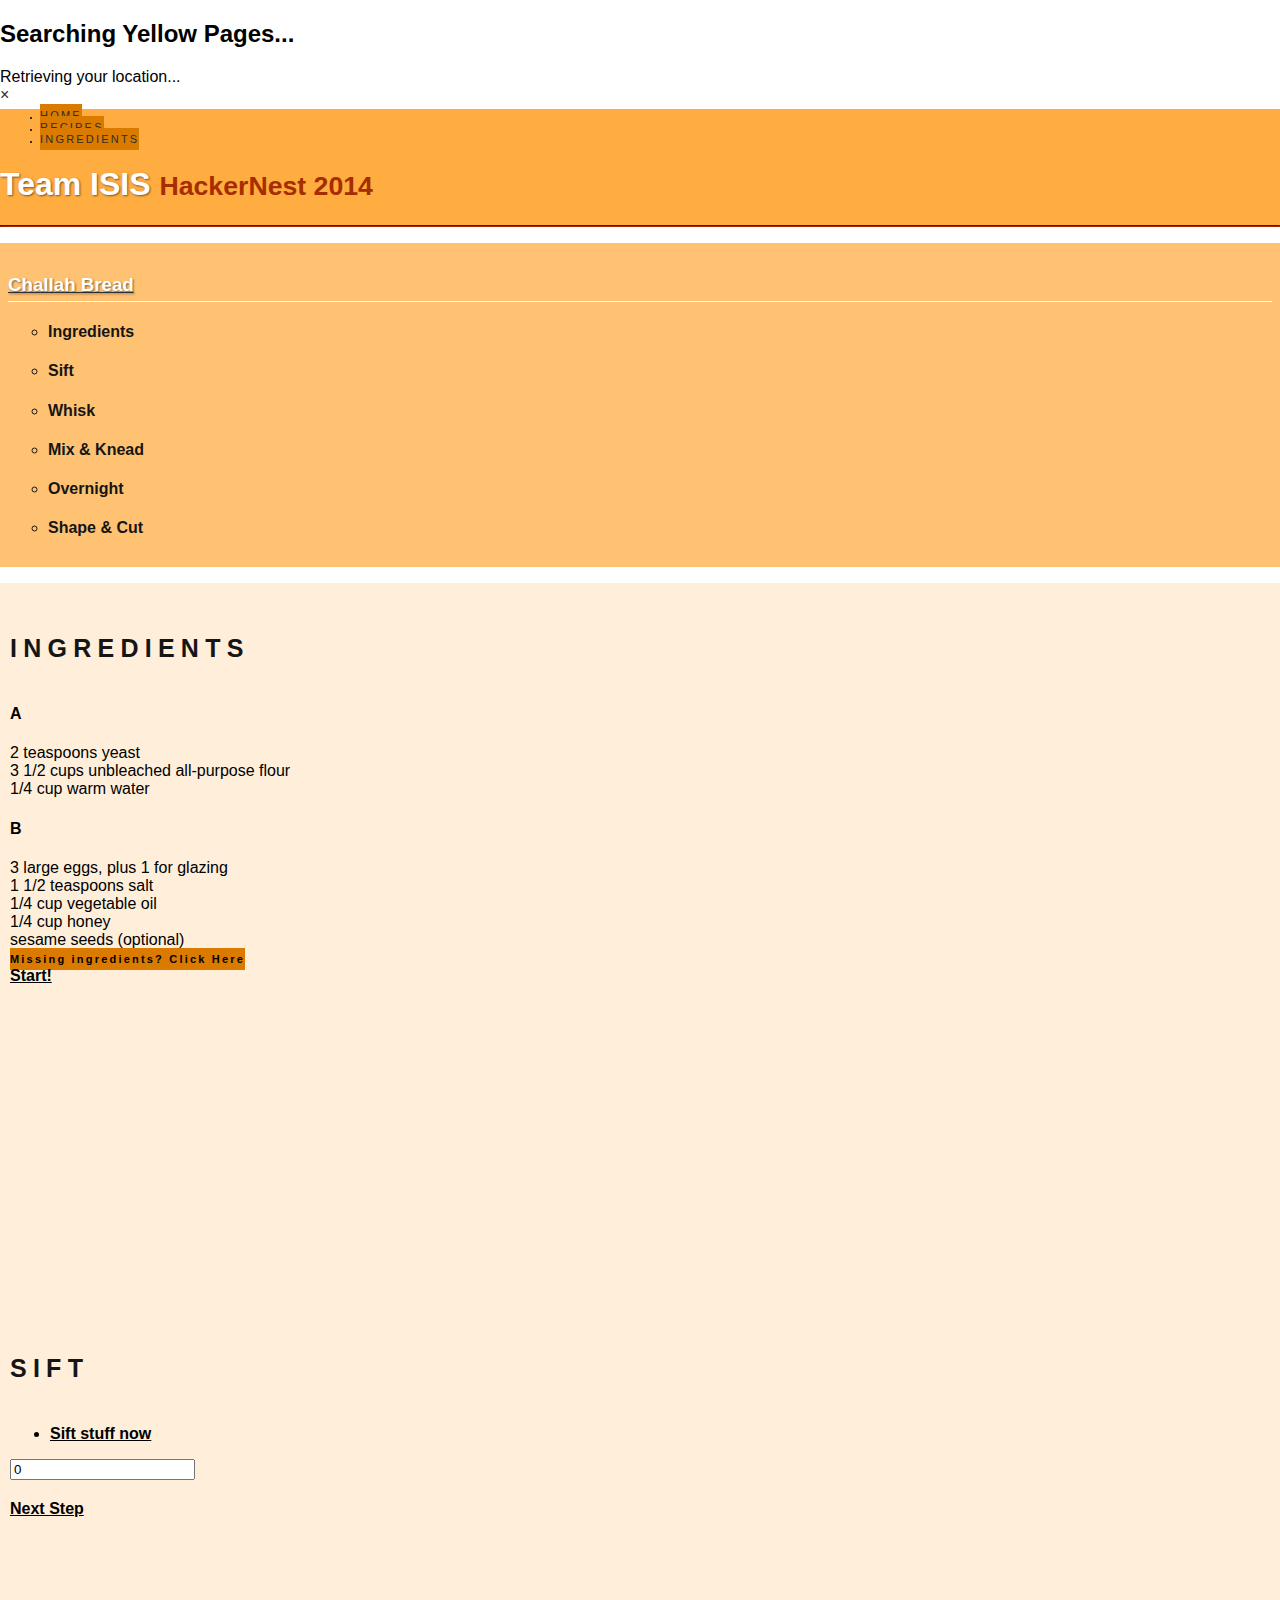
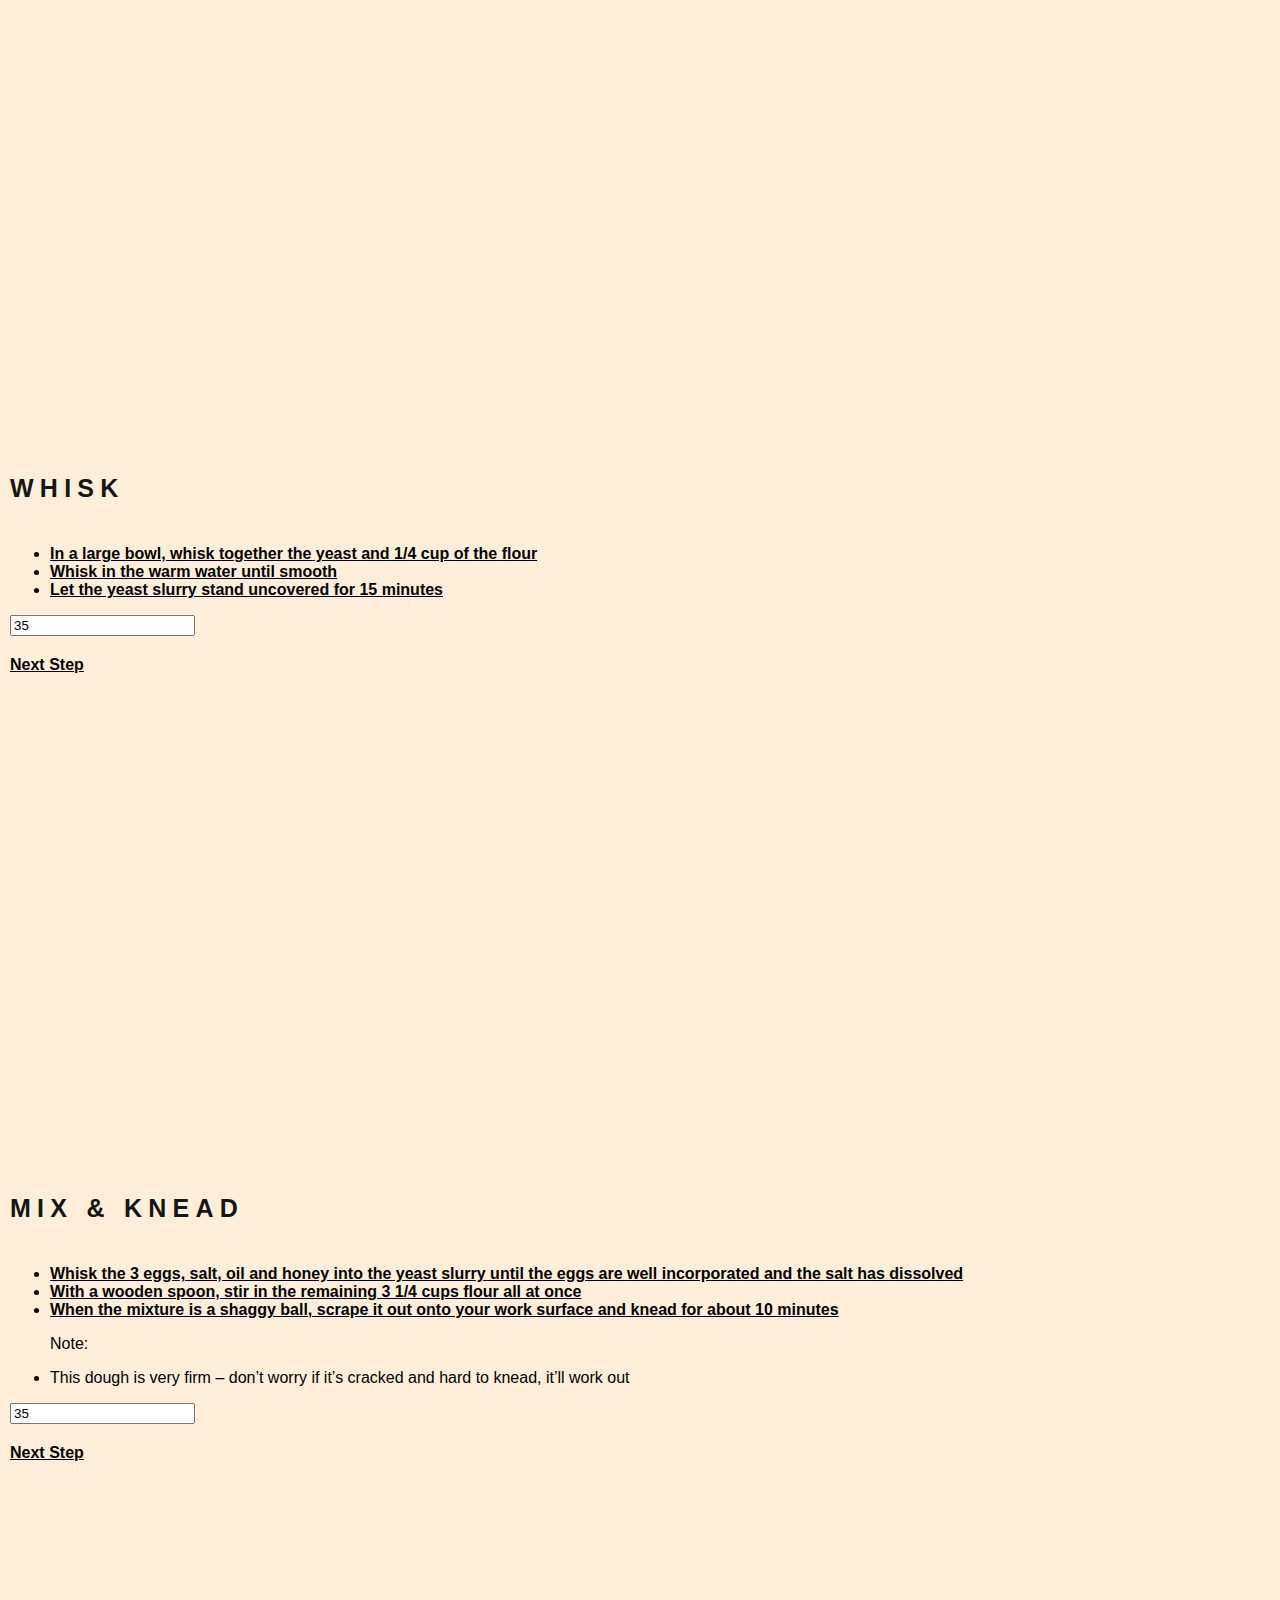
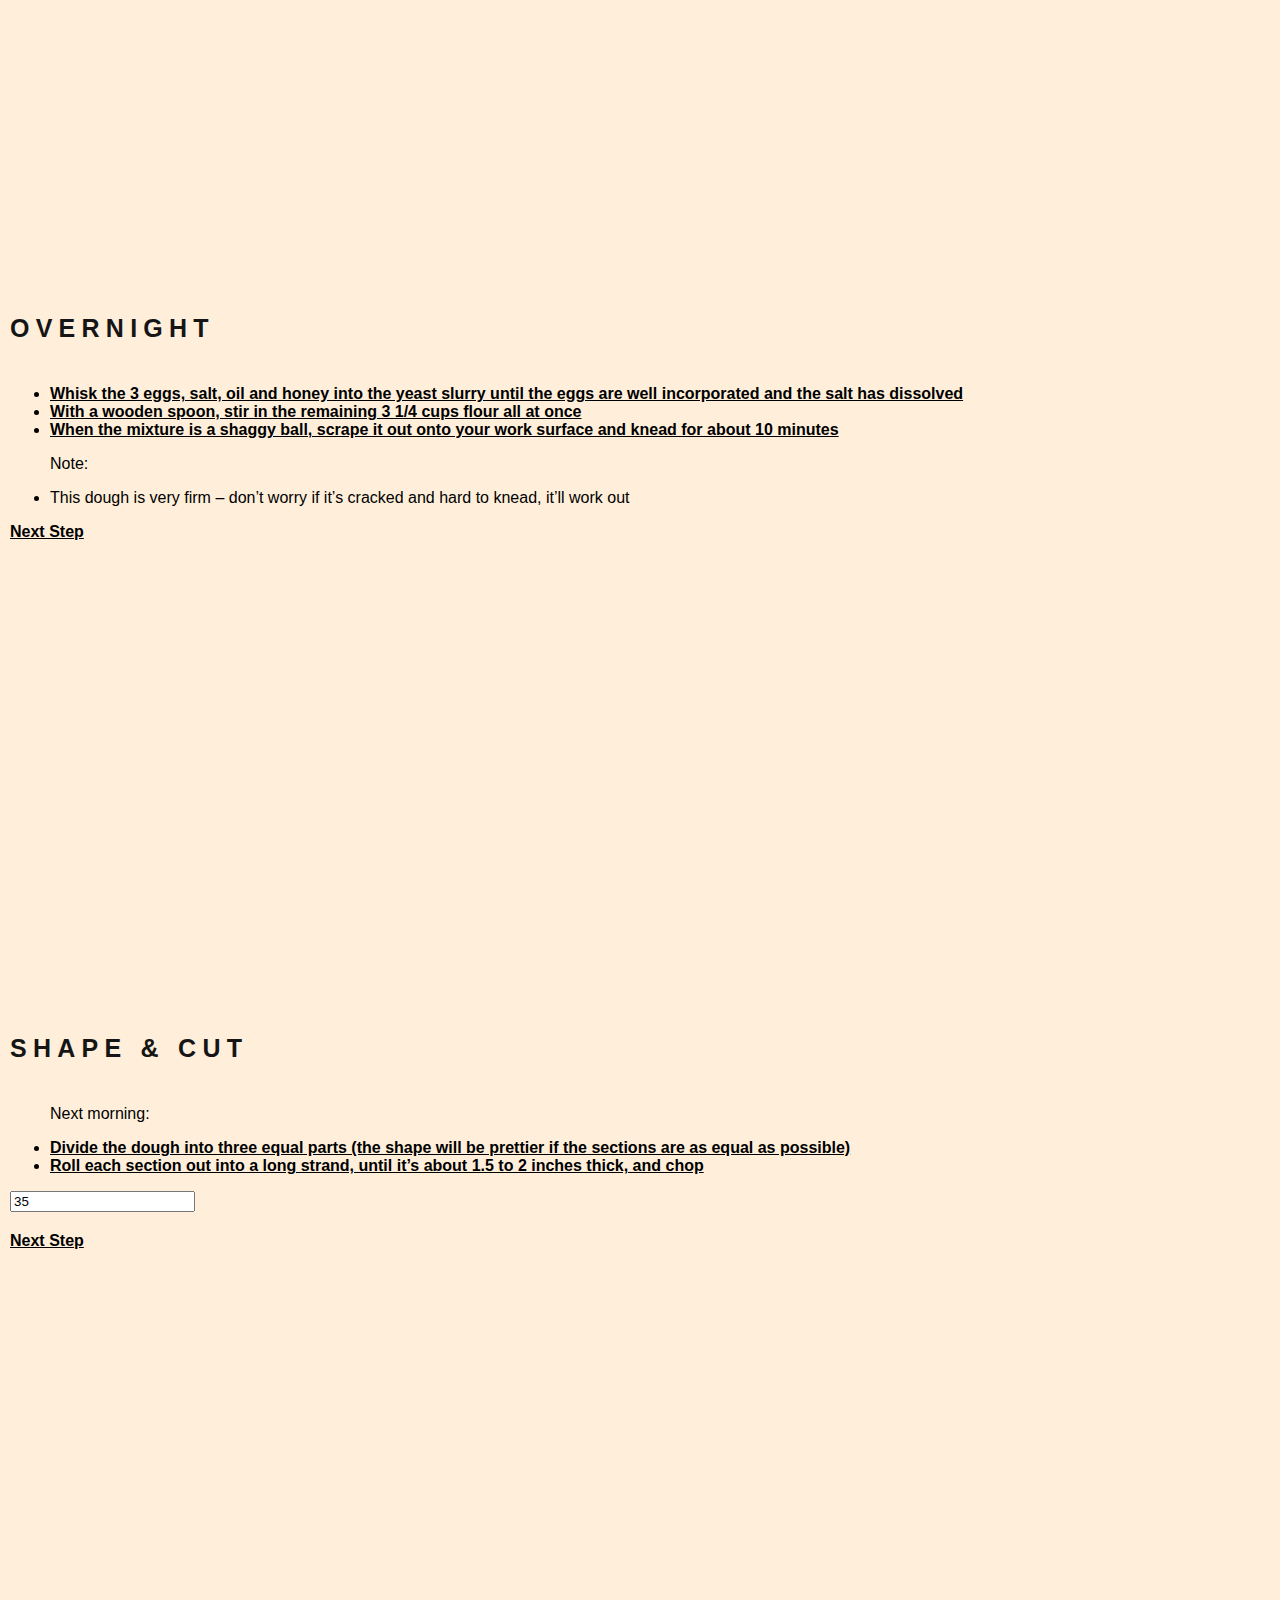
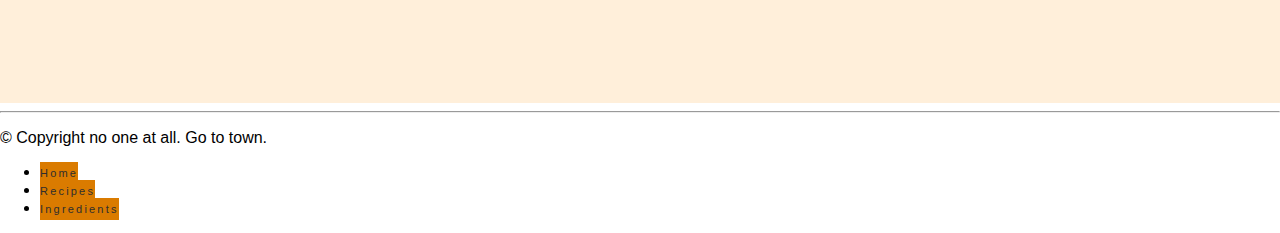
==== commit 52a3ea7c: "Merge branch 'master' of https://github.com/ggutenberg/isis" ====
--- a/index.html
+++ b/index.html
@@ -11,6 +11,8 @@
     <link rel="stylesheet" type="text/css" href="NestedAccordion/css/default.css" />
     <link rel="stylesheet" type="text/css" href="NestedAccordion/css/component.css" />
     <link rel="stylesheet" href="css/custom.css" />
+    <link rel="stylesheet" href="css/custom-two.css" />
+
 
     <script src="js/vendor/modernizr.js"></script>
 </head>
@@ -55,24 +57,24 @@
             <a href="#recipe-header"><h3>Challah Bread</h3></a>
         </div>
 
-        <ul class="cbp-ntsubaccordion">
-            <li data-panel="ingredients">
-                <h4 class="cbp-nttrigger">Ingredients</h4>
-            </li>
-            <li data-panel="sift">
-                <h4 class="cbp-nttrigger">Sift</h4>
-            </li>
-            <li data-panel="whisk">
-                <h4 class="cbp-nttrigger">Whisk</h4>
-            </li>
-            <li data-panel="knead">
-                <h4 class="cbp-nttrigger">Mix &amp; Knead</h4>
-            </li>
-            <li data-panel="overnight">
-                <h4 class="cbp-nttrigger">Overnight</h4>
-            </li>
-            <li data-panel="chop">
-                <h4 class="cbp-nttrigger">Shape &amp; Cut</h4>
+        <ul class="">
+            <li id="ingredients-nav">
+                <h4 class="nav selected">Ingredients</h4>
+            </li>
+            <li id="sift-nav">
+                <h4 class="nav">Sift</h4>
+            </li>
+            <li id="whisk-nav">
+                <h4 class="nav">Whisk</h4>
+            </li>
+            <li id="knead-nav">
+                <h4 class="nav">Mix &amp; Knead</h4>
+            </li>
+            <li id="overnight-nav">
+                <h4 class="nav">Overnight</h4>
+            </li>
+            <li id="chop-nav">
+                <h4 class="nav">Shape &amp; Cut</h4>
             </li>
         </ul>
     </ul>
@@ -80,7 +82,7 @@
 
 <div class="large-8 small-7 columns" role="content">
 
-    <article class="article-background panel recipe-article-header-background panel-ingredients">
+    <article id="panel-ingredients" class="article-background panel recipe-article-header-background panel-ingredients">
         <div class="row">
             <div class="large-12 columns">
                 <div class="panel" class="recipe-feature-text">
@@ -105,13 +107,14 @@
                             <a class="button" href="#" id="missing-ingredients-button" data-reveal-id="yellowpages-modal">Missing ingredients? Click Here</a>
                         </div>
                     </div>
-                </div>
-            </div>
-        </div>
-    </article>
-
-
-    <article class="article-background panel recipe-article-header-background panel-sift">
+                    <a class="next" href="#">Start!</a>
+                </div>
+            </div>
+        </div>
+    </article>
+
+
+    <article id="panel-sift" class="article-background panel recipe-article-header-background panel-sift">
         <div class="row">
             <div class="large-12 columns">
                 <div class="panel" class="recipe-feature-text">
@@ -120,6 +123,54 @@
                         <div class="cbp-ntcontent">
                             <ul class="cbp-ntsubaccordion">
                                 <li><a href="#start-whisking">Sift stuff now</a></li>
+                            </ul>
+                        </div>
+                    </div>
+                    <div class="columns large-6">
+                        <div class="knob-counter">
+                            <!-- See http://anthonyterrien.com/knob/ for more info -->
+                            <!-- need help! knob counter not working -->
+                            <!-- functions: tap counter to start, pause and stop -->
+                            <!-- pre-start counter time: 3s, task duration: 2m -->
+                            <input type="text"
+                                   class="knob"
+                                   data-width="200"
+                                   data-height="200"
+                                   data-displayInput=true
+                                   data-displayPrevious=true
+                                   value="0"
+                                   data-min="0"
+                                   data-max="15"
+                                   data-thickness=".4"
+                                   data-fgColor="#a62d00"
+                                   data-bgColor="#ff9973"
+                                   data-inputColor="#fff"
+                                   data-readOnly=true
+                                   data-stopper="true"
+                                   data-step="1"
+                                   data-font="Futura" >
+                            <!-- ding sound when time is up -->
+                        </div>
+                    </div>
+                    <a class="next" href="#">Next Step</a>
+                </div>
+            </div>
+        </div>
+    </article>
+
+
+
+    <article id="panel-whisk" class="article-background panel recipe-article-header-background panel-whisk">
+        <div class="row">
+            <div class="large-12 columns">
+                <div class="panel" class="recipe-feature-text">
+                    <h5 class="article-title">Whisk</h5>
+                    <div class="columns large-6">
+                        <div class="cbp-ntcontent">
+                            <ul class="cbp-ntsubaccordion">
+                                <li><a href="#start-whisking">In a large bowl, whisk together the yeast and 1/4 cup of the flour</a></li>
+                                <li><a href="#start-whisking">Whisk in the warm water until smooth</a></li>
+                                <li><a href="#wait-uncover">Let the yeast slurry stand uncovered for 15 minutes</a></li>
                             </ul>
                         </div>
                     </div>
@@ -149,25 +200,26 @@
                             <!-- ding sound when time is up -->
                         </div>
                     </div>
-                    <a class="next" href="#top">Next Step</a>
-                </div>
-            </div>
-        </div>
-    </article>
-
-
-
-    <article class="article-background panel recipe-article-header-background panel-whisk">
-        <div class="row">
-            <div class="large-12 columns">
-                <div class="panel" class="recipe-feature-text">
-                    <h5 class="article-title">Whisk</h5>
-                    <div class="columns large-6">
+                    <a class="next" href="#">Next Step</a>
+                </div>
+            </div>
+        </div>
+    </article>
+
+
+    <article id="panel-knead" class="article-background panel recipe-article-header-background panel-knead">
+        <div class="row">
+            <div class="large-12 columns">
+                <div class="panel" class="recipe-feature-text">
+                    <div class="columns large-6">
+                        <h5 class="article-title">Mix &amp; Knead</h5>
                         <div class="cbp-ntcontent">
                             <ul class="cbp-ntsubaccordion">
-                                <li><a href="#start-whisking">In a large bowl, whisk together the yeast and 1/4 cup of the flour</a></li>
-                                <li><a href="#start-whisking">Whisk in the warm water until smooth</a></li>
-                                <li><a href="#wait-uncover">Let the yeast slurry stand uncovered for 15 minutes</a></li>
+                                <li><a href="#whisk-to-dissolve">Whisk the 3 eggs, salt, oil and honey into the yeast slurry until the eggs are well incorporated and the salt has dissolved</a></li>
+                                <li><a href="#whisk-to-dissolve">With a wooden spoon, stir in the remaining 3 1/4 cups flour all at once</a></li>
+                                <li><a href="#shaggy-ball">When the mixture is a shaggy ball, scrape it out onto your work surface and knead for about 10 minutes</a></li>
+                                <p>Note:</p>
+                                <li>This dough is very firm – don’t worry if it’s cracked and hard to knead, it’ll work out</li>
                             </ul>
                         </div>
                     </div>
@@ -197,26 +249,45 @@
                             <!-- ding sound when time is up -->
                         </div>
                     </div>
-                    <a class="next" href="#top">Next Step</a>
-                </div>
-            </div>
-        </div>
-    </article>
-
-
-    <article class="article-background panel recipe-article-header-background panel-knead">
-        <div class="row">
-            <div class="large-12 columns">
-                <div class="panel" class="recipe-feature-text">
-                    <div class="columns large-6">
-                        <h5 class="article-title">Mix &amp; Knead</h5>
+                    <a class="next" href="#">Next Step</a>
+                </div>
+            </div>
+        </div>
+    </article>
+
+    <article id="panel-overnight" class="article-background panel recipe-article-header-background panel-overnight">
+        <div class="row">
+            <div class="large-12 columns">
+                <div class="panel" class="recipe-feature-text">
+                    <h5 class="article-title">Overnight</h5>
+                    <div class="cbp-ntcontent">
+                        <ul class="cbp-ntsubaccordion">
+                            <li><a href="#whisk-to-dissolve">Whisk the 3 eggs, salt, oil and honey into the yeast slurry until the eggs are well incorporated and the salt has dissolved</a></li>
+                            <li><a href="#whisk-to-dissolve">With a wooden spoon, stir in the remaining 3 1/4 cups flour all at once</a></li>
+                            <li><a href="#shaggy-ball">When the mixture is a shaggy ball, scrape it out onto your work surface and knead for about 10 minutes</a></li>
+                            <p>Note:</p>
+                            <li>This dough is very firm – don’t worry if it’s cracked and hard to knead, it’ll work out</li>
+                        </ul>
+                    </div>
+                    <a class="next" href="#">Next Step</a>
+                </div>
+            </div>
+        </div>
+    </article>
+
+
+
+    <article id="panel-chop" class="article-background panel recipe-article-header-background panel-chop">
+        <div class="row">
+            <div class="large-12 columns">
+                <div class="panel" class="recipe-feature-text">
+                    <div class="columns large-6">
+                        <h5 class="article-title">Shape &amp; Cut</h5>
                         <div class="cbp-ntcontent">
                             <ul class="cbp-ntsubaccordion">
-                                <li><a href="#whisk-to-dissolve">Whisk the 3 eggs, salt, oil and honey into the yeast slurry until the eggs are well incorporated and the salt has dissolved</a></li>
-                                <li><a href="#whisk-to-dissolve">With a wooden spoon, stir in the remaining 3 1/4 cups flour all at once</a></li>
-                                <li><a href="#shaggy-ball">When the mixture is a shaggy ball, scrape it out onto your work surface and knead for about 10 minutes</a></li>
-                                <p>Note:</p>
-                                <li>This dough is very firm – don’t worry if it’s cracked and hard to knead, it’ll work out</li>
+                                <p>Next morning:</p>
+                                <li><a href="#two-inch-divide-by-three">Divide the dough into three equal parts (the shape will be prettier if the sections are as equal as possible)</a></li>
+                                <li><a href="#two-inch-divide-by-three">Roll each section out into a long strand, until it’s about 1.5 to 2 inches thick, and chop</a></li>
                             </ul>
                         </div>
                     </div>
@@ -241,80 +312,12 @@
                                    data-inputColor="#fff"
                                    data-readOnly=true
                                    data-stopper="true"
-                                   data-step="60"
+                                   data-step="1"
                                    data-font="Futura" >
                             <!-- ding sound when time is up -->
                         </div>
                     </div>
-                    <a class="next" href="#top">Next Step</a>
-                </div>
-            </div>
-        </div>
-    </article>
-
-    <article class="article-background panel recipe-article-header-background panel-overnight">
-        <div class="row">
-            <div class="large-12 columns">
-                <div class="panel" class="recipe-feature-text">
-                    <h5 class="article-title">Overnight</h5>
-                    <div class="cbp-ntcontent">
-                        <ul class="cbp-ntsubaccordion">
-                            <li><a href="#whisk-to-dissolve">Whisk the 3 eggs, salt, oil and honey into the yeast slurry until the eggs are well incorporated and the salt has dissolved</a></li>
-                            <li><a href="#whisk-to-dissolve">With a wooden spoon, stir in the remaining 3 1/4 cups flour all at once</a></li>
-                            <li><a href="#shaggy-ball">When the mixture is a shaggy ball, scrape it out onto your work surface and knead for about 10 minutes</a></li>
-                            <p>Note:</p>
-                            <li>This dough is very firm – don’t worry if it’s cracked and hard to knead, it’ll work out</li>
-                        </ul>
-                    </div>
-                    <a class="next" href="#top">Next Step</a>
-                </div>
-            </div>
-        </div>
-    </article>
-
-
-
-    <article class="article-background panel recipe-article-header-background panel-chop">
-        <div class="row">
-            <div class="large-12 columns">
-                <div class="panel" class="recipe-feature-text">
-                    <div class="columns large-6">
-                        <h5 class="article-title">Shape &amp; Cut</h5>
-                        <div class="cbp-ntcontent">
-                            <ul class="cbp-ntsubaccordion">
-                                <p>Next morning:</p>
-                                <li><a href="#two-inch-divide-by-three">Divide the dough into three equal parts (the shape will be prettier if the sections are as equal as possible)</a></li>
-                                <li><a href="#two-inch-divide-by-three">Roll each section out into a long strand, until it’s about 1.5 to 2 inches thick, and chop</a></li>
-                            </ul>
-                        </div>
-                    </div>
-                    <div class="columns large-6">
-                        <div class="knob-counter">
-                            <!-- See http://anthonyterrien.com/knob/ for more info -->
-                            <!-- need help! knob counter not working -->
-                            <!-- functions: tap counter to start, pause and stop -->
-                            <!-- pre-start counter time: 3s, task duration: 2m -->
-                            <input type="text"
-                                   class="knob"
-                                   data-width="200"
-                                   data-height="200"
-                                   data-displayInput=false
-                                   data-displayPrevious=true
-                                   value="35"
-                                   data-min="-3"
-                                   data-max="60"
-                                   data-thickness=".4"
-                                   data-fgColor="#a62d00"
-                                   data-bgColor="#ff9973"
-                                   data-inputColor="#fff"
-                                   data-readOnly=true
-                                   data-stopper="true"
-                                   data-step="60"
-                                   data-font="Futura" >
-                            <!-- ding sound when time is up -->
-                        </div>
-                    </div>
-                    <a class="next" href="#top">Next Step</a>
+                    <a class="next" href="#">Next Step</a>
                 </div>
             </div>
         </div>
@@ -364,7 +367,7 @@
 <script src="js/motion/api.js"></script>
 <script src="js/motion/data.js"></script>
 <script src="js/motion/dtw.js"></script>
-<!--<script src="js/motion/index.js"></script>-->
+<script src="js/motion/index.js"></script>
 
 
 <script>
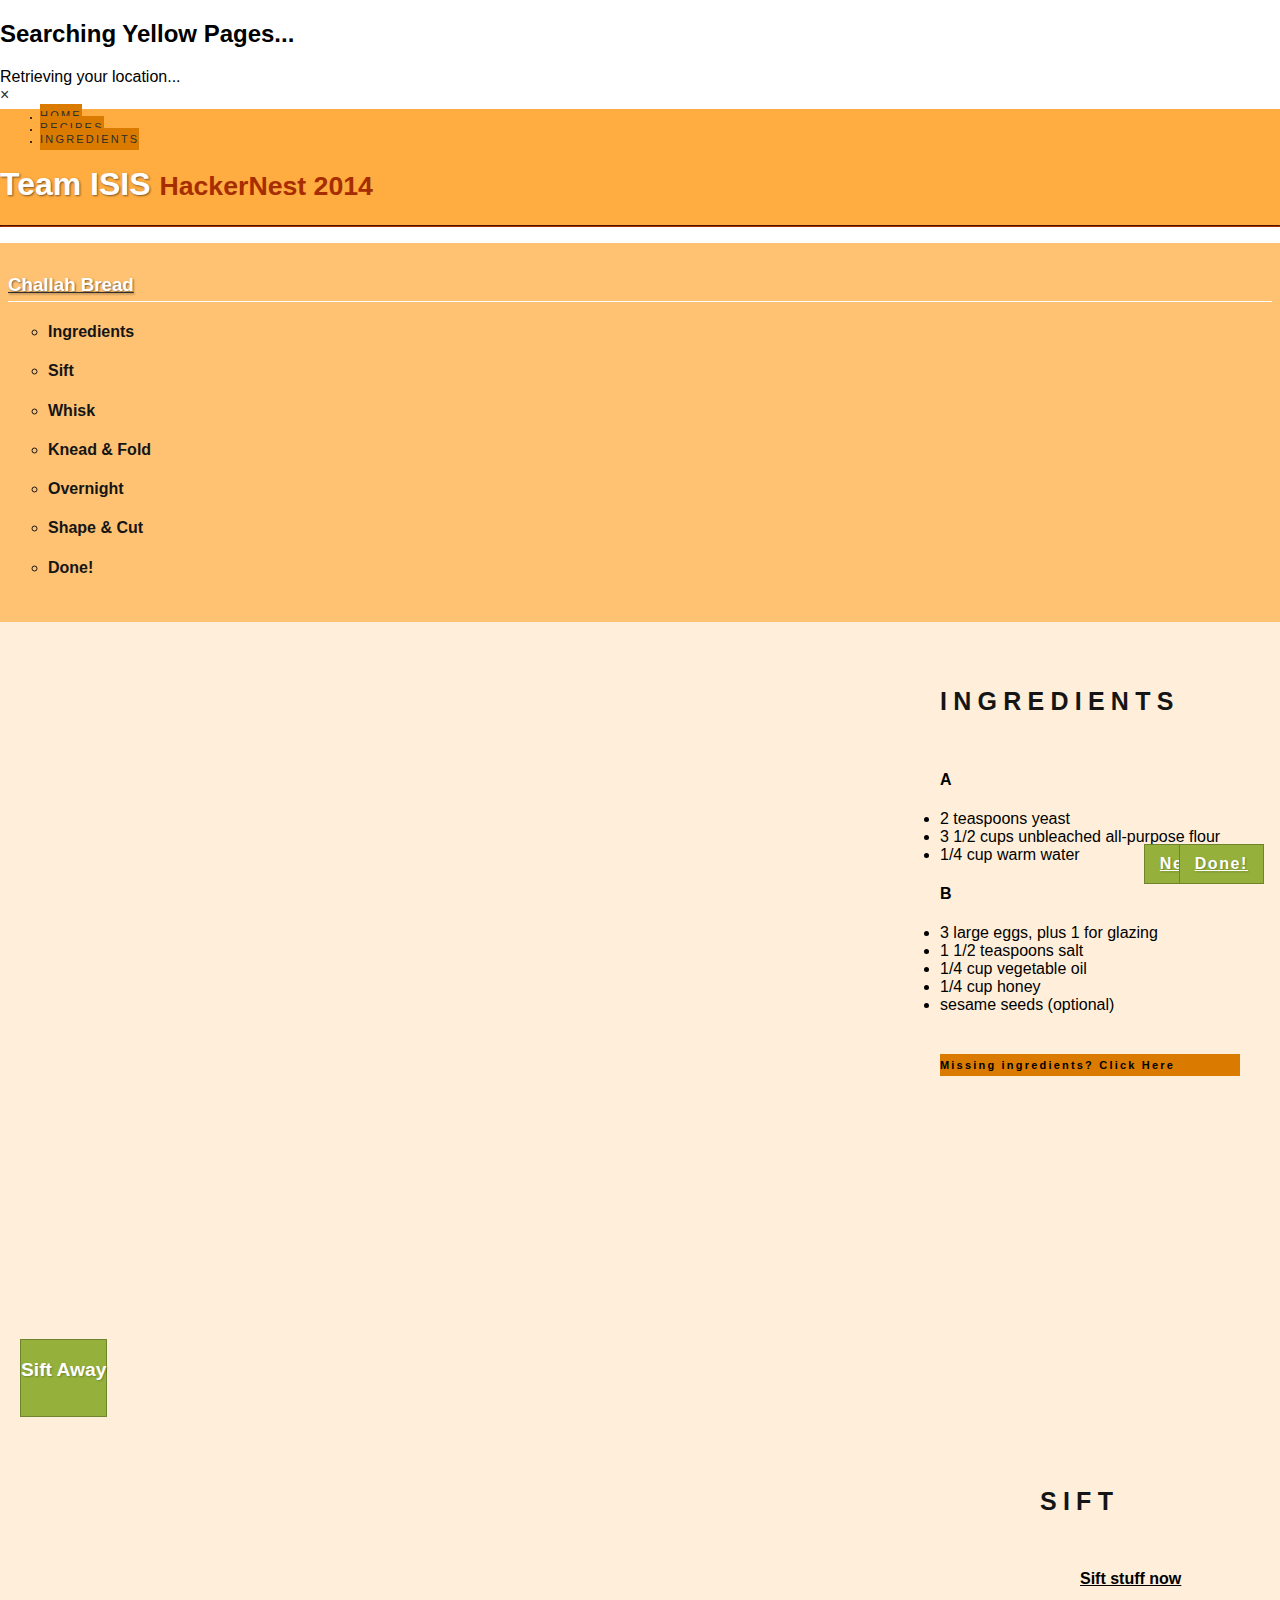
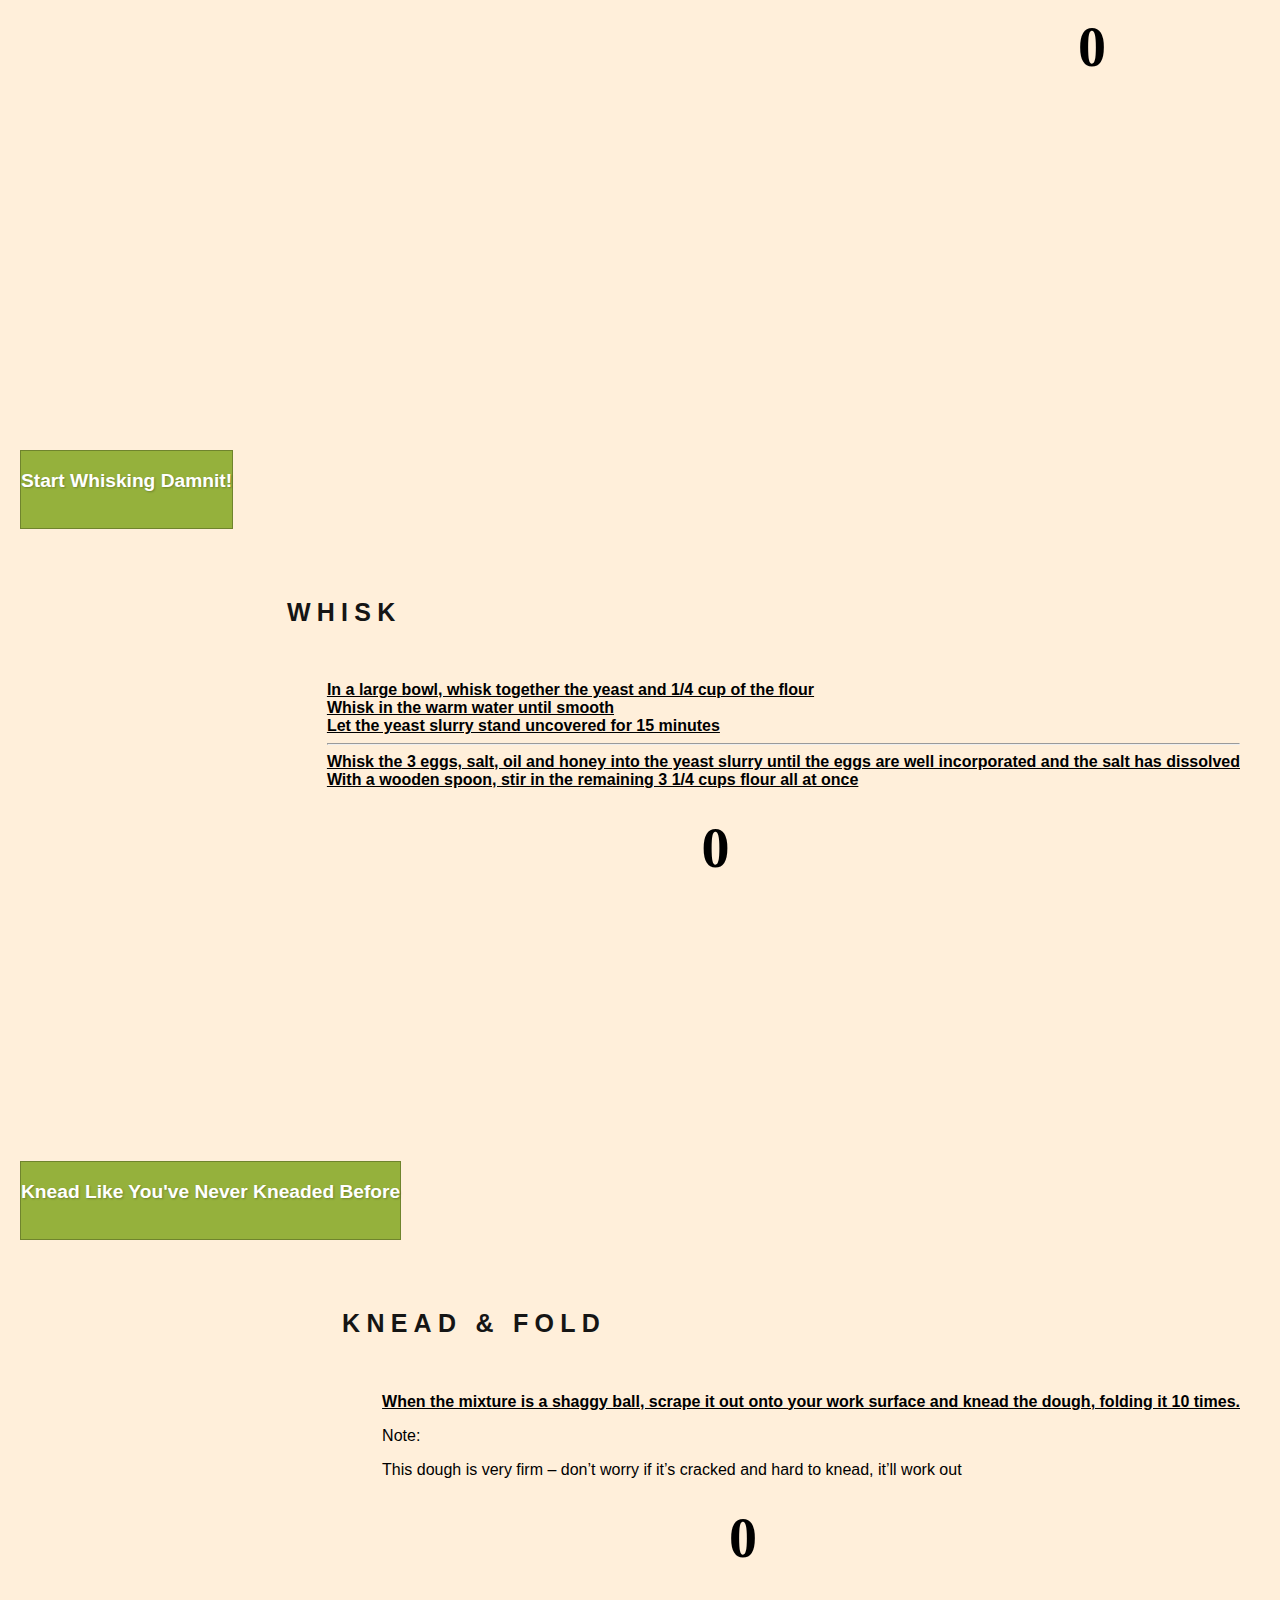
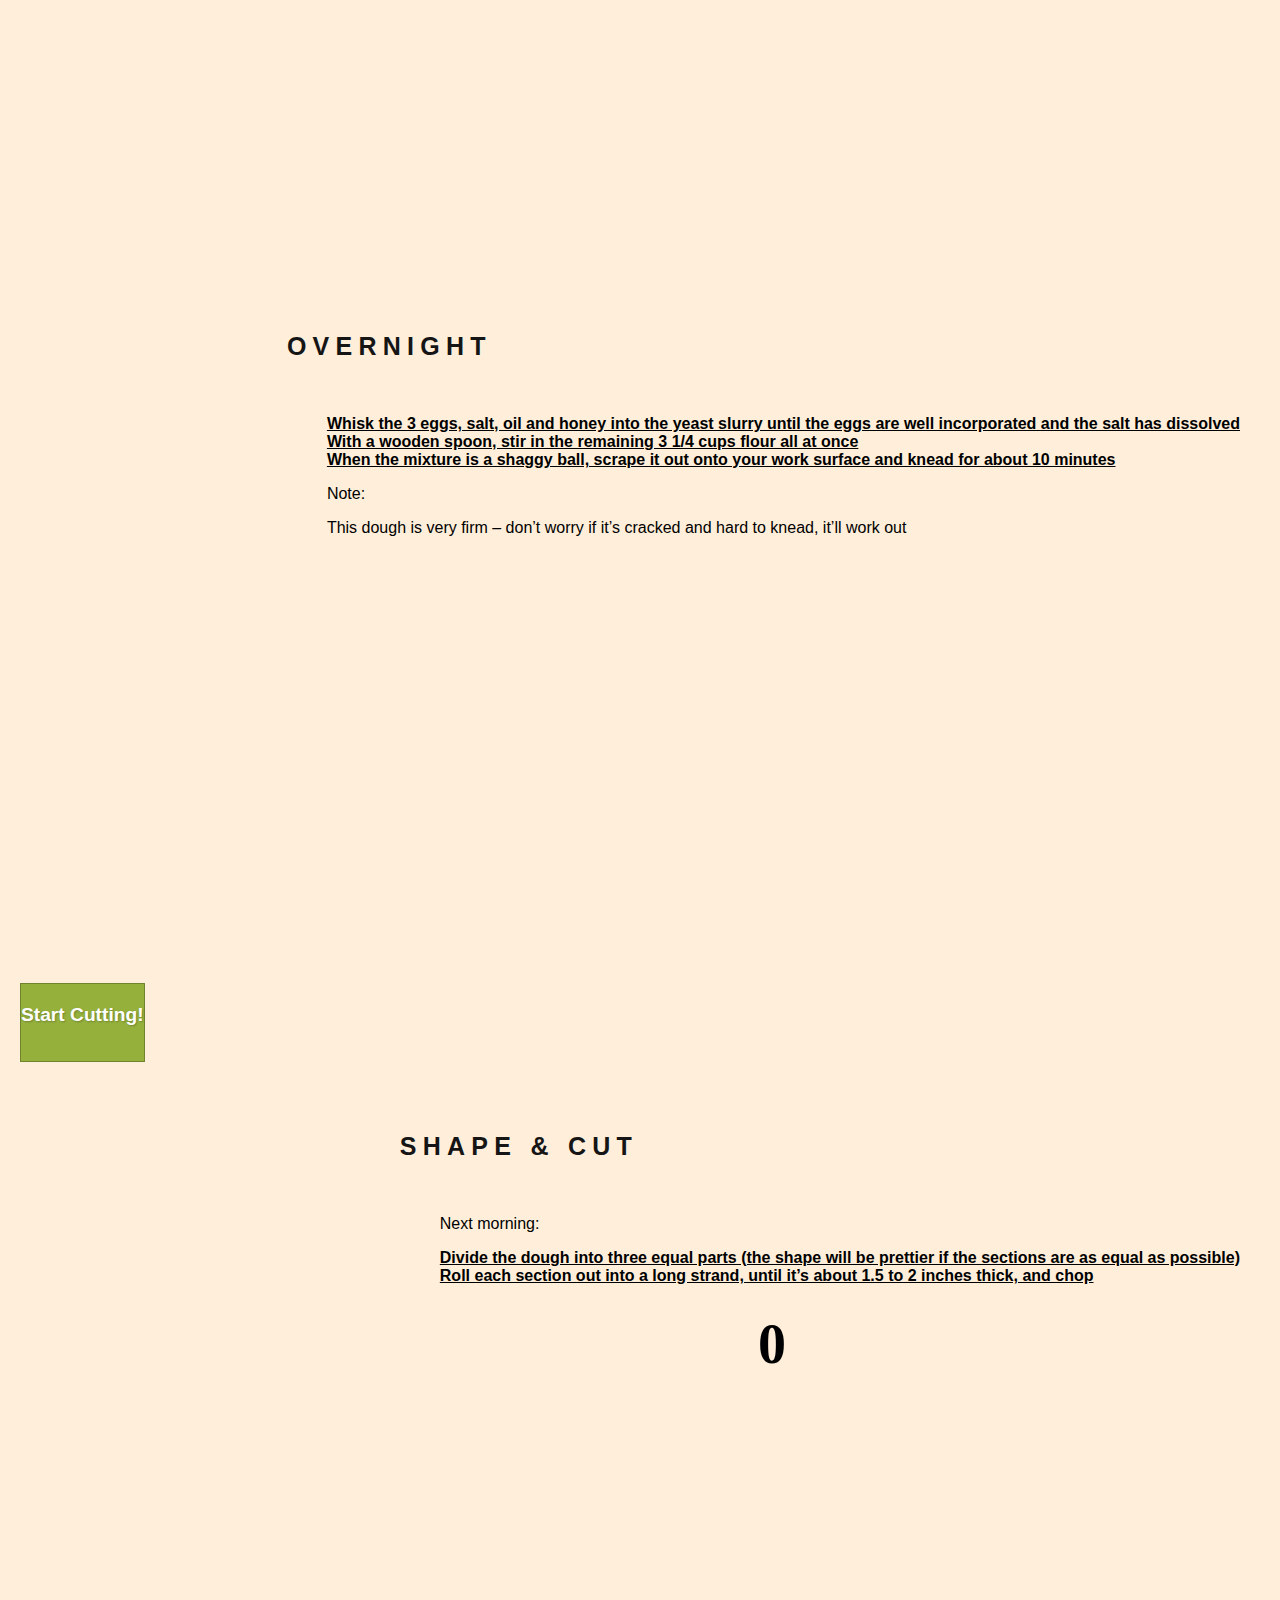
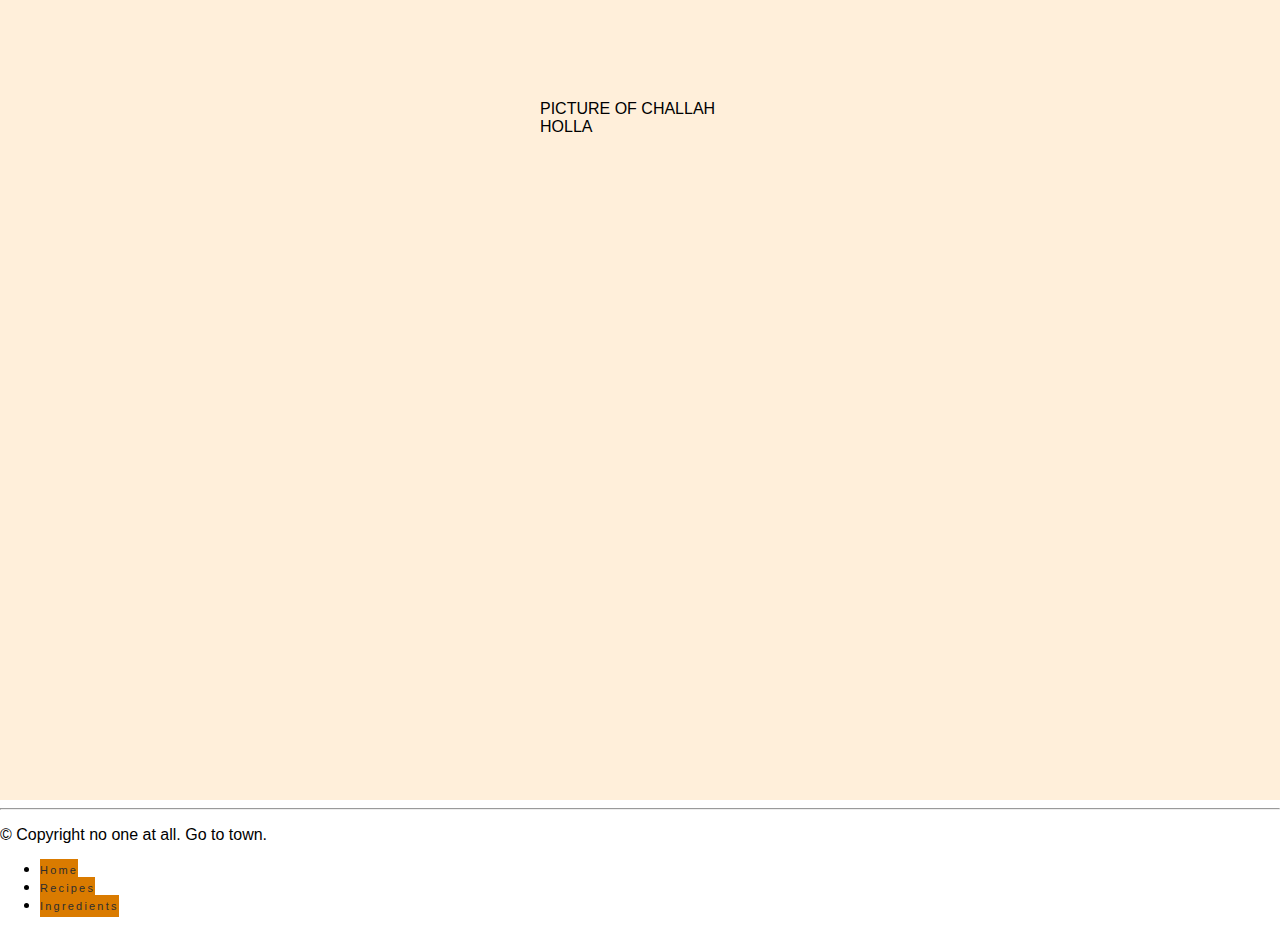
==== commit 2e29de9c: "Merge branch 'master' of https://github.com/ggutenberg/isis" ====
--- a/index.html
+++ b/index.html
@@ -68,13 +68,16 @@
                 <h4 class="nav">Whisk</h4>
             </li>
             <li id="knead-nav">
-                <h4 class="nav">Mix &amp; Knead</h4>
+                <h4 class="nav">Knead &amp; Fold</h4>
             </li>
             <li id="overnight-nav">
                 <h4 class="nav">Overnight</h4>
             </li>
             <li id="chop-nav">
                 <h4 class="nav">Shape &amp; Cut</h4>
+            </li>
+            <li id="done-nav">
+                <h4 class="nav">Done!</h4>
             </li>
         </ul>
     </ul>
@@ -84,31 +87,30 @@
 
     <article id="panel-ingredients" class="article-background panel recipe-article-header-background panel-ingredients">
         <div class="row">
-            <div class="large-12 columns">
-                <div class="panel" class="recipe-feature-text">
-                    <h5 class="article-title">Ingredients</h5>
-                    <section class="side-nav-part-a">
-                        <h4>A</h4>
-                        <li>2 teaspoons yeast</li>
-                        <li>3 1/2 cups unbleached all-purpose flour</li>
-                        <li>1/4 cup warm water</li>
-                    </section>
-
-                    <section class="side-nav-part-a">
-                        <h4>B</h4>
-                        <li>3 large eggs, plus 1 for glazing</li>
-                        <li>1 1/2 teaspoons salt</li>
-                        <li>1/4 cup vegetable oil</li>
-                        <li>1/4 cup honey</li>
-                        <li>sesame seeds (optional)</li>
-                    </section>
-                    <div class="row">
-                        <div class="columns large-12 small-12">
-                            <a class="button" href="#" id="missing-ingredients-button" data-reveal-id="yellowpages-modal">Missing ingredients? Click Here</a>
-                        </div>
-                    </div>
-                    <a class="next" href="#">Start!</a>
-                </div>
+            <div class="large-12 columns panel recipe-feature-text">
+                <h5 class="article-title">Ingredients</h5>
+                <div class="large-6 columns">
+                    <h4>A</h4>
+                    <li>2 teaspoons yeast</li>
+                    <li>3 1/2 cups unbleached all-purpose flour</li>
+                    <li>1/4 cup warm water</li>
+                </div>
+
+                <div class="large-6 columns">
+                    <h4>B</h4>
+                    <li>3 large eggs, plus 1 for glazing</li>
+                    <li>1 1/2 teaspoons salt</li>
+                    <li>1/4 cup vegetable oil</li>
+                    <li>1/4 cup honey</li>
+                    <li>sesame seeds (optional)</li>
+                </div>
+
+                <div class="row">
+                    <div class="columns large-12 small-12">
+                        <a class="button" href="#" id="missing-ingredients-button" data-reveal-id="yellowpages-modal">Missing ingredients? Click Here</a>
+                    </div>
+                </div>
+                <a class="next" href="#">Start!</a>
             </div>
         </div>
     </article>
@@ -116,213 +118,249 @@
 
     <article id="panel-sift" class="article-background panel recipe-article-header-background panel-sift">
         <div class="row">
-            <div class="large-12 columns">
-                <div class="panel" class="recipe-feature-text">
-                    <h5 class="article-title">Sift</h5>
-                    <div class="columns large-6">
-                        <div class="cbp-ntcontent">
-                            <ul class="cbp-ntsubaccordion">
-                                <li><a href="#start-whisking">Sift stuff now</a></li>
-                            </ul>
-                        </div>
-                    </div>
-                    <div class="columns large-6">
-                        <div class="knob-counter">
-                            <!-- See http://anthonyterrien.com/knob/ for more info -->
-                            <!-- need help! knob counter not working -->
-                            <!-- functions: tap counter to start, pause and stop -->
-                            <!-- pre-start counter time: 3s, task duration: 2m -->
-                            <input type="text"
-                                   class="knob"
-                                   data-width="200"
-                                   data-height="200"
-                                   data-displayInput=true
-                                   data-displayPrevious=true
-                                   value="0"
-                                   data-min="0"
-                                   data-max="15"
-                                   data-thickness=".4"
-                                   data-fgColor="#a62d00"
-                                   data-bgColor="#ff9973"
-                                   data-inputColor="#fff"
-                                   data-readOnly=true
-                                   data-stopper="true"
-                                   data-step="1"
-                                   data-font="Futura" >
-                            <!-- ding sound when time is up -->
-                        </div>
-                    </div>
-                    <a class="next" href="#">Next Step</a>
-                </div>
-            </div>
-        </div>
-    </article>
-
-
-
-    <article id="panel-whisk" class="article-background panel recipe-article-header-background panel-whisk">
-        <div class="row">
-            <div class="large-12 columns">
-                <div class="panel" class="recipe-feature-text">
-                    <h5 class="article-title">Whisk</h5>
-                    <div class="columns large-6">
-                        <div class="cbp-ntcontent">
-                            <ul class="cbp-ntsubaccordion">
-                                <li><a href="#start-whisking">In a large bowl, whisk together the yeast and 1/4 cup of the flour</a></li>
-                                <li><a href="#start-whisking">Whisk in the warm water until smooth</a></li>
-                                <li><a href="#wait-uncover">Let the yeast slurry stand uncovered for 15 minutes</a></li>
-                            </ul>
-                        </div>
-                    </div>
-                    <div class="columns large-6">
-                        <div class="knob-counter">
-                            <!-- See http://anthonyterrien.com/knob/ for more info -->
-                            <!-- need help! knob counter not working -->
-                            <!-- functions: tap counter to start, pause and stop -->
-                            <!-- pre-start counter time: 3s, task duration: 2m -->
-                            <input type="text"
-                                   class="knob"
-                                   data-width="200"
-                                   data-height="200"
-                                   data-displayInput=false
-                                   data-displayPrevious=true
-                                   value="35"
-                                   data-min="-3"
-                                   data-max="60"
-                                   data-thickness=".4"
-                                   data-fgColor="#a62d00"
-                                   data-bgColor="#ff9973"
-                                   data-inputColor="#fff"
-                                   data-readOnly=true
-                                   data-stopper="true"
-                                   data-step="60"
-                                   data-font="Futura" >
-                            <!-- ding sound when time is up -->
-                        </div>
-                    </div>
-                    <a class="next" href="#">Next Step</a>
-                </div>
-            </div>
-        </div>
-    </article>
-
-
-    <article id="panel-knead" class="article-background panel recipe-article-header-background panel-knead">
-        <div class="row">
-            <div class="large-12 columns">
-                <div class="panel" class="recipe-feature-text">
-                    <div class="columns large-6">
-                        <h5 class="article-title">Mix &amp; Knead</h5>
-                        <div class="cbp-ntcontent">
-                            <ul class="cbp-ntsubaccordion">
-                                <li><a href="#whisk-to-dissolve">Whisk the 3 eggs, salt, oil and honey into the yeast slurry until the eggs are well incorporated and the salt has dissolved</a></li>
-                                <li><a href="#whisk-to-dissolve">With a wooden spoon, stir in the remaining 3 1/4 cups flour all at once</a></li>
-                                <li><a href="#shaggy-ball">When the mixture is a shaggy ball, scrape it out onto your work surface and knead for about 10 minutes</a></li>
-                                <p>Note:</p>
-                                <li>This dough is very firm – don’t worry if it’s cracked and hard to knead, it’ll work out</li>
-                            </ul>
-                        </div>
-                    </div>
-                    <div class="columns large-6">
-                        <div class="knob-counter">
-                            <!-- See http://anthonyterrien.com/knob/ for more info -->
-                            <!-- need help! knob counter not working -->
-                            <!-- functions: tap counter to start, pause and stop -->
-                            <!-- pre-start counter time: 3s, task duration: 2m -->
-                            <input type="text"
-                                   class="knob"
-                                   data-width="200"
-                                   data-height="200"
-                                   data-displayInput=false
-                                   data-displayPrevious=true
-                                   value="35"
-                                   data-min="-3"
-                                   data-max="60"
-                                   data-thickness=".4"
-                                   data-fgColor="#a62d00"
-                                   data-bgColor="#ff9973"
-                                   data-inputColor="#fff"
-                                   data-readOnly=true
-                                   data-stopper="true"
-                                   data-step="60"
-                                   data-font="Futura" >
-                            <!-- ding sound when time is up -->
-                        </div>
-                    </div>
-                    <a class="next" href="#">Next Step</a>
-                </div>
-            </div>
-        </div>
-    </article>
-
-    <article id="panel-overnight" class="article-background panel recipe-article-header-background panel-overnight">
-        <div class="row">
-            <div class="large-12 columns">
-                <div class="panel" class="recipe-feature-text">
-                    <h5 class="article-title">Overnight</h5>
+            <div class="large-12 start columns">
+                Sift Away
+            </div>
+        </div>
+        <div class="row">
+            <div class="large-12 error columns">
+                Keep Sifting!
+            </div>
+        </div>
+        <div class="row">
+            <div class="large-12 columns panel recipe-feature-text">
+                <h5 class="article-title">Sift</h5>
+                <div class="columns large-6">
                     <div class="cbp-ntcontent">
                         <ul class="cbp-ntsubaccordion">
-                            <li><a href="#whisk-to-dissolve">Whisk the 3 eggs, salt, oil and honey into the yeast slurry until the eggs are well incorporated and the salt has dissolved</a></li>
-                            <li><a href="#whisk-to-dissolve">With a wooden spoon, stir in the remaining 3 1/4 cups flour all at once</a></li>
-                            <li><a href="#shaggy-ball">When the mixture is a shaggy ball, scrape it out onto your work surface and knead for about 10 minutes</a></li>
+                            <li><a href="#start-whisking">Sift stuff now</a></li>
+                        </ul>
+                    </div>
+                </div>
+                <div class="columns large-6">
+                    <div class="knob-counter">
+                        <input type="text"
+                               class="knob"
+                               data-width="200"
+                               data-height="200"
+                               data-displayInput=true
+                               data-displayPrevious=true
+                               value="0"
+                               data-min="0"
+                               data-max="15"
+                               data-thickness=".4"
+                               data-fgColor="#a62d00"
+                               data-bgColor="#ff9973"
+                               data-inputColor="#fff"
+                               data-readOnly=true
+                               data-stopper="true"
+                               data-step="1"
+                               data-font="Futura" >
+                        <!-- ding sound when time is up -->
+                    </div>
+                </div>
+                <a class="next" href="#">Next Step</a>
+            </div>
+        </div>
+    </article>
+
+
+
+    <article id="panel-whisk" class="article-background panel recipe-article-header-background panel-whisk">
+        <div class="row">
+            <div class="large-12 start columns">
+                Start Whisking Damnit!
+            </div>
+        </div>
+        <div class="row">
+            <div class="large-12 error columns">
+                Keep Whisking!
+            </div>
+        </div>
+        <div class="row">
+            <div class="large-12 columns panel recipe-feature-text">
+                <h5 class="article-title">Whisk</h5>
+                <div class="columns large-6">
+                    <div class="cbp-ntcontent">
+                        <ul class="cbp-ntsubaccordion">
+                            <li><a href="#start-whisking">In a large bowl, whisk together the yeast and 1/4 cup of the flour</a></li>
+                            <li><a href="#start-whisking">Whisk in the warm water until smooth</a></li>
+                            <li><a href="#wait-uncover">Let the yeast slurry stand uncovered for 15 minutes</a></li>
+							<li><hr></li>
+							<li><a href="#whisk-to-dissolve">Whisk the 3 eggs, salt, oil and honey into the yeast slurry until the eggs are well incorporated and the salt has dissolved</a></li>
+							<li><a href="#whisk-to-dissolve">With a wooden spoon, stir in the remaining 3 1/4 cups flour all at once</a></li>
+                        </ul>
+                    </div>
+                </div>
+                <div class="columns large-6">
+                    <div class="knob-counter">
+                        <!-- See http://anthonyterrien.com/knob/ for more info -->
+                        <!-- need help! knob counter not working -->
+                        <!-- functions: tap counter to start, pause and stop -->
+                        <!-- pre-start counter time: 3s, task duration: 2m -->
+                        <input type="text"
+                               class="knob"
+                               data-width="200"
+                               data-height="200"
+                               data-displayInput=false
+                               data-displayPrevious=true
+                               value="0"
+                               data-min="0"
+                               data-max="10"
+                               data-thickness=".4"
+                               data-fgColor="#a62d00"
+                               data-bgColor="#ff9973"
+                               data-inputColor="#fff"
+                               data-readOnly=true
+                               data-stopper="true"
+                               data-step="1"
+                               data-font="Futura" >
+                        <!-- ding sound when time is up -->
+                    </div>
+                </div>
+                <a class="next" href="#">Next Step</a>
+            </div>
+        </div>
+    </article>
+
+
+    <article id="panel-knead" class="article-background panel recipe-article-header-background panel-knead">
+        <div class="row">
+            <div class="large-12 start columns">
+                Knead Like You've Never Kneaded Before
+            </div>
+        </div>
+        <div class="row">
+            <div class="large-12 error columns">
+                You Need to Knead!
+            </div>
+        </div>
+        <div class="row">
+            <div class="large-12 columns panel recipe-feature-text">
+                <div class="columns large-6">
+                    <h5 class="article-title">Knead &amp; Fold</h5>
+                    <div class="cbp-ntcontent">
+                        <ul class="cbp-ntsubaccordion">
+                            <li><a href="#shaggy-ball">When the mixture is a shaggy ball, scrape it out onto your work surface and knead the dough, folding it 10 times.</a></li>
                             <p>Note:</p>
                             <li>This dough is very firm – don’t worry if it’s cracked and hard to knead, it’ll work out</li>
                         </ul>
                     </div>
-                    <a class="next" href="#">Next Step</a>
-                </div>
-            </div>
-        </div>
-    </article>
-
+                </div>
+                <div class="columns large-6">
+                    <div class="knob-counter">
+                        <!-- See http://anthonyterrien.com/knob/ for more info -->
+                        <!-- need help! knob counter not working -->
+                        <!-- functions: tap counter to start, pause and stop -->
+                        <!-- pre-start counter time: 3s, task duration: 2m -->
+                        <input type="text"
+                               class="knob"
+                               data-width="200"
+                               data-height="200"
+                               data-displayInput=true
+                               data-displayPrevious=true
+                               value="0"
+                               data-min="0"
+                               data-max="10"
+                               data-thickness=".4"
+                               data-fgColor="#a62d00"
+                               data-bgColor="#ff9973"
+                               data-inputColor="#fff"
+                               data-readOnly=true
+                               data-stopper="true"
+                               data-step="1"
+                               data-font="Futura" >
+                        <!-- ding sound when time is up -->
+                    </div>
+                </div>
+                <a class="next" href="#">Next Step</a>
+            </div>
+        </div>
+    </article>
+
+    <article id="panel-overnight" class="article-background panel recipe-article-header-background panel-overnight">
+        <div class="row">
+            <div class="large-12 columns panel recipe-feature-text">
+                <h5 class="article-title">Overnight</h5>
+                <div class="cbp-ntcontent">
+                    <ul class="cbp-ntsubaccordion">
+                        <li><a href="#whisk-to-dissolve">Whisk the 3 eggs, salt, oil and honey into the yeast slurry until the eggs are well incorporated and the salt has dissolved</a></li>
+                        <li><a href="#whisk-to-dissolve">With a wooden spoon, stir in the remaining 3 1/4 cups flour all at once</a></li>
+                        <li><a href="#shaggy-ball">When the mixture is a shaggy ball, scrape it out onto your work surface and knead for about 10 minutes</a></li>
+                        <p>Note:</p>
+                        <li>This dough is very firm – don’t worry if it’s cracked and hard to knead, it’ll work out</li>
+                    </ul>
+                </div>
+                <a class="next" href="#">Next Step</a>
+            </div>
+        </div>
+    </article>
 
 
     <article id="panel-chop" class="article-background panel recipe-article-header-background panel-chop">
+        <div class="row">
+            <div class="large-12 start columns">
+                Start Cutting!
+            </div>
+        </div>
+        <div class="row">
+            <div class="large-12 error columns">
+                Keep Cutting!
+            </div>
+        </div>
+        <div class="row">
+            <div class="large-12 columns panel recipe-feature-text">
+                <div class="columns large-6">
+                    <h5 class="article-title">Shape &amp; Cut</h5>
+                    <div class="cbp-ntcontent">
+                        <ul class="cbp-ntsubaccordion">
+                            <p>Next morning:</p>
+                            <li><a href="#two-inch-divide-by-three">Divide the dough into three equal parts (the shape will be prettier if the sections are as equal as possible)</a></li>
+                            <li><a href="#two-inch-divide-by-three">Roll each section out into a long strand, until it’s about 1.5 to 2 inches thick, and chop</a></li>
+                        </ul>
+                    </div>
+                </div>
+                <div class="columns large-6">
+                    <div class="knob-counter">
+                        <input type="text"
+                               class="knob"
+                               data-width="200"
+                               data-height="200"
+                               data-displayInput=false
+                               data-displayPrevious=true
+                               value="0"
+                               data-min="0"
+                               data-max="15"
+                               data-thickness=".4"
+                               data-fgColor="#a62d00"
+                               data-bgColor="#ff9973"
+                               data-inputColor="#fff"
+                               data-readOnly=true
+                               data-stopper="true"
+                               data-step="1"
+                               data-font="Futura" >
+                        <!-- ding sound when time is up -->
+                    </div>
+                </div>
+                <a class="next" href="#">Done!</a>
+            </div>
+        </div>
+    </article>
+
+    <article id="panel-done" class="article-background panel recipe-article-header-background panel-done">
         <div class="row">
             <div class="large-12 columns">
                 <div class="panel" class="recipe-feature-text">
-                    <div class="columns large-6">
-                        <h5 class="article-title">Shape &amp; Cut</h5>
-                        <div class="cbp-ntcontent">
-                            <ul class="cbp-ntsubaccordion">
-                                <p>Next morning:</p>
-                                <li><a href="#two-inch-divide-by-three">Divide the dough into three equal parts (the shape will be prettier if the sections are as equal as possible)</a></li>
-                                <li><a href="#two-inch-divide-by-three">Roll each section out into a long strand, until it’s about 1.5 to 2 inches thick, and chop</a></li>
-                            </ul>
-                        </div>
-                    </div>
-                    <div class="columns large-6">
+                    <div class="columns large-12">
                         <div class="knob-counter">
-                            <!-- See http://anthonyterrien.com/knob/ for more info -->
-                            <!-- need help! knob counter not working -->
-                            <!-- functions: tap counter to start, pause and stop -->
-                            <!-- pre-start counter time: 3s, task duration: 2m -->
-                            <input type="text"
-                                   class="knob"
-                                   data-width="200"
-                                   data-height="200"
-                                   data-displayInput=false
-                                   data-displayPrevious=true
-                                   value="35"
-                                   data-min="-3"
-                                   data-max="60"
-                                   data-thickness=".4"
-                                   data-fgColor="#a62d00"
-                                   data-bgColor="#ff9973"
-                                   data-inputColor="#fff"
-                                   data-readOnly=true
-                                   data-stopper="true"
-                                   data-step="1"
-                                   data-font="Futura" >
+                            PICTURE OF CHALLAH HOLLA
                             <!-- ding sound when time is up -->
                         </div>
                     </div>
-                    <a class="next" href="#">Next Step</a>
-                </div>
-            </div>
-        </div>
-    </article>
-
+                </div>
+            </div>
+        </div>
+    </article>
 
 
 </div>
@@ -367,7 +405,7 @@
 <script src="js/motion/api.js"></script>
 <script src="js/motion/data.js"></script>
 <script src="js/motion/dtw.js"></script>
-<script src="js/motion/index.js"></script>
+<!--<script src="js/motion/index.js"></script>-->
 
 
 <script>
--- a/css/custom.css
+++ b/css/custom.css
@@ -71,8 +71,6 @@
 
 .recipe-feature-text {
 	float: right;
-	padding: 10px;
-	margin-right: 10px;
 	bottom: 0;
 }
 
@@ -133,6 +131,11 @@
 	border-color: white;
 }
 
+.cbp-ntsubaccordion {
+list-style: none;
+margin-bottom: 4em;
+}
+
 /*-- Header CSS --*/
 
 #isis-header-div {
@@ -165,7 +168,7 @@
 	background-color: #ffefda;
 }
 
-#isis-head-side {
+.isis {
 	background-color: #ffc273;
 }
 
@@ -187,6 +190,15 @@
 .panel.cooking-tools-background li {
 	float: left;
 	list-style: none;
+}
+
+.panel {
+	padding: 0.35em 1.25rem;
+}
+
+.panel h5 {
+	padding-top: 0.5em;
+	padding-bottom: 0.5em;
 }
 
 #cbp-ntaccordion > div.cooking-tools li:first-child {
@@ -216,14 +228,121 @@
 
 }
 
-.325F-preheat-background {
-
-}
-
-.45m-bake {
-
-}
-
 .baked-cooling-background {
 
+}
+
+canvas {
+display: block;
+}
+
+.knob-counter {
+	width: 200px;
+	margin-bottom: 3em;
+}
+
+.knob {
+	width: 104px !important;
+	height: 66px !important;
+	position: relative !important;
+	border: 0px !important;
+	background-image: none !important;
+	font-weight: bold !important;
+	font-style: normal !important;
+	font-variant: normal !important;
+	font-size: 56px !important;
+	line-height: normal !important;
+	font-family: Futura !important;
+	text-align: center !important;
+	padding: 0px !important;
+	-webkit-appearance: none !important;
+	background-position: initial !important;
+	background-repeat: initial !important;
+	background-color: transparent !important;
+	color: black !important;
+	box-shadow: none !important;
+	margin: auto !important;
+	white-space: normal !important;
+	margin-top: -1.7em !important;
+	padding-bottom: 2em !important;
+}
+
+/*-- Warning errors --*/
+
+.start {
+	height: 3em;
+	padding-top: 1em;
+	background-color: #95b13c;
+	color: white;
+	font-size: 1.2em;
+	font-weight: 600;
+	text-shadow: 1px 1px 2px rgba(0,0,0,0.25);
+	display: inline-block;
+	margin-right: 0;
+	margin-bottom: 0.5em;
+	border: 1px solid rgba(0,0,0,0.25);
+}
+
+.error {
+	height: 3em;
+	font-size: 1.2em;
+	padding-top: 1em;
+	background-color: #ef4731;
+	color: white;
+	font-weight: 600;
+	text-shadow: 1px 1px 2px rgba(0,0,0,0.25);
+	margin-bottom: 0.5em;
+	border: 1px solid rgba(0,0,0,0.25);
+	display:none;
+}
+
+a.next {
+background-color: #95b13c !important;
+padding: 10px 15px;
+margin-right: 0 !important;
+margin-top: 0 !important;
+display: inline-block;
+text-transform: none;
+font-weight: bold;
+color: white !important;
+letter-spacing: 0.1em;
+position: absolute;
+bottom: 1em;
+right: 1em;
+text-shadow: 1px 1px 2px rgba(0,0,0,0.25);
+border: 1px solid rgba(0,0,0,0.25);
+}
+
+.panel #panel-sift a.next
+background-color: #95b13c !important;
+padding: 10px 15px;
+margin-right: 0 !important;
+margin-top: 0 !important;
+display: inline-block;
+text-transform: none;
+font-weight: bold;
+color: white !important;
+letter-spacing: 0.1em;
+position: absolute;
+bottom: 1em;
+right: 1em;
+text-shadow: 1px 1px 2px rgba(0,0,0,0.25);
+border: 1px solid rgba(0,0,0,0.25);
+}
+
+.panel a.next {
+background-color: #95b13c !important;
+padding: 10px 15px;
+margin-right: 0 !important;
+margin-top: 0 !important;
+display: inline-block;
+text-transform: none;
+font-weight: bold;
+color: white;
+letter-spacing: 0.1em;
+position: absolute;
+bottom: 1em;
+right: 1em;
+text-shadow: 1px 1px 2px rgba(0,0,0,0.25);
+border: 1px solid rgba(0,0,0,0.25);
 }--- a/css/custom-two.css
+++ b/css/custom-two.css
@@ -0,0 +1,89 @@
+/* Button Links : start, next steps, missing ingredients */
+
+#panel-sift a.next {
+	background-color: #B5B5B5;
+	float: right;
+	padding: 10px 15px;
+	margin-right: 100px;
+	margin-top: 15px;
+	display: inline-block;
+	/*text-transform: uppercase;*/
+	font-weight: bold;
+	color: #797979;
+	letter-spacing: 0.1em;
+}
+
+a.next {
+	background-color: #B5B5B5;
+	float: right;
+	padding: 10px 15px;
+	margin-right: 100px;
+	margin-top: 15px;
+	display: inline-block;
+	/*text-transform: uppercase;*/
+	font-weight: bold;
+	color: #797979;
+	letter-spacing: 0.1em;
+}
+
+#panel-ingredients div div div a.next {
+	/* Ingredients Sub-Menu, Start! */
+	margin-right: 15px;
+}
+
+#panel-overnight div div div.panel a.next {
+	/* Overnight Sub-Menu */
+	margin-right: 15px;
+}
+
+#panel-sift a.next:hover {
+	background-color: #797979;
+	color: #B5B5B5;
+	-webkit-transition: background-color 300ms ease-out;
+	-moz-transition: background-color 300ms ease-out;
+	transition: background-color 300ms ease-out;
+}
+
+#missing-ingredients-button {
+	margin: 0 auto;
+	display: block;
+	margin-top: 40px;
+	margin-bottom: 20px;
+	width: 300px;
+}
+
+/* article texts */
+.side-nav-part-a {
+	list-style-type: none;
+	color: #333;
+	float: left;
+	text-align: left;
+	letter-spacing: 0.05em;
+	line-height: 1.5em;
+}
+
+/*.side-nav-part-b {
+	list-style-type: none;
+	color: #333;
+	float: right;
+	text-align: left;
+	margin-left: 5px;
+	letter-spacing: 0.05em;
+}*/
+
+/* article panel background height */
+/*.panel {
+	height: 405px;
+}
+
+#panel-ingredients {
+	height: 450px;
+	margin-bottom: 0;
+}
+
+#panel-sift {
+	height: 450px;
+	margin-bottom: 0;
+}*/
+
+
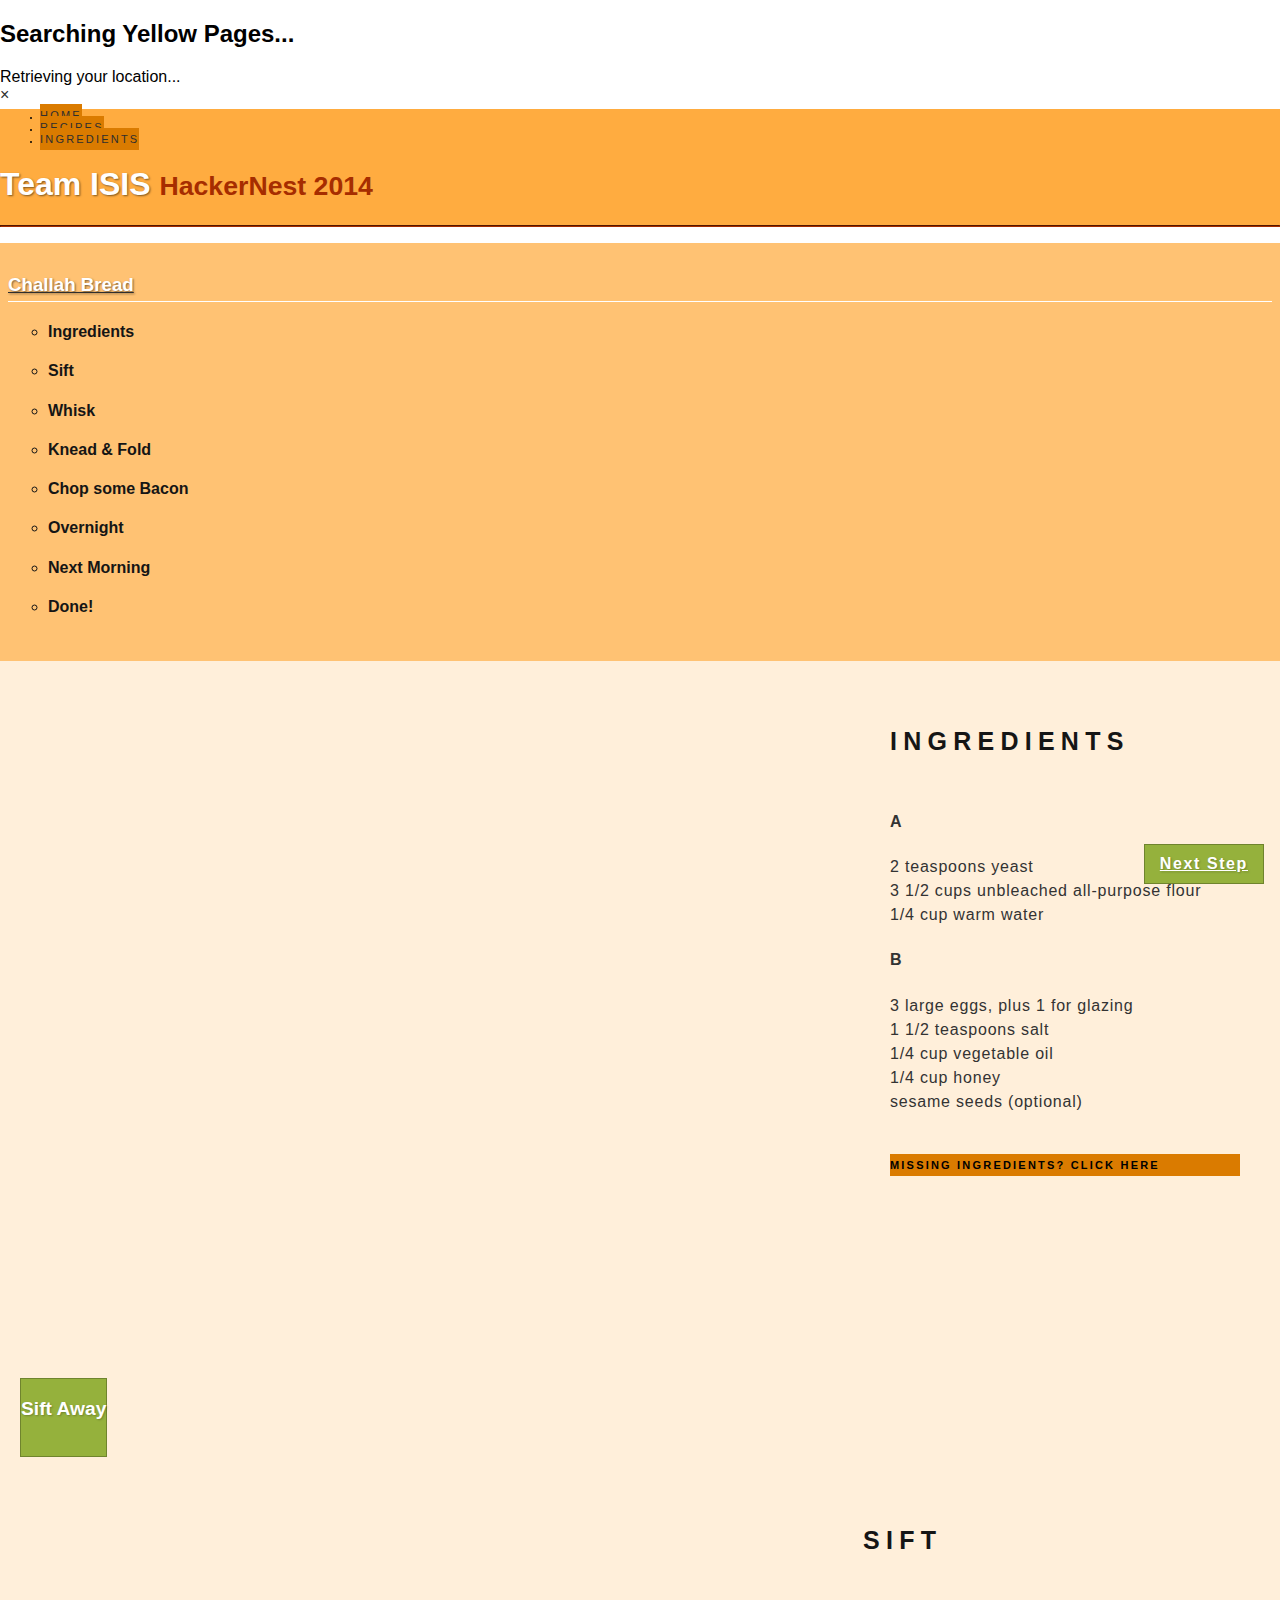
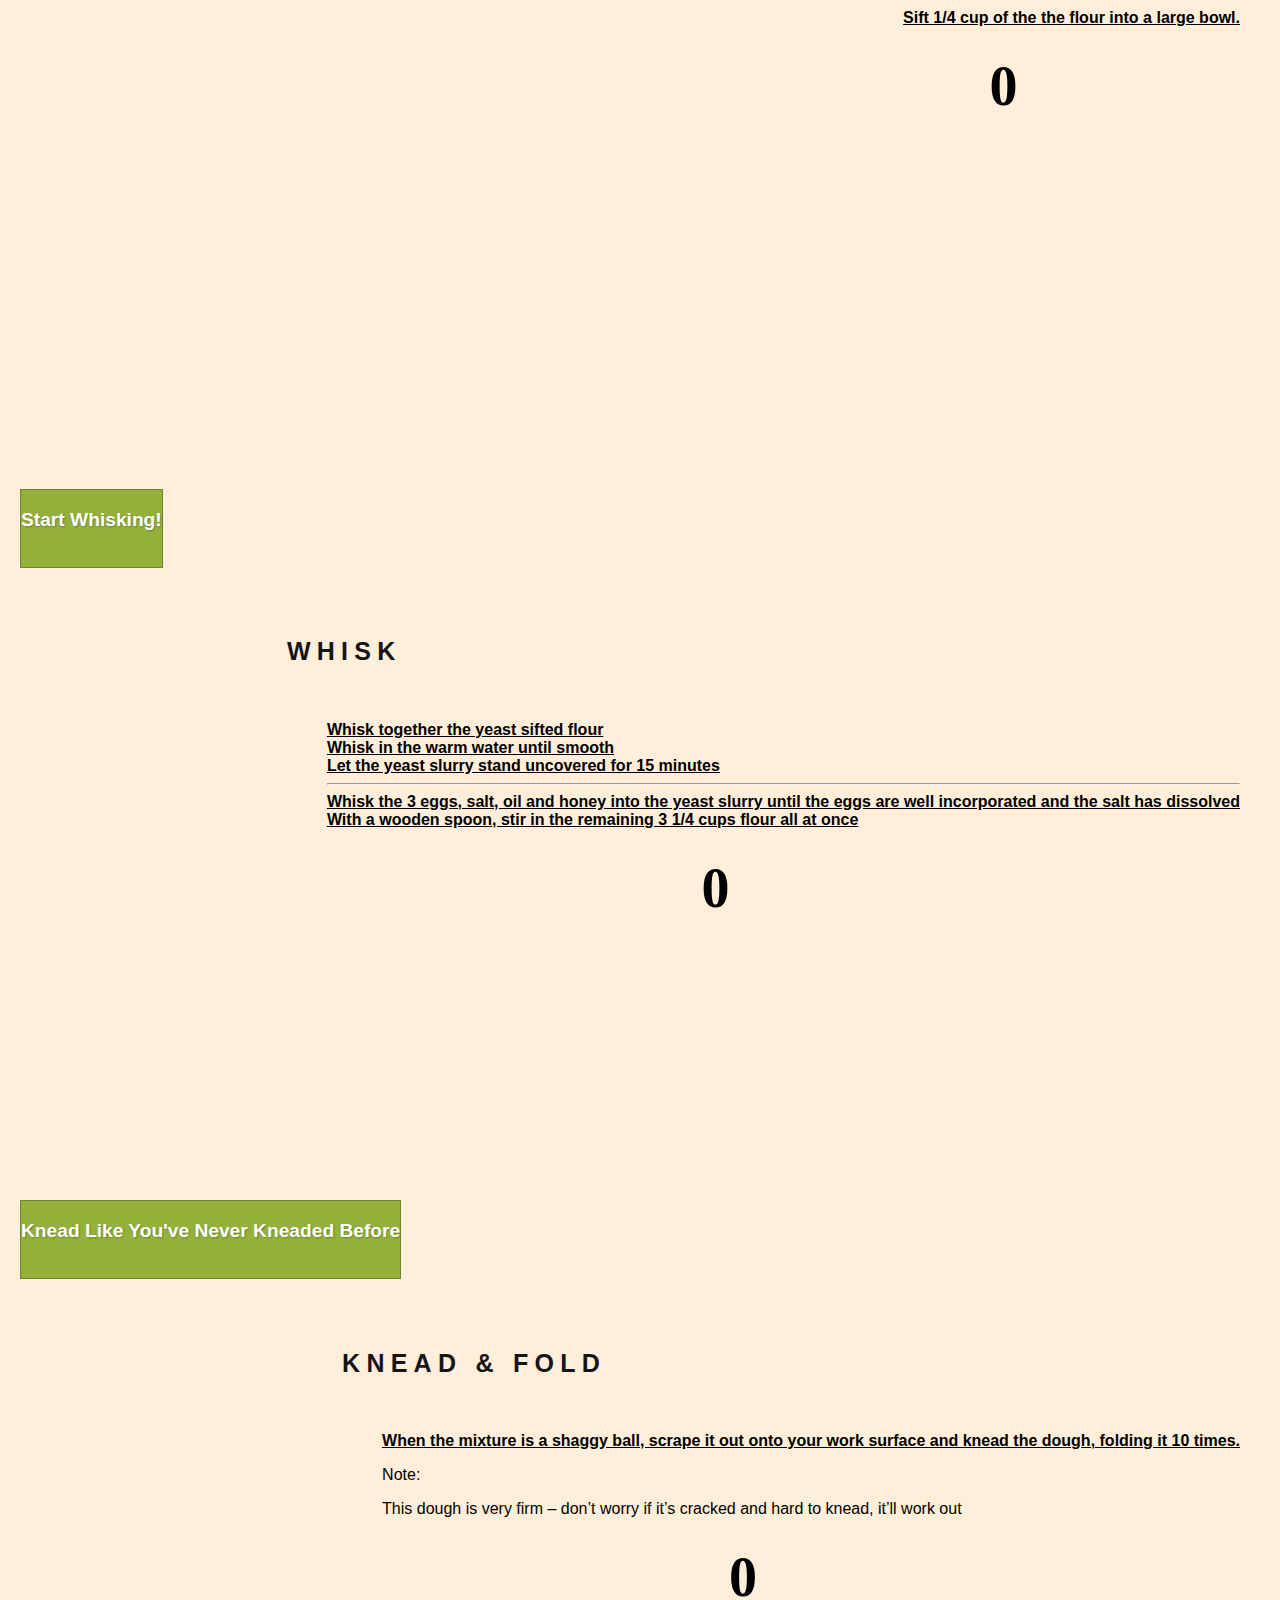
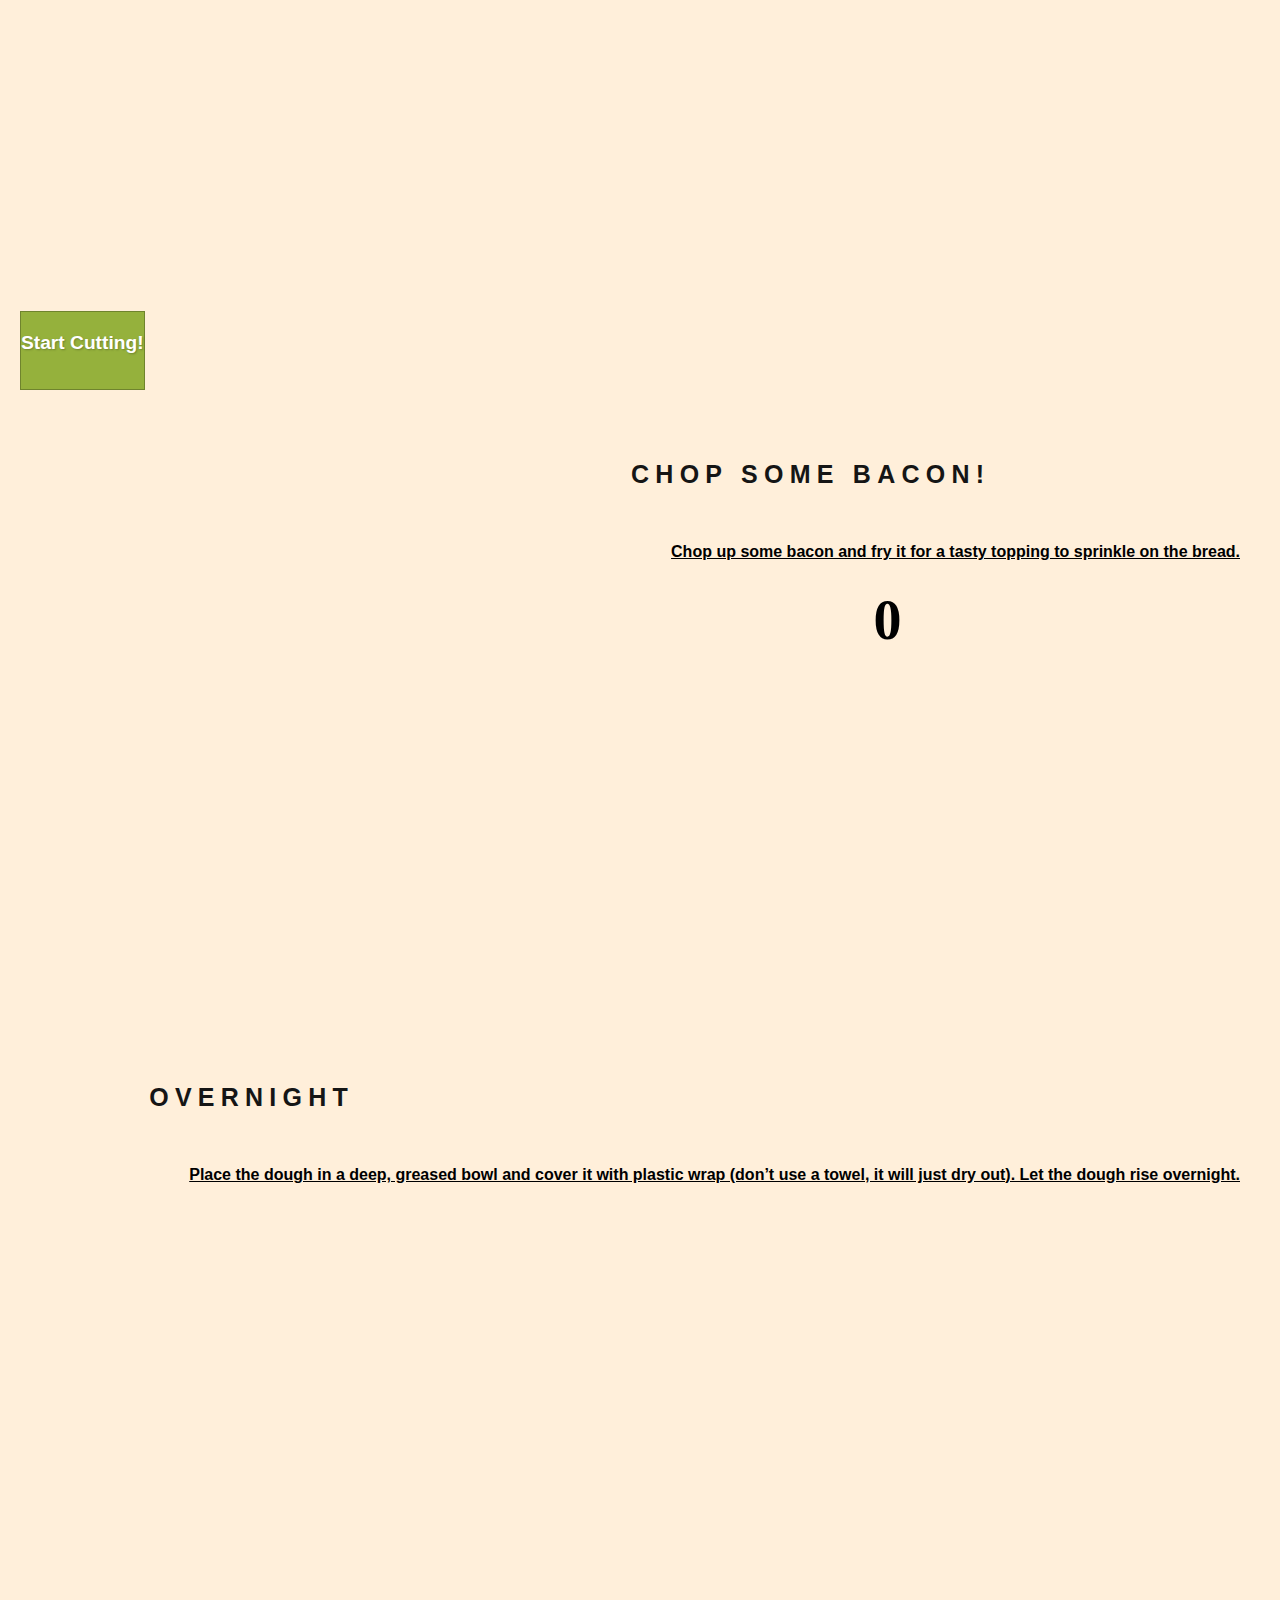
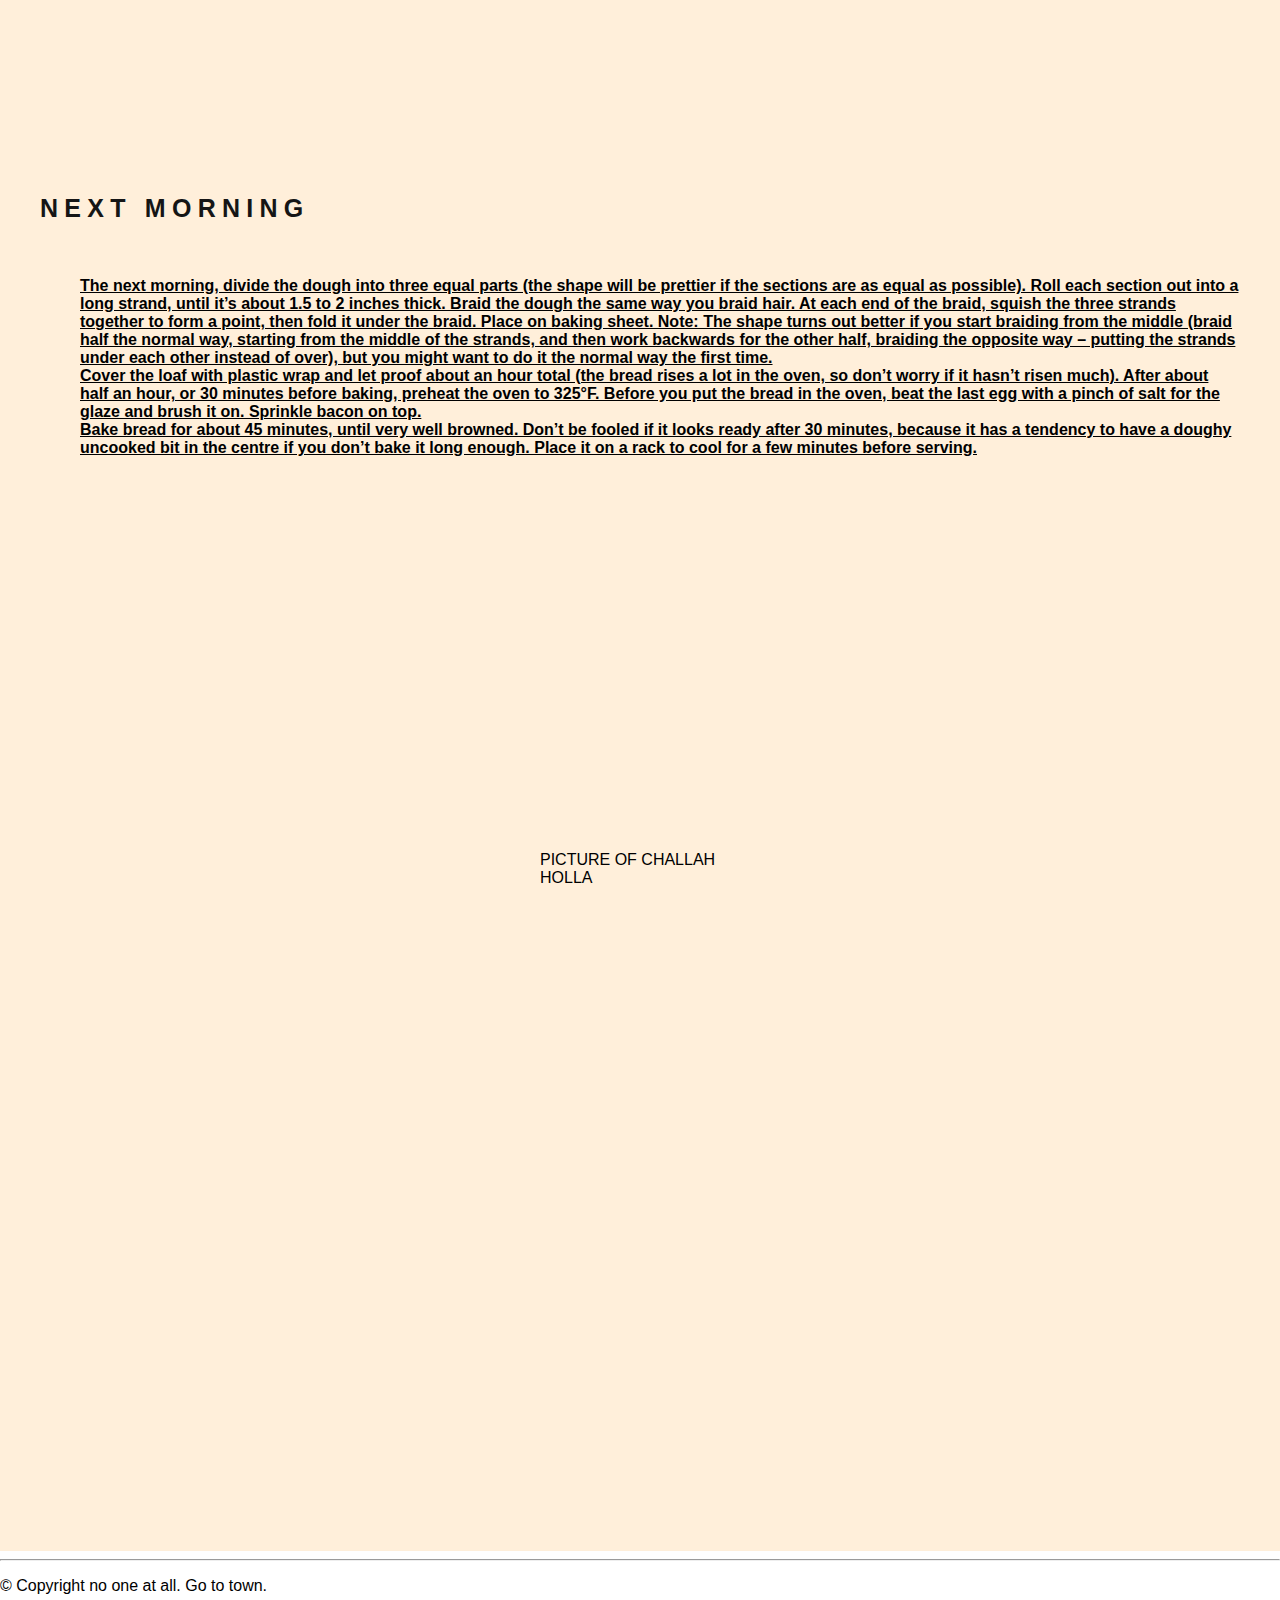
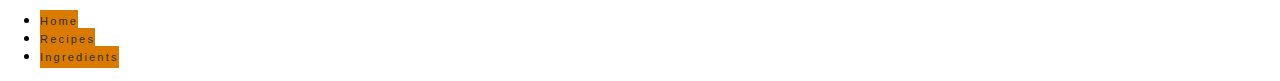
==== commit 7d41b565: "Merge branch 'master' of github.com:ggutenberg/isis" ====
--- a/index.html
+++ b/index.html
@@ -70,12 +70,15 @@
             <li id="knead-nav">
                 <h4 class="nav">Knead &amp; Fold</h4>
             </li>
-            <li id="overnight-nav">
-                <h4 class="nav">Overnight</h4>
-            </li>
-            <li id="chop-nav">
-                <h4 class="nav">Shape &amp; Cut</h4>
-            </li>
+			<li id="chop-nav">
+				<h4 class="nav">Chop some Bacon</h4>
+			</li>
+			<li id="overnight-nav">
+				<h4 class="nav">Overnight</h4>
+			</li>
+			<li id="nextmorning-nav">
+				<h4 class="nav">Next Morning</h4>
+			</li>
             <li id="done-nav">
                 <h4 class="nav">Done!</h4>
             </li>
@@ -133,7 +136,7 @@
                 <div class="columns large-6">
                     <div class="cbp-ntcontent">
                         <ul class="cbp-ntsubaccordion">
-                            <li><a href="#start-whisking">Sift stuff now</a></li>
+                            <li><a href="#start-whisking">Sift 1/4 cup of the the flour into a large bowl.</a></li>
                         </ul>
                     </div>
                 </div>
@@ -169,7 +172,7 @@
     <article id="panel-whisk" class="article-background panel recipe-article-header-background panel-whisk">
         <div class="row">
             <div class="large-12 start columns">
-                Start Whisking Damnit!
+                Start Whisking!
             </div>
         </div>
         <div class="row">
@@ -183,7 +186,7 @@
                 <div class="columns large-6">
                     <div class="cbp-ntcontent">
                         <ul class="cbp-ntsubaccordion">
-                            <li><a href="#start-whisking">In a large bowl, whisk together the yeast and 1/4 cup of the flour</a></li>
+                            <li><a href="#start-whisking">Whisk together the yeast sifted flour</a></li>
                             <li><a href="#start-whisking">Whisk in the warm water until smooth</a></li>
                             <li><a href="#wait-uncover">Let the yeast slurry stand uncovered for 15 minutes</a></li>
 							<li><hr></li>
@@ -278,76 +281,86 @@
         </div>
     </article>
 
-    <article id="panel-overnight" class="article-background panel recipe-article-header-background panel-overnight">
-        <div class="row">
-            <div class="large-12 columns panel recipe-feature-text">
-                <h5 class="article-title">Overnight</h5>
-                <div class="cbp-ntcontent">
-                    <ul class="cbp-ntsubaccordion">
-                        <li><a href="#whisk-to-dissolve">Whisk the 3 eggs, salt, oil and honey into the yeast slurry until the eggs are well incorporated and the salt has dissolved</a></li>
-                        <li><a href="#whisk-to-dissolve">With a wooden spoon, stir in the remaining 3 1/4 cups flour all at once</a></li>
-                        <li><a href="#shaggy-ball">When the mixture is a shaggy ball, scrape it out onto your work surface and knead for about 10 minutes</a></li>
-                        <p>Note:</p>
-                        <li>This dough is very firm – don’t worry if it’s cracked and hard to knead, it’ll work out</li>
-                    </ul>
-                </div>
-                <a class="next" href="#">Next Step</a>
-            </div>
-        </div>
-    </article>
-
-
-    <article id="panel-chop" class="article-background panel recipe-article-header-background panel-chop">
-        <div class="row">
-            <div class="large-12 start columns">
-                Start Cutting!
-            </div>
-        </div>
-        <div class="row">
-            <div class="large-12 error columns">
-                Keep Cutting!
-            </div>
-        </div>
-        <div class="row">
-            <div class="large-12 columns panel recipe-feature-text">
-                <div class="columns large-6">
-                    <h5 class="article-title">Shape &amp; Cut</h5>
-                    <div class="cbp-ntcontent">
-                        <ul class="cbp-ntsubaccordion">
-                            <p>Next morning:</p>
-                            <li><a href="#two-inch-divide-by-three">Divide the dough into three equal parts (the shape will be prettier if the sections are as equal as possible)</a></li>
-                            <li><a href="#two-inch-divide-by-three">Roll each section out into a long strand, until it’s about 1.5 to 2 inches thick, and chop</a></li>
-                        </ul>
-                    </div>
-                </div>
-                <div class="columns large-6">
-                    <div class="knob-counter">
-                        <input type="text"
-                               class="knob"
-                               data-width="200"
-                               data-height="200"
-                               data-displayInput=false
-                               data-displayPrevious=true
-                               value="0"
-                               data-min="0"
-                               data-max="15"
-                               data-thickness=".4"
-                               data-fgColor="#a62d00"
-                               data-bgColor="#ff9973"
-                               data-inputColor="#fff"
-                               data-readOnly=true
-                               data-stopper="true"
-                               data-step="1"
-                               data-font="Futura" >
-                        <!-- ding sound when time is up -->
-                    </div>
-                </div>
-                <a class="next" href="#">Done!</a>
-            </div>
-        </div>
-    </article>
-
-    <article id="panel-done" class="article-background panel recipe-article-header-background panel-done">
+	<article id="panel-chop" class="article-background panel recipe-article-header-background panel-chop">
+		<div class="row">
+			<div class="large-12 start columns">
+				Start Cutting!
+			</div>
+		</div>
+		<div class="row">
+			<div class="large-12 error columns">
+				Keep Cutting!
+			</div>
+		</div>
+		<div class="row">
+			<div class="large-12 columns panel recipe-feature-text">
+				<div class="columns large-6">
+					<h5 class="article-title">Chop some Bacon!</h5>
+					<div class="cbp-ntcontent">
+						<ul class="cbp-ntsubaccordion">
+							<li><a href="#two-inch-divide-by-three">Chop up some bacon and fry it for a tasty topping to sprinkle on the bread.</a></li>
+						</ul>
+					</div>
+				</div>
+				<div class="columns large-6">
+					<div class="knob-counter">
+						<input type="text"
+							   class="knob"
+							   data-width="200"
+							   data-height="200"
+							   data-displayInput=false
+							   data-displayPrevious=true
+							   value="0"
+							   data-min="0"
+							   data-max="15"
+							   data-thickness=".4"
+							   data-fgColor="#a62d00"
+							   data-bgColor="#ff9973"
+							   data-inputColor="#fff"
+							   data-readOnly=true
+							   data-stopper="true"
+							   data-step="1"
+							   data-font="Futura" >
+						<!-- ding sound when time is up -->
+					</div>
+				</div>
+				<a class="next" href="#">Next Step</a>
+			</div>
+		</div>
+	</article>
+
+	<article id="panel-overnight" class="article-background panel recipe-article-header-background panel-overnight">
+		<div class="row">
+			<div class="large-12 columns panel recipe-feature-text">
+				<h5 class="article-title">Overnight</h5>
+				<div class="cbp-ntcontent">
+					<ul class="cbp-ntsubaccordion">
+						<li><a href="#overnight">Place the dough in a deep, greased bowl and cover it with plastic wrap (don’t use a towel, it will just dry out). Let the dough rise overnight.</a></li>
+					</ul>
+				</div>
+				<a class="next" href="#">Next Step</a>
+			</div>
+		</div>
+	</article>
+
+	<article id="panel-nextmorning" class="article-background panel recipe-article-header-background panel-nextmorning">
+		<div class="row">
+			<div class="large-12 columns panel recipe-feature-text">
+				<h5 class="article-title">Next Morning</h5>
+				<div class="cbp-ntcontent">
+					<ul class="cbp-ntsubaccordion">
+						<li><a href="#overnight">The next morning, divide the dough into three equal parts (the shape will be prettier if the sections are as equal as possible). Roll each section out into a long strand, until it’s about 1.5 to 2 inches thick. Braid the dough the same way you braid hair. At each end of the braid, squish the three strands together to form a point, then fold it under the braid. Place on baking sheet. Note: The shape turns out better if you start braiding from the middle (braid half the normal way, starting from the middle of the strands, and then work backwards for the other half, braiding the opposite way – putting the strands under each other instead of over), but you might want to do it the normal way the first time.</a></li>
+						<li><a href="#overnight">Cover the loaf with plastic wrap and let proof about an hour total (the bread rises a lot in the oven, so don’t worry if it hasn’t risen much). After about half an hour, or 30 minutes before baking, preheat the oven to 325°F. Before you put the bread in the oven, beat the last egg with a pinch of salt for the glaze and brush it on. Sprinkle bacon on top.</a></li>
+						<li><a href="#overnight">Bake bread for about 45 minutes, until very well browned. Don’t be fooled if it looks ready after 30 minutes, because it has a tendency to have a doughy uncooked bit in the centre if you don’t bake it long enough. Place it on a rack to cool for a few minutes before serving.</a></li>
+					</ul>
+				</div>
+				<a class="next" href="#">Next Step</a>
+			</div>
+		</div>
+	</article>
+
+
+	<article id="panel-done" class="article-background panel recipe-article-header-background panel-done">
         <div class="row">
             <div class="large-12 columns">
                 <div class="panel" class="recipe-feature-text">
@@ -405,7 +418,7 @@
 <script src="js/motion/api.js"></script>
 <script src="js/motion/data.js"></script>
 <script src="js/motion/dtw.js"></script>
-<!--<script src="js/motion/index.js"></script>-->
+<script src="js/motion/index.js"></script>
 
 
 <script>
--- a/css/custom-two.css
+++ b/css/custom-two.css
@@ -1,7 +1,6 @@
 /* Button Links : start, next steps, missing ingredients */
 
 #panel-sift a.next {
-	background-color: #B5B5B5;
 	float: right;
 	padding: 10px 15px;
 	margin-right: 100px;
@@ -9,12 +8,10 @@
 	display: inline-block;
 	/*text-transform: uppercase;*/
 	font-weight: bold;
-	color: #797979;
 	letter-spacing: 0.1em;
 }
 
 a.next {
-	background-color: #B5B5B5;
 	float: right;
 	padding: 10px 15px;
 	margin-right: 100px;
@@ -22,11 +19,10 @@
 	display: inline-block;
 	/*text-transform: uppercase;*/
 	font-weight: bold;
-	color: #797979;
 	letter-spacing: 0.1em;
 }
 
-#panel-ingredients div div div a.next {
+#panel-ingredients div div a.next {
 	/* Ingredients Sub-Menu, Start! */
 	margin-right: 15px;
 }
@@ -34,11 +30,10 @@
 #panel-overnight div div div.panel a.next {
 	/* Overnight Sub-Menu */
 	margin-right: 15px;
+	margin-bottom: 20px;
 }
 
 #panel-sift a.next:hover {
-	background-color: #797979;
-	color: #B5B5B5;
 	-webkit-transition: background-color 300ms ease-out;
 	-moz-transition: background-color 300ms ease-out;
 	transition: background-color 300ms ease-out;
@@ -49,41 +44,31 @@
 	display: block;
 	margin-top: 40px;
 	margin-bottom: 20px;
-	width: 300px;
+	width: 350px;
+	text-transform: uppercase;
 }
 
 /* article texts */
-.side-nav-part-a {
+
+#panel-ingredients div div .large-6.columns {
 	list-style-type: none;
 	color: #333;
-	float: left;
 	text-align: left;
 	letter-spacing: 0.05em;
 	line-height: 1.5em;
 }
 
-/*.side-nav-part-b {
-	list-style-type: none;
-	color: #333;
-	float: right;
-	text-align: left;
-	margin-left: 5px;
-	letter-spacing: 0.05em;
-}*/
-
-/* article panel background height */
-/*.panel {
-	height: 405px;
+/* Other */
+div.knob-counter canvas {
+	margin-top: 3em;
 }
 
-#panel-ingredients {
-	height: 450px;
-	margin-bottom: 0;
+#panel-overnight div div div ul p {
+	border-top: 1px solid #3f3f3f;
+	margin-top: 20px;
+	padding: 5px 5px 5px 0;
 }
 
-#panel-sift {
-	height: 450px;
-	margin-bottom: 0;
-}*/
-
-
+#panel-overnight div div div ul li {
+	color: #222;
+}